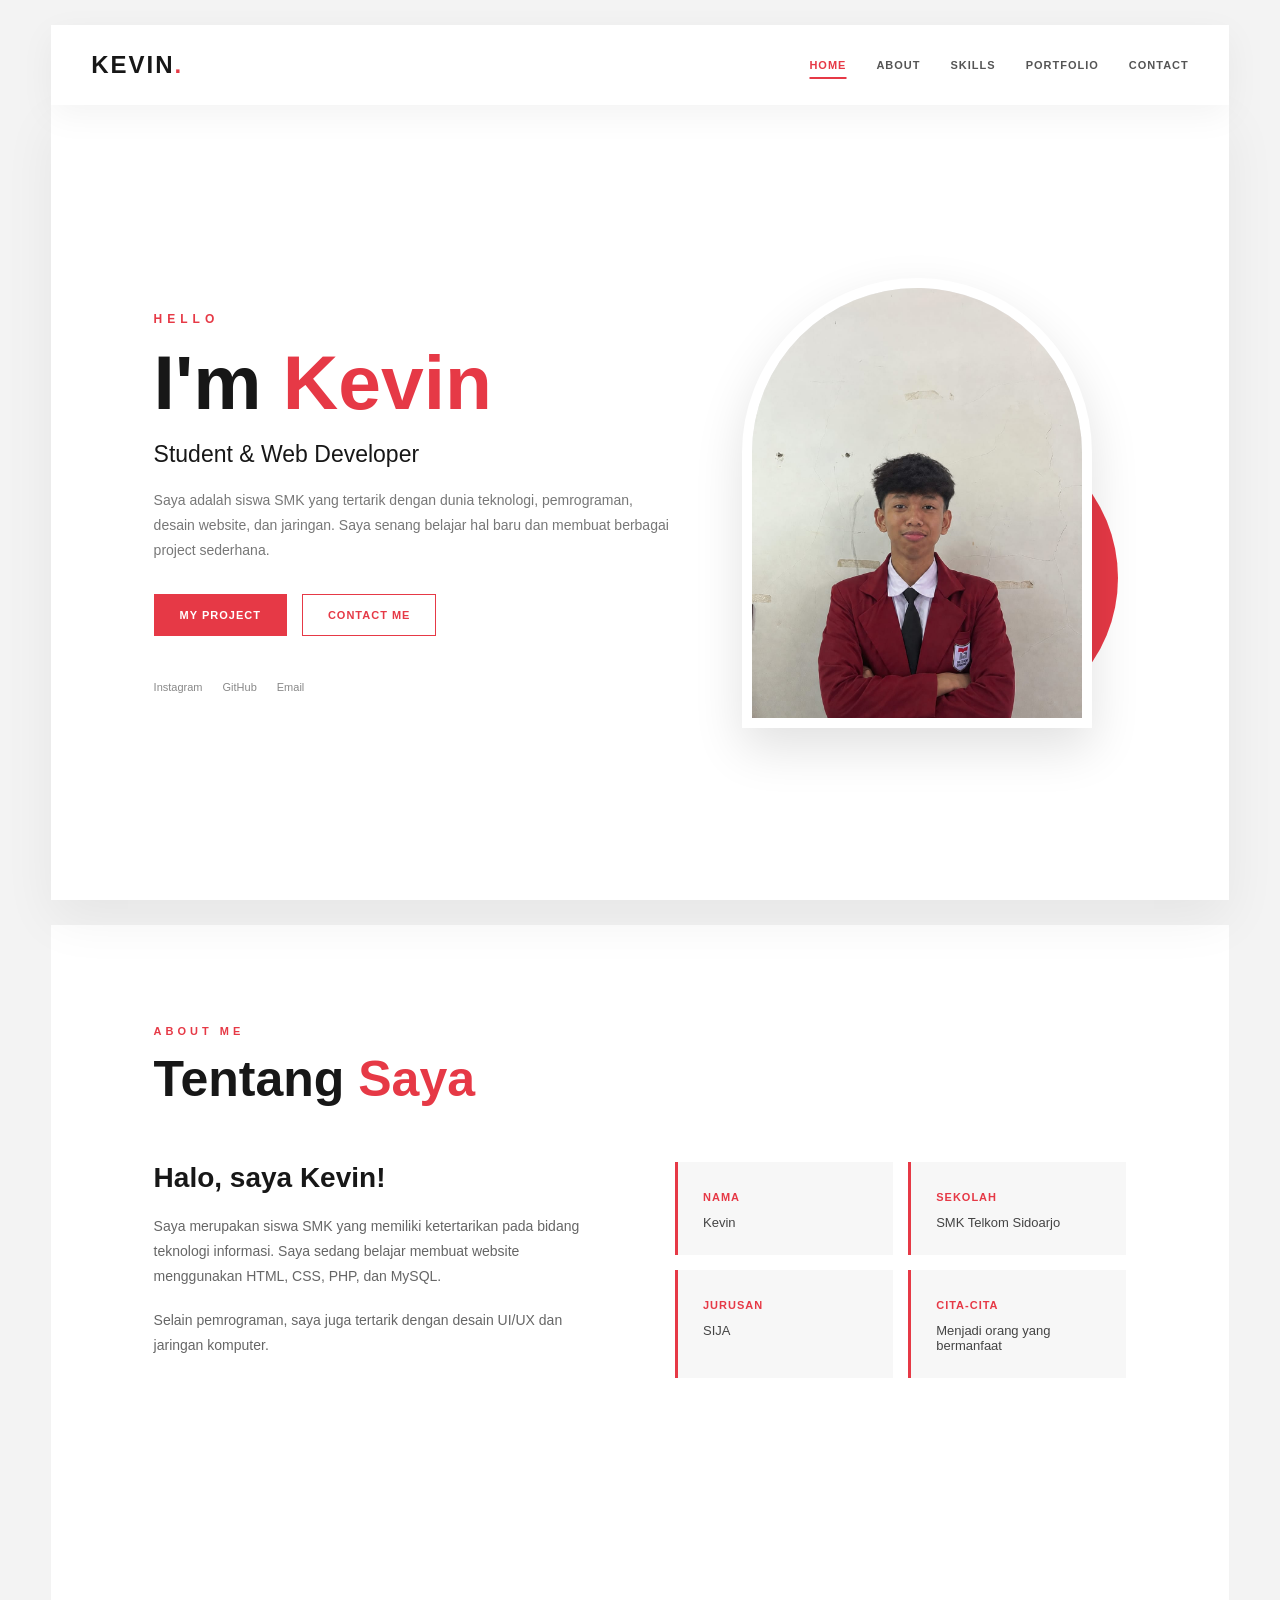
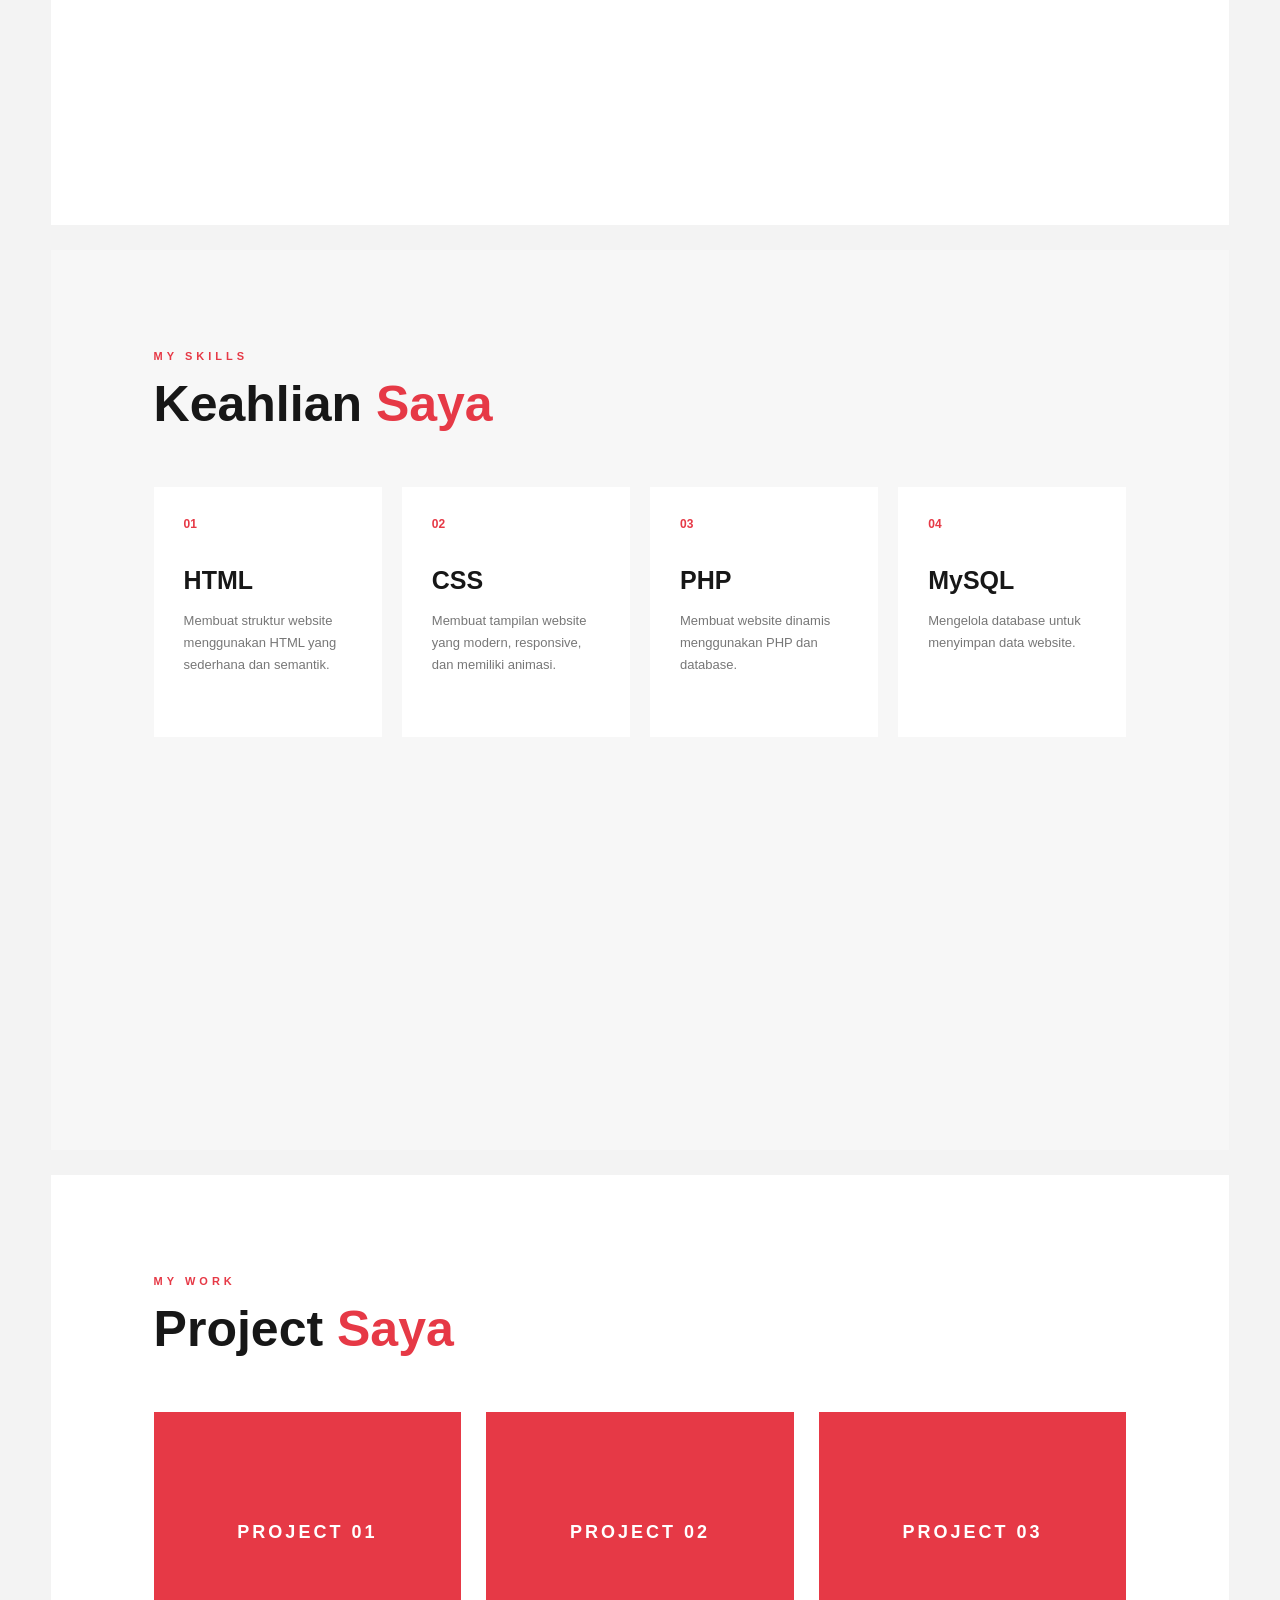
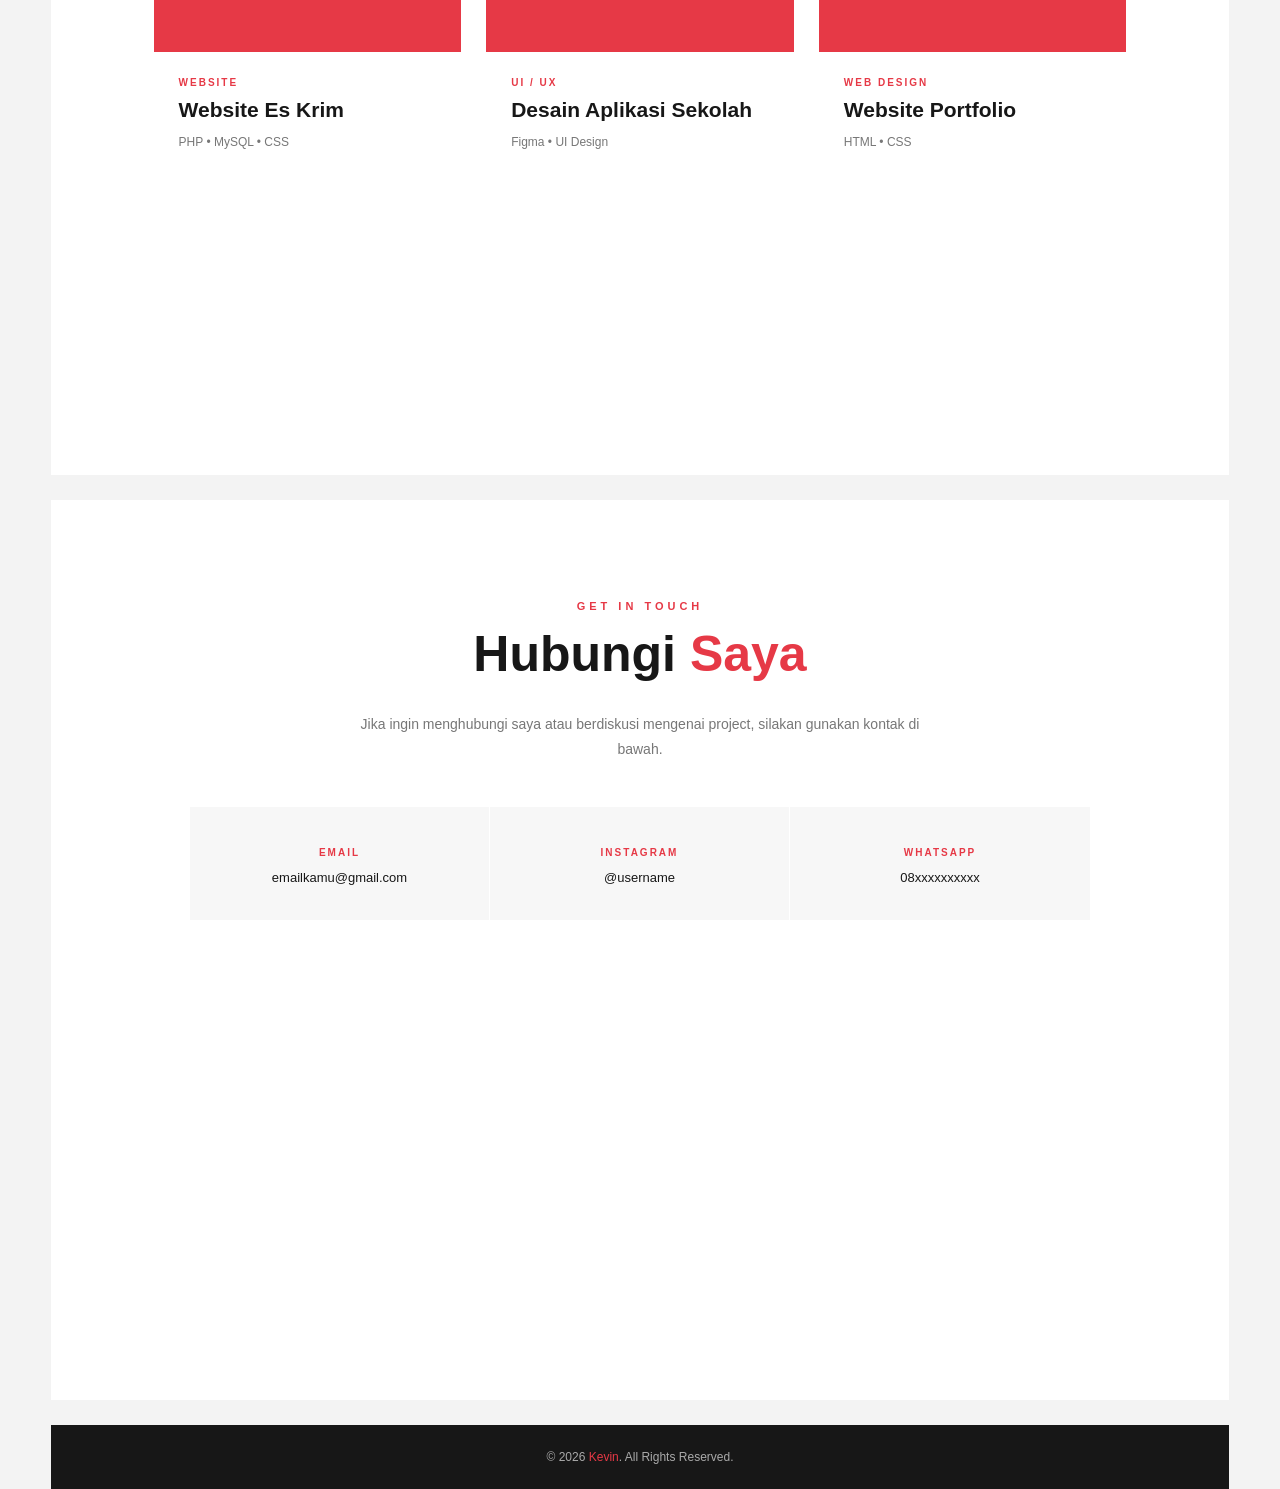
==== index.html @ d02883c9 "index.html" ====
<!DOCTYPE html>
<html lang="id">
<head>
    <meta charset="UTF-8">
    <meta name="viewport" content="width=device-width, initial-scale=1.0">

    <title>Portfolio | Kevin</title>


    <link rel="stylesheet" href="styles.css">
</head>

<body>

    <!-- NAVBAR -->
    <header class="navbar">

        <a href="#home" class="logo">
            KEVIN<span>.</span>
        </a>

        <nav>
            <a href="#home" class="active">HOME</a>
            <a href="#about">ABOUT</a>
            <a href="#skills">SKILLS</a>
            <a href="#portfolio">PORTFOLIO</a>
            <a href="#contact">CONTACT</a>
        </nav>

    </header>


    <!-- HOME -->
    <main>

        <section id="home" class="hero">

            <div class="hero-text">

                <p class="hello">HELLO</p>

                <h1>
                    I'm <span>Kevin</span>
                </h1>

                <h2>
                    Student & Web Developer
                </h2>

                <p class="description">
                    Saya adalah siswa SMK yang tertarik dengan dunia
                    teknologi, pemrograman, desain website, dan jaringan.
                    Saya senang belajar hal baru dan membuat berbagai
                    project sederhana.
                </p>

                <div class="hero-buttons">
                    <a href="#portfolio" class="btn">
                        MY PROJECT
                    </a>

                    <a href="#contact" class="btn-outline">
                        CONTACT ME
                    </a>
                </div>

                <div class="social">
                    <a href="#">Instagram</a>
                    <a href="#">GitHub</a>
                    <a href="#">Email</a>
                </div>

            </div>


            <div class="hero-image">

                <div class="image-circle">
                    <img src="WhatsApp Image 2026-09-10 at 07.56.14.jpeg" alt="Foto Kevin">
                </div>

                <div class="red-circle"></div>

            </div>

        </section>


        <!-- ABOUT -->
        <section id="about" class="section">

            <p class="section-label">ABOUT ME</p>

            <h2 class="section-title">
                Tentang <span>Saya</span>
            </h2>

            <div class="about-content">

                <div class="about-text">
                    <h3>Halo, saya Kevin!</h3>

                    <p>
                        Saya merupakan siswa SMK yang memiliki ketertarikan
                        pada bidang teknologi informasi. Saya sedang belajar
                        membuat website menggunakan HTML, CSS, PHP, dan
                        MySQL.
                    </p>

                    <p>
                        Selain pemrograman, saya juga tertarik dengan desain
                        UI/UX dan jaringan komputer.
                    </p>
                </div>

                <div class="about-info">

                    <div>
                        <strong>Nama</strong>
                        <p>Kevin</p>
                    </div>

                    <div>
                        <strong>Sekolah</strong>
                        <p>SMK Telkom Sidoarjo</p>
                    </div>

                    <div>
                        <strong>Jurusan</strong>
                        <p>SIJA</p>
                    </div>

                    <div>
                        <strong>Cita-cita</strong>
                        <p>Menjadi orang yang bermanfaat</p>
                    </div>

                </div>

            </div>

        </section>


        <!-- SKILLS -->
        <section id="skills" class="section skills-section">

            <p class="section-label">MY SKILLS</p>

            <h2 class="section-title">
                Keahlian <span>Saya</span>
            </h2>

            <div class="skills">

                <div class="skill-card">
                    <div class="skill-number">01</div>
                    <h3>HTML</h3>
                    <p>
                        Membuat struktur website menggunakan HTML
                        yang sederhana dan semantik.
                    </p>
                </div>

                <div class="skill-card">
                    <div class="skill-number">02</div>
                    <h3>CSS</h3>
                    <p>
                        Membuat tampilan website yang modern,
                        responsive, dan memiliki animasi.
                    </p>
                </div>

                <div class="skill-card">
                    <div class="skill-number">03</div>
                    <h3>PHP</h3>
                    <p>
                        Membuat website dinamis menggunakan
                        PHP dan database.
                    </p>
                </div>

                <div class="skill-card">
                    <div class="skill-number">04</div>
                    <h3>MySQL</h3>
                    <p>
                        Mengelola database untuk menyimpan
                        data website.
                    </p>
                </div>

            </div>

        </section>


        <!-- PORTFOLIO -->
        <section id="portfolio" class="section">

            <p class="section-label">MY WORK</p>

            <h2 class="section-title">
                Project <span>Saya</span>
            </h2>

            <div class="projects">

                <article class="project-card">

                    <div class="project-image">
                        PROJECT 01
                    </div>

                    <div class="project-content">
                        <p>WEBSITE</p>

                        <h3>Website Es Krim</h3>

                        <span>
                            PHP • MySQL • CSS
                        </span>
                    </div>

                </article>


                <article class="project-card">

                    <div class="project-image">
                        PROJECT 02
                    </div>

                    <div class="project-content">
                        <p>UI / UX</p>

                        <h3>Desain Aplikasi Sekolah</h3>

                        <span>
                            Figma • UI Design
                        </span>
                    </div>

                </article>


                <article class="project-card">

                    <div class="project-image">
                        PROJECT 03
                    </div>

                    <div class="project-content">
                        <p>WEB DESIGN</p>

                        <h3>Website Portfolio</h3>

                        <span>
                            HTML • CSS
                        </span>
                    </div>

                </article>

            </div>

        </section>


        <!-- CONTACT -->
        <section id="contact" class="section contact-section">

            <p class="section-label">GET IN TOUCH</p>

            <h2 class="section-title">
                Hubungi <span>Saya</span>
            </h2>

            <p class="contact-description">
                Jika ingin menghubungi saya atau berdiskusi mengenai
                project, silakan gunakan kontak di bawah.
            </p>

            <div class="contact-box">

                <div>
                    <small>EMAIL</small>
                    <p>emailkamu@gmail.com</p>
                </div>

                <div>
                    <small>INSTAGRAM</small>
                    <p>@username</p>
                </div>

                <div>
                    <small>WHATSAPP</small>
                    <p>08xxxxxxxxxx</p>
                </div>

            </div>

        </section>

    </main>


    <!-- FOOTER -->
    <footer>

        <p>
            © 2026 <span>Kevin</span>. All Rights Reserved.
        </p>

    </footer>

</body>
</html>
---- styles.css ----
/* =========================================
   RESET
========================================= */

* {
    margin: 0;
    padding: 0;
    box-sizing: border-box;
}

html {
    scroll-behavior: smooth;
}

body {
    font-family: Arial, Helvetica, sans-serif;
    background: #f3f3f3;
    color: #171717;
    overflow-x: hidden;
}

a {
    text-decoration: none;
    color: inherit;
}


/* =========================================
   NAVBAR
========================================= */

.navbar {
    width: 92%;
    max-width: 1400px;

    height: 80px;

    margin: 25px auto 0;

    padding: 0 40px;

    background: #ffffff;

    display: flex;
    align-items: center;
    justify-content: space-between;

    position: relative;
    z-index: 10;

    box-shadow: 0 10px 35px rgba(0, 0, 0, 0.05);
}

.logo {
    font-size: 24px;
    font-weight: 800;
    letter-spacing: 2px;
}

.logo span {
    color: #e63946;
}

nav {
    display: flex;
    align-items: center;
    gap: 30px;
}

nav a {
    color: #555;

    font-size: 11px;
    font-weight: bold;

    letter-spacing: 1px;

    position: relative;

    transition: 0.3s ease;
}

nav a::after {
    content: "";

    position: absolute;

    left: 50%;
    bottom: -8px;

    width: 0;
    height: 2px;

    background: #e63946;

    transform: translateX(-50%);

    transition: 0.3s ease;
}

nav a:hover,
nav a.active {
    color: #e63946;
}

nav a:hover::after,
nav a.active::after {
    width: 100%;
}


/* =========================================
   HOME
========================================= */

.hero {
    width: 92%;
    max-width: 1400px;

    min-height: calc(100vh - 105px);

    margin: 0 auto;

    padding: 60px 8%;

    background: #ffffff;

    display: flex;
    align-items: center;
    justify-content: space-between;

    position: relative;

    overflow: hidden;

    box-shadow: 0 20px 50px rgba(0, 0, 0, 0.06);
}


/* =========================================
   HOME TEXT
========================================= */

.hero-text {
    width: 53%;

    animation: slideFromLeft 1s ease forwards;
}

.hello {
    color: #e63946;

    font-size: 12px;
    font-weight: bold;

    letter-spacing: 5px;

    margin-bottom: 18px;
}

.hero h1 {
    font-size: clamp(55px, 6vw, 90px);

    line-height: 1;

    margin-bottom: 20px;

    font-weight: 800;
}

.hero h1 span {
    color: #e63946;
}

.hero h2 {
    font-size: 23px;

    font-weight: 500;

    margin-bottom: 20px;
}

.description {
    max-width: 570px;

    color: #777;

    font-size: 14px;

    line-height: 1.8;
}


/* =========================================
   BUTTON
========================================= */

.hero-buttons {
    display: flex;

    gap: 15px;

    margin-top: 30px;
}

.btn,
.btn-outline {
    display: inline-block;

    padding: 14px 25px;

    font-size: 11px;

    font-weight: bold;

    letter-spacing: 1px;

    transition: all 0.3s ease;
}

.btn {
    background: #e63946;

    color: #ffffff;

    border: 1px solid #e63946;
}

.btn:hover {
    background: #b91c1c;

    border-color: #b91c1c;

    transform: translateY(-4px);

    box-shadow: 0 10px 20px rgba(230, 57, 70, 0.25);
}

.btn-outline {
    color: #e63946;

    border: 1px solid #e63946;
}

.btn-outline:hover {
    background: #e63946;

    color: white;

    transform: translateY(-4px);
}


/* =========================================
   SOCIAL
========================================= */

.social {
    display: flex;

    gap: 20px;

    margin-top: 45px;
}

.social a {
    color: #888;

    font-size: 11px;

    transition: 0.3s ease;
}

.social a:hover {
    color: #e63946;

    transform: translateY(-3px);
}


/* =========================================
   FOTO
========================================= */

.hero-image {
    width: 43%;

    min-height: 500px;

    display: flex;
    align-items: center;
    justify-content: center;

    position: relative;

    animation: slideFromRight 1s ease forwards;
}

.image-circle {
    width: 350px;
    height: 450px;

    background: #eeeeee;

    border-radius: 180px 180px 0 0;

    overflow: hidden;

    position: relative;

    z-index: 2;

    border: 10px solid white;

    box-shadow: 0 20px 50px rgba(0, 0, 0, 0.12);

    transition: 0.5s ease;
}

.image-circle:hover {
    transform: scale(1.03);
}

.image-circle img {
    width: 100%;
    height: 100%;

    display: block;

    object-fit: cover;
}

.red-circle {
    width: 300px;
    height: 300px;

    background: #e63946;

    border-radius: 50%;

    position: absolute;

    right: 2%;
    bottom: 5%;

    z-index: 1;

    animation: floating 4s ease-in-out infinite;
}


/* =========================================
   GENERAL SECTION
========================================= */

.section {
    width: 92%;
    max-width: 1400px;

    min-height: 100vh;

    margin: 25px auto 0;

    padding: 100px 8%;

    background: #ffffff;
}

.section-label {
    color: #e63946;

    font-size: 11px;

    font-weight: bold;

    letter-spacing: 4px;

    margin-bottom: 15px;
}

.section-title {
    font-size: 50px;

    line-height: 1.1;

    margin-bottom: 55px;
}

.section-title span {
    color: #e63946;
}


/* =========================================
   ABOUT
========================================= */

.about-content {
    display: grid;

    grid-template-columns: 1fr 1fr;

    gap: 70px;
}

.about-text h3 {
    font-size: 28px;

    margin-bottom: 20px;
}

.about-text p {
    color: #666;

    font-size: 14px;

    line-height: 1.8;

    margin-bottom: 18px;
}

.about-info {
    display: grid;

    grid-template-columns: 1fr 1fr;

    gap: 15px;
}

.about-info > div {
    padding: 25px;

    background: #f7f7f7;

    border-left: 3px solid #e63946;

    transition: 0.4s ease;
}

.about-info > div:hover {
    transform: translateY(-7px);

    background: white;

    box-shadow: 0 15px 35px rgba(0, 0, 0, 0.08);
}

.about-info strong {
    color: #e63946;

    font-size: 11px;

    text-transform: uppercase;

    letter-spacing: 1px;
}

.about-info p {
    margin-top: 10px;

    color: #444;

    font-size: 13px;
}


/* =========================================
   SKILLS
========================================= */

.skills-section {
    background: #f7f7f7;
}

.skills {
    display: grid;

    grid-template-columns: repeat(4, 1fr);

    gap: 20px;
}

.skill-card {
    min-height: 250px;

    padding: 30px;

    background: #ffffff;

    border-bottom: 3px solid transparent;

    transition: 0.4s ease;
}

.skill-card:hover {
    transform: translateY(-10px);

    border-bottom-color: #e63946;

    box-shadow: 0 20px 40px rgba(0, 0, 0, 0.08);
}

.skill-number {
    color: #e63946;

    font-size: 12px;

    font-weight: bold;

    margin-bottom: 35px;
}

.skill-card h3 {
    font-size: 25px;

    margin-bottom: 15px;
}

.skill-card p {
    color: #777;

    font-size: 13px;

    line-height: 1.7;
}


/* =========================================
   PORTFOLIO
========================================= */

.projects {
    display: grid;

    grid-template-columns: repeat(3, 1fr);

    gap: 25px;
}

.project-card {
    background: #ffffff;

    overflow: hidden;

    transition: 0.4s ease;
}

.project-card:hover {
    transform: translateY(-10px);

    box-shadow: 0 20px 40px rgba(0, 0, 0, 0.1);
}

.project-image {
    height: 240px;

    background: #e63946;

    display: flex;
    align-items: center;
    justify-content: center;

    color: #ffffff;

    font-size: 18px;

    font-weight: bold;

    letter-spacing: 3px;
}

.project-content {
    padding: 25px;
}

.project-content p {
    color: #e63946;

    font-size: 10px;

    font-weight: bold;

    letter-spacing: 2px;

    margin-bottom: 10px;
}

.project-content h3 {
    font-size: 21px;

    margin-bottom: 10px;
}

.project-content span {
    color: #777;

    font-size: 12px;
}


/* =========================================
   CONTACT
========================================= */

.contact-section {
    text-align: center;
}

.contact-description {
    max-width: 600px;

    margin: -25px auto 45px;

    color: #777;

    font-size: 14px;

    line-height: 1.8;
}

.contact-box {
    max-width: 900px;

    margin: auto;

    display: grid;

    grid-template-columns: repeat(3, 1fr);

    background: #f7f7f7;
}

.contact-box > div {
    padding: 35px;

    border-right: 1px solid white;

    transition: 0.4s ease;
}

.contact-box > div:last-child {
    border-right: none;
}

.contact-box > div:hover {
    background: #e63946;

    color: white;
}

.contact-box small {
    color: #e63946;

    font-size: 10px;

    font-weight: bold;

    letter-spacing: 2px;
}

.contact-box > div:hover small {
    color: white;
}

.contact-box p {
    margin-top: 10px;

    font-size: 13px;
}


/* =========================================
   FOOTER
========================================= */

footer {
    width: 92%;
    max-width: 1400px;

    margin: 25px auto 0;

    padding: 25px;

    background: #171717;

    text-align: center;

    color: #aaa;

    font-size: 12px;
}

footer span {
    color: #e63946;
}


/* =========================================
   ANIMATION
========================================= */

@keyframes slideFromLeft {

    from {
        opacity: 0;
        transform: translateX(-60px);
    }

    to {
        opacity: 1;
        transform: translateX(0);
    }

}

@keyframes slideFromRight {

    from {
        opacity: 0;
        transform: translateX(60px);
    }

    to {
        opacity: 1;
        transform: translateX(0);
    }

}

@keyframes floating {

    0% {
        transform: translateY(0);
    }

    50% {
        transform: translateY(-15px);
    }

    100% {
        transform: translateY(0);
    }

}


/* =========================================
   TABLET
========================================= */

@media (max-width: 1000px) {

    .navbar {
        width: 94%;

        padding: 0 25px;
    }

    nav {
        gap: 18px;
    }

    .hero {
        width: 94%;

        padding: 50px 6%;
    }

    .hero h1 {
        font-size: 65px;
    }

    .image-circle {
        width: 290px;
        height: 380px;
    }

    .red-circle {
        width: 250px;
        height: 250px;
    }

    .skills {
        grid-template-columns: 1fr 1fr;
    }

    .projects {
        grid-template-columns: 1fr 1fr;
    }

}


/* =========================================
   HP / MOBILE
========================================= */

@media (max-width: 700px) {

    /* BODY */

    body {
        background: #ffffff;
    }


    /* NAVBAR */

    .navbar {
        width: 100%;

        height: auto;

        margin: 0;

        padding: 20px 20px;

        flex-direction: column;

        gap: 20px;

        box-shadow: none;
    }

    .logo {
        font-size: 22px;
    }

    nav {
        width: 100%;

        display: flex;

        justify-content: center;

        flex-wrap: wrap;

        gap: 14px;
    }

    nav a {
        font-size: 10px;
    }


    /* HOME */

    .hero {
        width: 100%;

        min-height: auto;

        margin: 0;

        padding: 70px 25px 80px;

        flex-direction: column;

        text-align: center;

        box-shadow: none;
    }

    .hero-text {
        width: 100%;
    }

    .hello {
        font-size: 11px;

        letter-spacing: 4px;
    }

    .hero h1 {
        font-size: 55px;

        margin-bottom: 18px;
    }

    .hero h2 {
        font-size: 19px;

        line-height: 1.4;
    }

    .description {
        max-width: 100%;

        font-size: 13px;

        line-height: 1.8;
    }


    /* BUTTON HP */

    .hero-buttons {
        width: 100%;

        flex-direction: column;

        align-items: center;

        gap: 12px;
    }

    .btn,
    .btn-outline {
        width: 190px;

        padding: 14px 20px;
    }


    /* SOCIAL HP */

    .social {
        justify-content: center;

        margin-top: 35px;
    }


    /* FOTO HP */

    .hero-image {
        width: 100%;

        min-height: 400px;

        margin-top: 45px;
    }

    .image-circle {
        width: 260px;

        height: 340px;

        border-width: 8px;
    }

    .red-circle {
        width: 210px;

        height: 210px;

        right: 3%;

        bottom: 15px;
    }


    /* SECTION HP */

    .section {
        width: 100%;

        min-height: auto;

        margin: 0;

        padding: 80px 25px;
    }

    .section-label {
        font-size: 10px;

        letter-spacing: 3px;
    }

    .section-title {
        font-size: 40px;

        margin-bottom: 40px;
    }


    /* ABOUT HP */

    .about-content {
        grid-template-columns: 1fr;

        gap: 35px;
    }

    .about-text h3 {
        font-size: 25px;
    }

    .about-text p {
        font-size: 13px;
    }

    .about-info {
        grid-template-columns: 1fr;
    }

    .about-info > div {
        padding: 20px;
    }


    /* SKILLS HP */

    .skills {
        grid-template-columns: 1fr;

        gap: 15px;
    }

    .skill-card {
        min-height: auto;

        padding: 25px;
    }

    .skill-number {
        margin-bottom: 20px;
    }


    /* PORTFOLIO HP */

    .projects {
        grid-template-columns: 1fr;

        gap: 20px;
    }

    .project-image {
        height: 200px;
    }


    /* CONTACT HP */

    .contact-description {
        margin: -15px auto 35px;

        font-size: 13px;
    }

    .contact-box {
        grid-template-columns: 1fr;
    }

    .contact-box > div {
        padding: 25px;

        border-right: none;

        border-bottom: 1px solid white;
    }


    /* FOOTER HP */

    footer {
        width: 100%;

        margin: 0;

        padding: 22px 15px;
    }

}


/* =========================================
   HP KECIL
========================================= */

@media (max-width: 400px) {

    .hero h1 {
        font-size: 45px;
    }

    .hero h2 {
        font-size: 17px;
    }

    .image-circle {
        width: 230px;

        height: 310px;
    }

    .red-circle {
        width: 180px;

        height: 180px;
    }

    .section-title {
        font-size: 35px;
    }

}
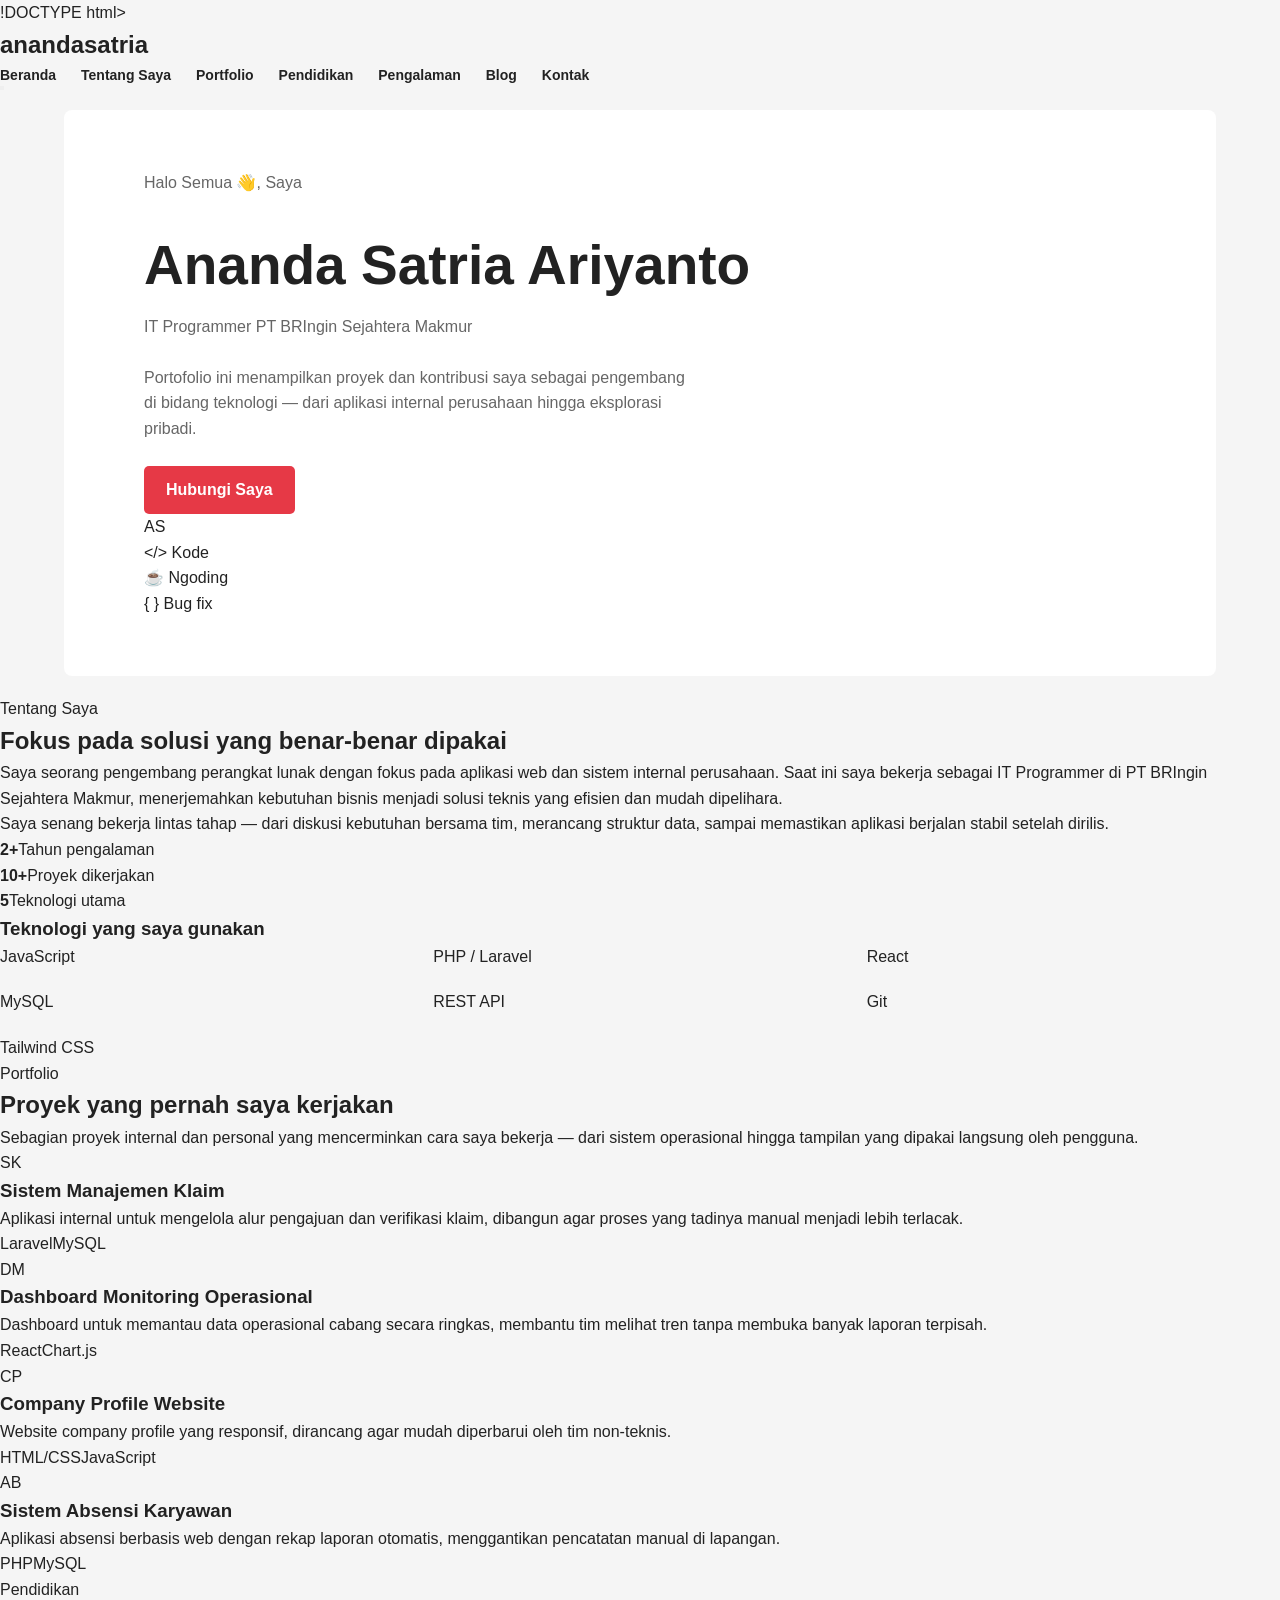
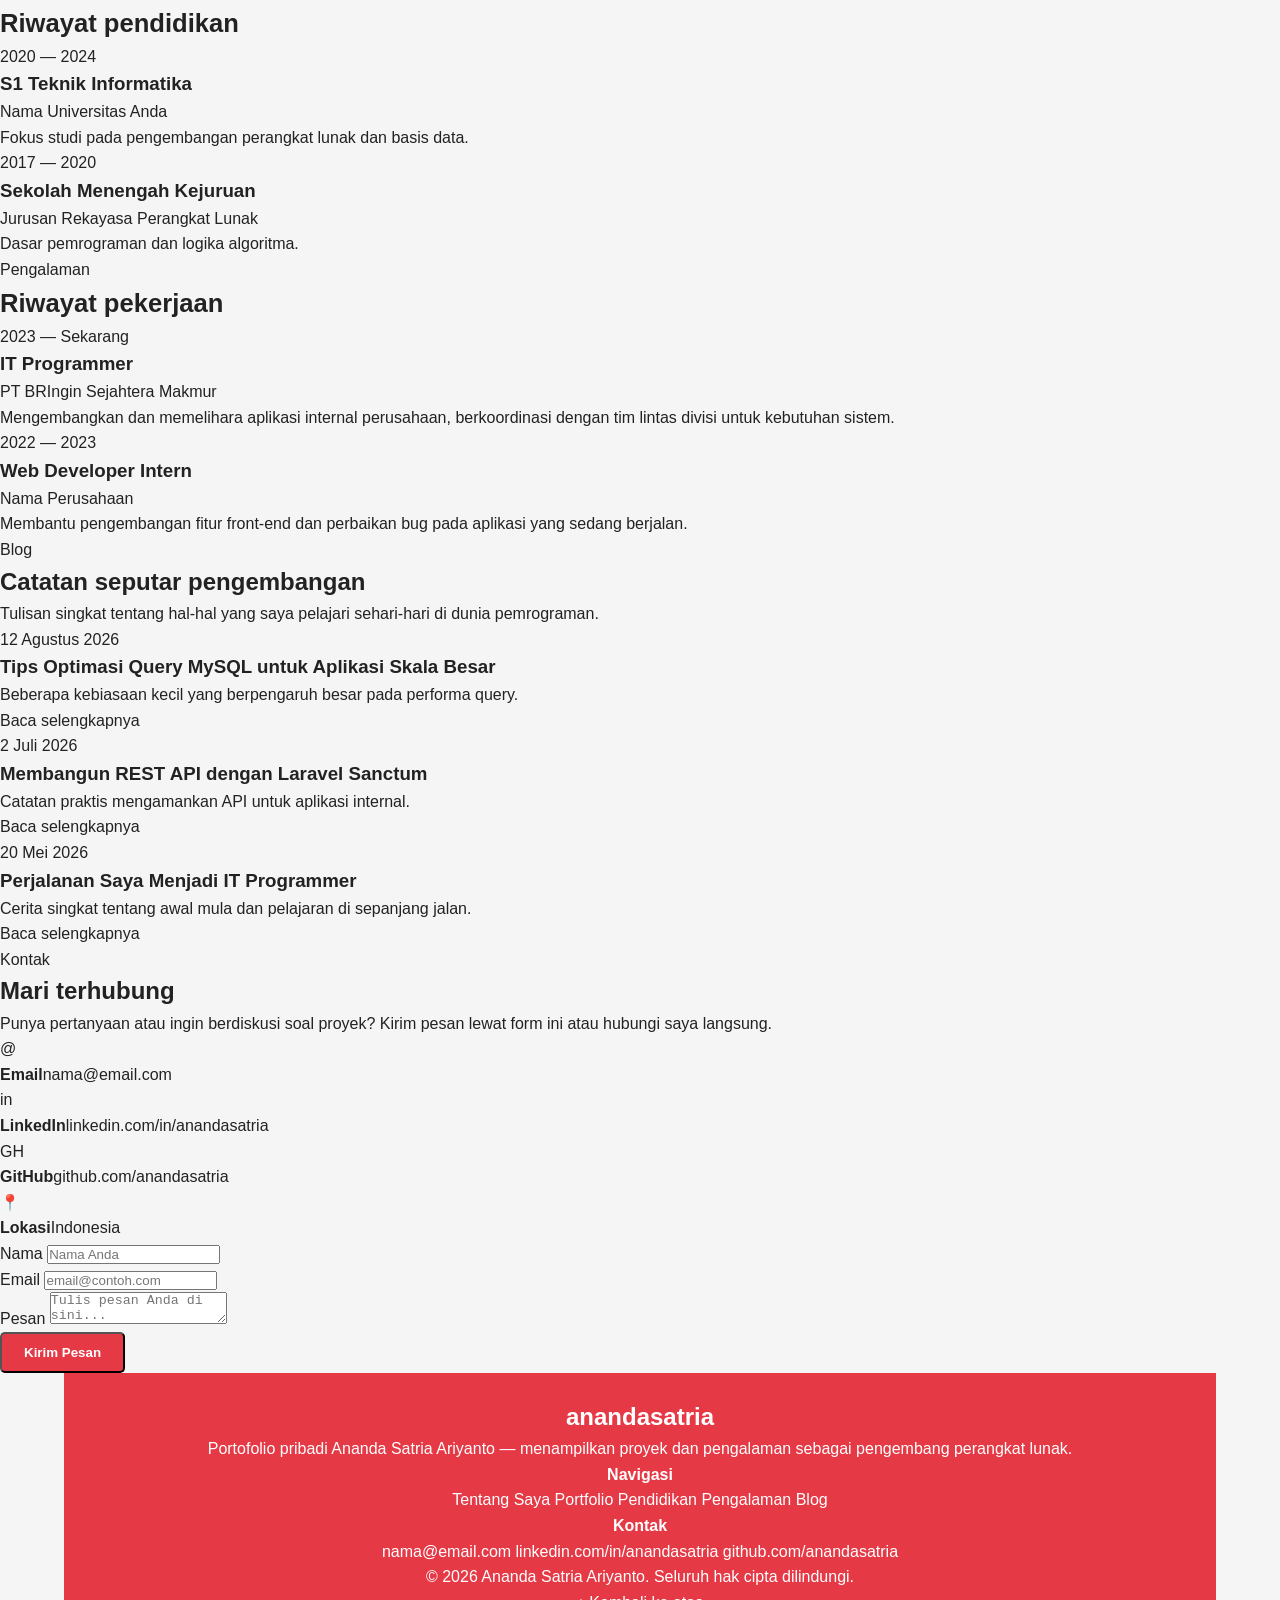
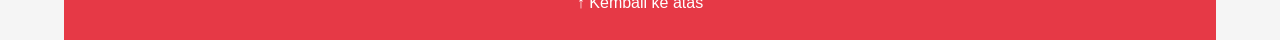
==== commit cf2afec1: "index.html" ====
--- a/index.html
+++ b/index.html
@@ -1,317 +1,281 @@
-<!DOCTYPE html>
+!DOCTYPE html>
 <html lang="id">
 <head>
-    <meta charset="UTF-8">
-    <meta name="viewport" content="width=device-width, initial-scale=1.0">
-
-    <title>Portfolio | Kevin</title>
-
-
-    <link rel="stylesheet" href="styles.css">
+<meta charset="UTF-8">
+<meta name="viewport" content="width=device-width, initial-scale=1.0">
+<title>Ananda Satria Ariyanto — Portfolio</title>
+<link rel="preconnect" href="https://fonts.googleapis.com">
+<link rel="preconnect" href="https://fonts.gstatic.com" crossorigin>
+<link href="https://fonts.googleapis.com/css2?family=Sora:wght@400;500;600;700;800&family=Inter:wght@400;500;600&display=swap" rel="stylesheet">
+<link rel="stylesheet" href="styles.css">
 </head>
-
 <body>
-
-    <!-- NAVBAR -->
-    <header class="navbar">
-
-        <a href="#home" class="logo">
-            KEVIN<span>.</span>
-        </a>
-
-        <nav>
-            <a href="#home" class="active">HOME</a>
-            <a href="#about">ABOUT</a>
-            <a href="#skills">SKILLS</a>
-            <a href="#portfolio">PORTFOLIO</a>
-            <a href="#contact">CONTACT</a>
-        </nav>
-
-    </header>
-
-
-    <!-- HOME -->
-    <main>
-
-        <section id="home" class="hero">
-
-            <div class="hero-text">
-
-                <p class="hello">HELLO</p>
-
-                <h1>
-                    I'm <span>Kevin</span>
-                </h1>
-
-                <h2>
-                    Student & Web Developer
-                </h2>
-
-                <p class="description">
-                    Saya adalah siswa SMK yang tertarik dengan dunia
-                    teknologi, pemrograman, desain website, dan jaringan.
-                    Saya senang belajar hal baru dan membuat berbagai
-                    project sederhana.
-                </p>
-
-                <div class="hero-buttons">
-                    <a href="#portfolio" class="btn">
-                        MY PROJECT
-                    </a>
-
-                    <a href="#contact" class="btn-outline">
-                        CONTACT ME
-                    </a>
-                </div>
-
-                <div class="social">
-                    <a href="#">Instagram</a>
-                    <a href="#">GitHub</a>
-                    <a href="#">Email</a>
-                </div>
-
-            </div>
-
-
-            <div class="hero-image">
-
-                <div class="image-circle">
-                    <img src="WhatsApp Image 2026-09-10 at 07.56.14.jpeg" alt="Foto Kevin">
-                </div>
-
-                <div class="red-circle"></div>
-
-            </div>
-
-        </section>
-
-
-        <!-- ABOUT -->
-        <section id="about" class="section">
-
-            <p class="section-label">ABOUT ME</p>
-
-            <h2 class="section-title">
-                Tentang <span>Saya</span>
-            </h2>
-
-            <div class="about-content">
-
-                <div class="about-text">
-                    <h3>Halo, saya Kevin!</h3>
-
-                    <p>
-                        Saya merupakan siswa SMK yang memiliki ketertarikan
-                        pada bidang teknologi informasi. Saya sedang belajar
-                        membuat website menggunakan HTML, CSS, PHP, dan
-                        MySQL.
-                    </p>
-
-                    <p>
-                        Selain pemrograman, saya juga tertarik dengan desain
-                        UI/UX dan jaringan komputer.
-                    </p>
-                </div>
-
-                <div class="about-info">
-
-                    <div>
-                        <strong>Nama</strong>
-                        <p>Kevin</p>
-                    </div>
-
-                    <div>
-                        <strong>Sekolah</strong>
-                        <p>SMK Telkom Sidoarjo</p>
-                    </div>
-
-                    <div>
-                        <strong>Jurusan</strong>
-                        <p>SIJA</p>
-                    </div>
-
-                    <div>
-                        <strong>Cita-cita</strong>
-                        <p>Menjadi orang yang bermanfaat</p>
-                    </div>
-
-                </div>
-
-            </div>
-
-        </section>
-
-
-        <!-- SKILLS -->
-        <section id="skills" class="section skills-section">
-
-            <p class="section-label">MY SKILLS</p>
-
-            <h2 class="section-title">
-                Keahlian <span>Saya</span>
-            </h2>
-
-            <div class="skills">
-
-                <div class="skill-card">
-                    <div class="skill-number">01</div>
-                    <h3>HTML</h3>
-                    <p>
-                        Membuat struktur website menggunakan HTML
-                        yang sederhana dan semantik.
-                    </p>
-                </div>
-
-                <div class="skill-card">
-                    <div class="skill-number">02</div>
-                    <h3>CSS</h3>
-                    <p>
-                        Membuat tampilan website yang modern,
-                        responsive, dan memiliki animasi.
-                    </p>
-                </div>
-
-                <div class="skill-card">
-                    <div class="skill-number">03</div>
-                    <h3>PHP</h3>
-                    <p>
-                        Membuat website dinamis menggunakan
-                        PHP dan database.
-                    </p>
-                </div>
-
-                <div class="skill-card">
-                    <div class="skill-number">04</div>
-                    <h3>MySQL</h3>
-                    <p>
-                        Mengelola database untuk menyimpan
-                        data website.
-                    </p>
-                </div>
-
-            </div>
-
-        </section>
-
-
-        <!-- PORTFOLIO -->
-        <section id="portfolio" class="section">
-
-            <p class="section-label">MY WORK</p>
-
-            <h2 class="section-title">
-                Project <span>Saya</span>
-            </h2>
-
-            <div class="projects">
-
-                <article class="project-card">
-
-                    <div class="project-image">
-                        PROJECT 01
-                    </div>
-
-                    <div class="project-content">
-                        <p>WEBSITE</p>
-
-                        <h3>Website Es Krim</h3>
-
-                        <span>
-                            PHP • MySQL • CSS
-                        </span>
-                    </div>
-
-                </article>
-
-
-                <article class="project-card">
-
-                    <div class="project-image">
-                        PROJECT 02
-                    </div>
-
-                    <div class="project-content">
-                        <p>UI / UX</p>
-
-                        <h3>Desain Aplikasi Sekolah</h3>
-
-                        <span>
-                            Figma • UI Design
-                        </span>
-                    </div>
-
-                </article>
-
-
-                <article class="project-card">
-
-                    <div class="project-image">
-                        PROJECT 03
-                    </div>
-
-                    <div class="project-content">
-                        <p>WEB DESIGN</p>
-
-                        <h3>Website Portfolio</h3>
-
-                        <span>
-                            HTML • CSS
-                        </span>
-                    </div>
-
-                </article>
-
-            </div>
-
-        </section>
-
-
-        <!-- CONTACT -->
-        <section id="contact" class="section contact-section">
-
-            <p class="section-label">GET IN TOUCH</p>
-
-            <h2 class="section-title">
-                Hubungi <span>Saya</span>
-            </h2>
-
-            <p class="contact-description">
-                Jika ingin menghubungi saya atau berdiskusi mengenai
-                project, silakan gunakan kontak di bawah.
-            </p>
-
-            <div class="contact-box">
-
-                <div>
-                    <small>EMAIL</small>
-                    <p>emailkamu@gmail.com</p>
-                </div>
-
-                <div>
-                    <small>INSTAGRAM</small>
-                    <p>@username</p>
-                </div>
-
-                <div>
-                    <small>WHATSAPP</small>
-                    <p>08xxxxxxxxxx</p>
-                </div>
-
-            </div>
-
-        </section>
-
-    </main>
-
-
-    <!-- FOOTER -->
-    <footer>
-
-        <p>
-            © 2026 <span>Kevin</span>. All Rights Reserved.
-        </p>
-
-    </footer>
-
+ 
+<header class="site-nav">
+  <div class="nav-inner">
+    <a class="logo" href="#beranda">anandasatria</a>
+    <nav class="links" id="navLinks">
+      <a href="#beranda">Beranda</a>
+      <a href="#tentang">Tentang Saya</a>
+      <a href="#portfolio">Portfolio</a>
+      <a href="#pendidikan">Pendidikan</a>
+      <a href="#pengalaman">Pengalaman</a>
+      <a href="#blog">Blog</a>
+      <a href="#kontak">Kontak</a>
+    </nav>
+    <button class="nav-toggle" id="navToggle" aria-label="Buka menu" aria-expanded="false">
+      <span></span><span></span><span></span>
+    </button>
+  </div>
+</header>
+ 
+<section class="hero" id="beranda">
+  <div class="wrap">
+    <div class="hero-anim">
+      <p class="hero-greeting">Halo Semua 👋, Saya</p>
+      <h1>Ananda Satria Ariyanto</h1>
+      <p class="role">IT Programmer <a href="#kontak">PT BRIngin Sejahtera Makmur</a></p>
+      <p class="desc">Portofolio ini menampilkan proyek dan kontribusi saya sebagai pengembang di bidang teknologi — dari aplikasi internal perusahaan hingga eksplorasi pribadi.</p>
+      <a class="btn" href="#kontak">Hubungi Saya</a>
+    </div>
+    <div class="hero-visual hero-anim">
+      <div class="blob">
+        <div class="avatar-ring">AS</div>
+        <div class="chip c1">&lt;/&gt; Kode</div>
+        <div class="chip c2">☕ Ngoding</div>
+        <div class="chip c3">{ } Bug fix</div>
+      </div>
+    </div>
+  </div>
+</section>
+ 
+<section class="band" id="tentang">
+  <div class="wrap">
+    <div class="sec-label"><span class="dot"></span><span>Tentang Saya</span></div>
+    <div class="about-grid">
+      <div>
+        <h2 class="sec-title reveal">Fokus pada solusi yang benar-benar dipakai</h2>
+        <p>Saya seorang pengembang perangkat lunak dengan fokus pada aplikasi web dan sistem internal perusahaan. Saat ini saya bekerja sebagai IT Programmer di PT BRIngin Sejahtera Makmur, menerjemahkan kebutuhan bisnis menjadi solusi teknis yang efisien dan mudah dipelihara.</p>
+        <p>Saya senang bekerja lintas tahap — dari diskusi kebutuhan bersama tim, merancang struktur data, sampai memastikan aplikasi berjalan stabil setelah dirilis.</p>
+        <div class="stat-row">
+          <div class="stat"><b>2+</b><span>Tahun pengalaman</span></div>
+          <div class="stat"><b>10+</b><span>Proyek dikerjakan</span></div>
+          <div class="stat"><b>5</b><span>Teknologi utama</span></div>
+        </div>
+      </div>
+      <div class="skills-card reveal">
+        <h3>Teknologi yang saya gunakan</h3>
+        <div class="skills">
+          <span class="skill-pill">JavaScript</span>
+          <span class="skill-pill">PHP / Laravel</span>
+          <span class="skill-pill">React</span>
+          <span class="skill-pill">MySQL</span>
+          <span class="skill-pill">REST API</span>
+          <span class="skill-pill">Git</span>
+          <span class="skill-pill">Tailwind CSS</span>
+        </div>
+      </div>
+    </div>
+  </div>
+</section>
+ 
+<section class="band soft" id="portfolio">
+  <div class="wrap">
+    <div class="sec-label"><span class="dot"></span><span>Portfolio</span></div>
+    <h2 class="sec-title reveal">Proyek yang pernah saya kerjakan</h2>
+    <p class="sec-desc">Sebagian proyek internal dan personal yang mencerminkan cara saya bekerja — dari sistem operasional hingga tampilan yang dipakai langsung oleh pengguna.</p>
+    <div class="proj-grid">
+      <div class="proj-card reveal">
+        <div class="proj-icon">SK</div>
+        <h3>Sistem Manajemen Klaim</h3>
+        <p>Aplikasi internal untuk mengelola alur pengajuan dan verifikasi klaim, dibangun agar proses yang tadinya manual menjadi lebih terlacak.</p>
+        <div class="tag-row"><span class="tag">Laravel</span><span class="tag">MySQL</span></div>
+      </div>
+      <div class="proj-card reveal">
+        <div class="proj-icon">DM</div>
+        <h3>Dashboard Monitoring Operasional</h3>
+        <p>Dashboard untuk memantau data operasional cabang secara ringkas, membantu tim melihat tren tanpa membuka banyak laporan terpisah.</p>
+        <div class="tag-row"><span class="tag">React</span><span class="tag">Chart.js</span></div>
+      </div>
+      <div class="proj-card reveal">
+        <div class="proj-icon">CP</div>
+        <h3>Company Profile Website</h3>
+        <p>Website company profile yang responsif, dirancang agar mudah diperbarui oleh tim non-teknis.</p>
+        <div class="tag-row"><span class="tag">HTML/CSS</span><span class="tag">JavaScript</span></div>
+      </div>
+      <div class="proj-card reveal">
+        <div class="proj-icon">AB</div>
+        <h3>Sistem Absensi Karyawan</h3>
+        <p>Aplikasi absensi berbasis web dengan rekap laporan otomatis, menggantikan pencatatan manual di lapangan.</p>
+        <div class="tag-row"><span class="tag">PHP</span><span class="tag">MySQL</span></div>
+      </div>
+    </div>
+  </div>
+</section>
+ 
+<section class="band" id="pendidikan-pengalaman">
+  <div class="wrap two-col">
+    <div id="pendidikan">
+      <div class="sec-label"><span class="dot"></span><span>Pendidikan</span></div>
+      <h2 class="sec-title" style="font-size:1.6rem;">Riwayat pendidikan</h2>
+      <div class="timeline">
+        <div class="t-item reveal">
+          <div class="t-date">2020 — 2024</div>
+          <h3>S1 Teknik Informatika</h3>
+          <div class="t-org">Nama Universitas Anda</div>
+          <p>Fokus studi pada pengembangan perangkat lunak dan basis data.</p>
+        </div>
+        <div class="t-item reveal">
+          <div class="t-date">2017 — 2020</div>
+          <h3>Sekolah Menengah Kejuruan</h3>
+          <div class="t-org">Jurusan Rekayasa Perangkat Lunak</div>
+          <p>Dasar pemrograman dan logika algoritma.</p>
+        </div>
+      </div>
+    </div>
+    <div id="pengalaman">
+      <div class="sec-label"><span class="dot"></span><span>Pengalaman</span></div>
+      <h2 class="sec-title" style="font-size:1.6rem;">Riwayat pekerjaan</h2>
+      <div class="timeline">
+        <div class="t-item reveal">
+          <div class="t-date">2023 — Sekarang</div>
+          <h3>IT Programmer</h3>
+          <div class="t-org">PT BRIngin Sejahtera Makmur</div>
+          <p>Mengembangkan dan memelihara aplikasi internal perusahaan, berkoordinasi dengan tim lintas divisi untuk kebutuhan sistem.</p>
+        </div>
+        <div class="t-item reveal">
+          <div class="t-date">2022 — 2023</div>
+          <h3>Web Developer Intern</h3>
+          <div class="t-org">Nama Perusahaan</div>
+          <p>Membantu pengembangan fitur front-end dan perbaikan bug pada aplikasi yang sedang berjalan.</p>
+        </div>
+      </div>
+    </div>
+  </div>
+</section>
+ 
+<section class="band soft" id="blog">
+  <div class="wrap">
+    <div class="sec-label"><span class="dot"></span><span>Blog</span></div>
+    <h2 class="sec-title reveal">Catatan seputar pengembangan</h2>
+    <p class="sec-desc">Tulisan singkat tentang hal-hal yang saya pelajari sehari-hari di dunia pemrograman.</p>
+    <div class="blog-grid">
+      <a class="blog-card reveal" href="#">
+        <div class="blog-thumb"></div>
+        <div class="blog-body">
+          <span class="blog-date">12 Agustus 2026</span>
+          <h3>Tips Optimasi Query MySQL untuk Aplikasi Skala Besar</h3>
+          <p>Beberapa kebiasaan kecil yang berpengaruh besar pada performa query.</p>
+          <span class="blog-read">Baca selengkapnya</span>
+        </div>
+      </a>
+      <a class="blog-card reveal" href="#">
+        <div class="blog-thumb"></div>
+        <div class="blog-body">
+          <span class="blog-date">2 Juli 2026</span>
+          <h3>Membangun REST API dengan Laravel Sanctum</h3>
+          <p>Catatan praktis mengamankan API untuk aplikasi internal.</p>
+          <span class="blog-read">Baca selengkapnya</span>
+        </div>
+      </a>
+      <a class="blog-card reveal" href="#">
+        <div class="blog-thumb"></div>
+        <div class="blog-body">
+          <span class="blog-date">20 Mei 2026</span>
+          <h3>Perjalanan Saya Menjadi IT Programmer</h3>
+          <p>Cerita singkat tentang awal mula dan pelajaran di sepanjang jalan.</p>
+          <span class="blog-read">Baca selengkapnya</span>
+        </div>
+      </a>
+    </div>
+  </div>
+</section>
+ 
+<section class="band" id="kontak">
+  <div class="wrap">
+    <div class="sec-label"><span class="dot"></span><span>Kontak</span></div>
+    <h2 class="sec-title reveal">Mari terhubung</h2>
+    <p class="sec-desc">Punya pertanyaan atau ingin berdiskusi soal proyek? Kirim pesan lewat form ini atau hubungi saya langsung.</p>
+    <div class="contact-grid">
+      <div class="contact-info">
+        <div class="row">
+          <div class="icon">@</div>
+          <div><b>Email</b><span>nama@email.com</span></div>
+        </div>
+        <div class="row">
+          <div class="icon">in</div>
+          <div><b>LinkedIn</b><span>linkedin.com/in/anandasatria</span></div>
+        </div>
+        <div class="row">
+          <div class="icon">GH</div>
+          <div><b>GitHub</b><span>github.com/anandasatria</span></div>
+        </div>
+        <div class="row">
+          <div class="icon">📍</div>
+          <div><b>Lokasi</b><span>Indonesia</span></div>
+        </div>
+      </div>
+      <form class="contact-form" onsubmit="event.preventDefault(); alert('Terima kasih! Ini contoh form — hubungkan ke email atau backend Anda agar berfungsi.');">
+        <div class="field">
+          <label for="nama">Nama</label>
+          <input id="nama" type="text" placeholder="Nama Anda" required>
+        </div>
+        <div class="field">
+          <label for="email">Email</label>
+          <input id="email" type="email" placeholder="email@contoh.com" required>
+        </div>
+        <div class="field">
+          <label for="pesan">Pesan</label>
+          <textarea id="pesan" placeholder="Tulis pesan Anda di sini..." required></textarea>
+        </div>
+        <button class="btn" type="submit">Kirim Pesan</button>
+      </form>
+    </div>
+  </div>
+</section>
+ 
+<footer>
+  <div class="wrap">
+    <div class="foot-top">
+      <div class="foot-brand">
+        <span class="logo">anandasatria</span>
+        <p>Portofolio pribadi Ananda Satria Ariyanto — menampilkan proyek dan pengalaman sebagai pengembang perangkat lunak.</p>
+      </div>
+      <div class="foot-col">
+        <h4>Navigasi</h4>
+        <a href="#tentang">Tentang Saya</a>
+        <a href="#portfolio">Portfolio</a>
+        <a href="#pendidikan">Pendidikan</a>
+        <a href="#pengalaman">Pengalaman</a>
+        <a href="#blog">Blog</a>
+      </div>
+      <div class="foot-col">
+        <h4>Kontak</h4>
+        <a href="mailto:nama@email.com">nama@email.com</a>
+        <a href="#">linkedin.com/in/anandasatria</a>
+        <a href="#">github.com/anandasatria</a>
+      </div>
+    </div>
+    <div class="foot-bottom">
+      <p>© 2026 Ananda Satria Ariyanto. Seluruh hak cipta dilindungi.</p>
+      <a class="back-top" href="#beranda">↑ Kembali ke atas</a>
+    </div>
+  </div>
+</footer>
+ 
+<script>
+  const toggle = document.getElementById('navToggle');
+  const links = document.getElementById('navLinks');
+  toggle.addEventListener('click', () => {
+    const open = links.classList.toggle('open');
+    toggle.setAttribute('aria-expanded', open);
+  });
+  links.querySelectorAll('a').forEach(a => a.addEventListener('click', () => {
+    links.classList.remove('open');
+    toggle.setAttribute('aria-expanded', 'false');
+  }));
+</script>
+ 
 </body>
 </html>
+ 
--- a/styles.css
+++ b/styles.css
@@ -1,7 +1,3 @@
-/* =========================================
-   RESET
-========================================= */
-
 * {
     margin: 0;
     padding: 0;
@@ -13,10 +9,10 @@
 }
 
 body {
-    font-family: Arial, Helvetica, sans-serif;
-    background: #f3f3f3;
-    color: #171717;
-    overflow-x: hidden;
+    font-family: Arial, sans-serif;
+    background: #f5f5f5;
+    color: #222;
+    line-height: 1.6;
 }
 
 a {
@@ -24,1020 +20,501 @@
     color: inherit;
 }
 
-
-/* =========================================
-   NAVBAR
-========================================= */
-
+/* NAVBAR */
 .navbar {
-    width: 92%;
-    max-width: 1400px;
-
-    height: 80px;
-
-    margin: 25px auto 0;
-
-    padding: 0 40px;
-
-    background: #ffffff;
+    width: 90%;
+    max-width: 1200px;
+    margin: 20px auto;
+    padding: 18px 30px;
+
+    background: white;
+    border-radius: 8px;
+
+    display: flex;
+    justify-content: space-between;
+    align-items: center;
+
+    box-shadow: 0 2px 10px rgba(0, 0, 0, 0.08);
+}
+
+.logo {
+    font-size: 24px;
+    font-weight: bold;
+}
+
+.logo span {
+    color: #e63946;
+}
+
+nav {
+    display: flex;
+    gap: 25px;
+}
+
+nav a {
+    font-size: 14px;
+    font-weight: bold;
+    transition: 0.3s;
+}
+
+nav a:hover {
+    color: #e63946;
+}
+
+
+/* HOME */
+.hero {
+    width: 90%;
+    max-width: 1200px;
+    min-height: 520px;
+    margin: 20px auto;
+
+    background: white;
+    border-radius: 8px;
 
     display: flex;
     align-items: center;
     justify-content: space-between;
 
-    position: relative;
-    z-index: 10;
-
-    box-shadow: 0 10px 35px rgba(0, 0, 0, 0.05);
-}
-
-.logo {
-    font-size: 24px;
-    font-weight: 800;
-    letter-spacing: 2px;
-}
-
-.logo span {
-    color: #e63946;
-}
-
-nav {
-    display: flex;
-    align-items: center;
-    gap: 30px;
-}
-
-nav a {
-    color: #555;
-
-    font-size: 11px;
+    padding: 60px 80px;
+}
+
+.hero-text {
+    width: 55%;
+}
+
+.hello {
+    color: #e63946;
+    font-size: 16px;
     font-weight: bold;
-
-    letter-spacing: 1px;
-
-    position: relative;
-
-    transition: 0.3s ease;
-}
-
-nav a::after {
-    content: "";
-
-    position: absolute;
-
-    left: 50%;
-    bottom: -8px;
-
-    width: 0;
-    height: 2px;
-
+    margin-bottom: 10px;
+}
+
+.hero h1 {
+    font-size: 55px;
+    margin-bottom: 5px;
+}
+
+.hero h1 span {
+    color: #e63946;
+}
+
+.hero h2 {
+    font-size: 25px;
+    margin-bottom: 15px;
+}
+
+.hero p {
+    color: #666;
+    max-width: 550px;
+    margin-bottom: 25px;
+}
+
+.hero-buttons {
+    display: flex;
+    gap: 12px;
+    margin-bottom: 25px;
+}
+
+.btn {
+    display: inline-block;
+    padding: 11px 22px;
+    border-radius: 5px;
     background: #e63946;
-
-    transform: translateX(-50%);
-
-    transition: 0.3s ease;
-}
-
-nav a:hover,
-nav a.active {
-    color: #e63946;
-}
-
-nav a:hover::after,
-nav a.active::after {
-    width: 100%;
-}
-
-
-/* =========================================
-   HOME
-========================================= */
-
-.hero {
-    width: 92%;
-    max-width: 1400px;
-
-    min-height: calc(100vh - 105px);
-
-    margin: 0 auto;
-
-    padding: 60px 8%;
-
-    background: #ffffff;
-
-    display: flex;
-    align-items: center;
-    justify-content: space-between;
-
-    position: relative;
-
-    overflow: hidden;
-
-    box-shadow: 0 20px 50px rgba(0, 0, 0, 0.06);
-}
-
-
-/* =========================================
-   HOME TEXT
-========================================= */
-
-.hero-text {
-    width: 53%;
-
-    animation: slideFromLeft 1s ease forwards;
-}
-
-.hello {
-    color: #e63946;
-
-    font-size: 12px;
+    color: white;
     font-weight: bold;
-
-    letter-spacing: 5px;
-
-    margin-bottom: 18px;
-}
-
-.hero h1 {
-    font-size: clamp(55px, 6vw, 90px);
-
-    line-height: 1;
-
-    margin-bottom: 20px;
-
-    font-weight: 800;
-}
-
-.hero h1 span {
-    color: #e63946;
-}
-
-.hero h2 {
-    font-size: 23px;
-
-    font-weight: 500;
-
-    margin-bottom: 20px;
-}
-
-.description {
-    max-width: 570px;
-
-    color: #777;
-
-    font-size: 14px;
-
-    line-height: 1.8;
-}
-
-
-/* =========================================
-   BUTTON
-========================================= */
-
-.hero-buttons {
-    display: flex;
-
-    gap: 15px;
-
-    margin-top: 30px;
-}
-
-.btn,
+    transition: 0.3s;
+}
+
+.btn:hover {
+    background: #c92f3b;
+}
+
 .btn-outline {
-    display: inline-block;
-
-    padding: 14px 25px;
-
-    font-size: 11px;
-
-    font-weight: bold;
-
-    letter-spacing: 1px;
-
-    transition: all 0.3s ease;
-}
-
-.btn {
-    background: #e63946;
-
-    color: #ffffff;
-
-    border: 1px solid #e63946;
-}
-
-.btn:hover {
-    background: #b91c1c;
-
-    border-color: #b91c1c;
-
-    transform: translateY(-4px);
-
-    box-shadow: 0 10px 20px rgba(230, 57, 70, 0.25);
-}
-
-.btn-outline {
-    color: #e63946;
-
-    border: 1px solid #e63946;
+    background: white;
+    color: #e63946;
+    border: 2px solid #e63946;
 }
 
 .btn-outline:hover {
     background: #e63946;
-
     color: white;
-
-    transform: translateY(-4px);
-}
-
-
-/* =========================================
-   SOCIAL
-========================================= */
+}
 
 .social {
     display: flex;
-
-    gap: 20px;
-
-    margin-top: 45px;
+    gap: 15px;
 }
 
 .social a {
-    color: #888;
-
-    font-size: 11px;
-
-    transition: 0.3s ease;
+    color: #e63946;
+    font-weight: bold;
 }
 
 .social a:hover {
-    color: #e63946;
-
-    transform: translateY(-3px);
-}
-
-
-/* =========================================
-   FOTO
-========================================= */
-
+    color: #222;
+}
+
+
+/* FOTO */
 .hero-image {
-    width: 43%;
-
-    min-height: 500px;
-
-    display: flex;
-    align-items: center;
+    width: 40%;
+    display: flex;
     justify-content: center;
-
     position: relative;
-
-    animation: slideFromRight 1s ease forwards;
 }
 
 .image-circle {
-    width: 350px;
-    height: 450px;
-
-    background: #eeeeee;
-
-    border-radius: 180px 180px 0 0;
-
+    width: 300px;
+    height: 300px;
+    border-radius: 50%;
     overflow: hidden;
-
-    position: relative;
-
-    z-index: 2;
-
-    border: 10px solid white;
-
-    box-shadow: 0 20px 50px rgba(0, 0, 0, 0.12);
-
-    transition: 0.5s ease;
-}
-
-.image-circle:hover {
-    transform: scale(1.03);
+    border: 8px solid #e63946;
+    background: #eee;
 }
 
 .image-circle img {
     width: 100%;
     height: 100%;
-
-    display: block;
-
     object-fit: cover;
 }
 
 .red-circle {
-    width: 300px;
-    height: 300px;
-
+    position: absolute;
+    width: 60px;
+    height: 60px;
     background: #e63946;
-
     border-radius: 50%;
-
-    position: absolute;
-
-    right: 2%;
-    bottom: 5%;
-
-    z-index: 1;
-
-    animation: floating 4s ease-in-out infinite;
-}
-
-
-/* =========================================
-   GENERAL SECTION
-========================================= */
-
+    bottom: 10px;
+    right: 40px;
+}
+
+
+/* SECTION UMUM */
 .section {
-    width: 92%;
-    max-width: 1400px;
-
-    min-height: 100vh;
-
-    margin: 25px auto 0;
-
-    padding: 100px 8%;
-
-    background: #ffffff;
-}
-
-.section-label {
-    color: #e63946;
-
-    font-size: 11px;
-
-    font-weight: bold;
-
-    letter-spacing: 4px;
-
+    width: 90%;
+    max-width: 1200px;
+    margin: 30px auto;
+    padding: 60px 70px;
+
+    background: white;
+    border-radius: 8px;
+}
+
+.section-title {
+    text-align: center;
+    margin-bottom: 35px;
+}
+
+.section-title span {
+    color: #e63946;
+}
+
+.section-title h2 {
+    font-size: 38px;
+    margin-bottom: 10px;
+}
+
+.section-title p {
+    color: #666;
+}
+
+
+/* ABOUT */
+.about-content {
+    display: flex;
+    gap: 50px;
+    align-items: center;
+}
+
+.about-info {
+    flex: 1;
+}
+
+.about-info h3 {
+    font-size: 25px;
     margin-bottom: 15px;
 }
 
-.section-title {
-    font-size: 50px;
-
-    line-height: 1.1;
-
-    margin-bottom: 55px;
-}
-
-.section-title span {
-    color: #e63946;
-}
-
-
-/* =========================================
-   ABOUT
-========================================= */
-
-.about-content {
-    display: grid;
-
-    grid-template-columns: 1fr 1fr;
-
-    gap: 70px;
-}
-
-.about-text h3 {
-    font-size: 28px;
-
-    margin-bottom: 20px;
-}
-
-.about-text p {
+.about-info p {
     color: #666;
-
-    font-size: 14px;
-
-    line-height: 1.8;
-
-    margin-bottom: 18px;
-}
-
-.about-info {
-    display: grid;
-
-    grid-template-columns: 1fr 1fr;
-
-    gap: 15px;
-}
-
-.about-info > div {
-    padding: 25px;
-
-    background: #f7f7f7;
-
-    border-left: 3px solid #e63946;
-
-    transition: 0.4s ease;
-}
-
-.about-info > div:hover {
-    transform: translateY(-7px);
-
-    background: white;
-
-    box-shadow: 0 15px 35px rgba(0, 0, 0, 0.08);
-}
-
-.about-info strong {
-    color: #e63946;
-
-    font-size: 11px;
-
-    text-transform: uppercase;
-
-    letter-spacing: 1px;
-}
-
-.about-info p {
-    margin-top: 10px;
-
-    color: #444;
-
-    font-size: 13px;
-}
-
-
-/* =========================================
-   SKILLS
-========================================= */
-
-.skills-section {
-    background: #f7f7f7;
-}
-
+    margin-bottom: 15px;
+}
+
+
+/* SKILLS */
 .skills {
     display: grid;
-
-    grid-template-columns: repeat(4, 1fr);
-
+    grid-template-columns: repeat(3, 1fr);
     gap: 20px;
 }
 
 .skill-card {
-    min-height: 250px;
-
-    padding: 30px;
-
-    background: #ffffff;
-
-    border-bottom: 3px solid transparent;
-
-    transition: 0.4s ease;
-}
-
-.skill-card:hover {
-    transform: translateY(-10px);
-
-    border-bottom-color: #e63946;
-
-    box-shadow: 0 20px 40px rgba(0, 0, 0, 0.08);
-}
-
-.skill-number {
-    color: #e63946;
-
-    font-size: 12px;
-
-    font-weight: bold;
-
-    margin-bottom: 35px;
+    padding: 25px;
+    background: #f7f7f7;
+    border: 1px solid #eee;
+    border-radius: 7px;
+    text-align: center;
 }
 
 .skill-card h3 {
-    font-size: 25px;
-
-    margin-bottom: 15px;
-}
-
-.skill-card p {
-    color: #777;
-
-    font-size: 13px;
-
-    line-height: 1.7;
-}
-
-
-/* =========================================
-   PORTFOLIO
-========================================= */
-
+    color: #e63946;
+    margin-bottom: 8px;
+}
+
+
+/* PORTFOLIO */
 .projects {
     display: grid;
-
     grid-template-columns: repeat(3, 1fr);
-
     gap: 25px;
 }
 
 .project-card {
-    background: #ffffff;
-
+    background: #f7f7f7;
+    border-radius: 7px;
     overflow: hidden;
-
-    transition: 0.4s ease;
-}
-
-.project-card:hover {
-    transform: translateY(-10px);
-
-    box-shadow: 0 20px 40px rgba(0, 0, 0, 0.1);
+    border: 1px solid #eee;
 }
 
 .project-image {
-    height: 240px;
-
-    background: #e63946;
-
-    display: flex;
-    align-items: center;
-    justify-content: center;
-
-    color: #ffffff;
-
-    font-size: 18px;
-
-    font-weight: bold;
-
-    letter-spacing: 3px;
+    height: 180px;
+    background: #ddd;
+    overflow: hidden;
+}
+
+.project-image img {
+    width: 100%;
+    height: 100%;
+    object-fit: cover;
 }
 
 .project-content {
-    padding: 25px;
+    padding: 20px;
+}
+
+.project-content h3 {
+    margin-bottom: 8px;
 }
 
 .project-content p {
-    color: #e63946;
-
-    font-size: 10px;
-
-    font-weight: bold;
-
-    letter-spacing: 2px;
-
-    margin-bottom: 10px;
-}
-
-.project-content h3 {
-    font-size: 21px;
-
-    margin-bottom: 10px;
-}
-
-.project-content span {
-    color: #777;
-
-    font-size: 12px;
-}
-
-
-/* =========================================
-   CONTACT
-========================================= */
-
+    color: #666;
+    font-size: 14px;
+}
+
+
+/* CONTACT */
 .contact-section {
+    width: 90%;
+    max-width: 1200px;
+    margin: 30px auto 0;
+    padding: 60px 70px;
+
+    background: white;
+    border-radius: 8px 8px 0 0;
+}
+
+.contact-box {
+    display: grid;
+    grid-template-columns: repeat(3, 1fr);
+    max-width: 900px;
+    margin: 40px auto 0;
+
+    background: #f7f7f7;
+}
+
+.contact-box > div {
+    padding: 35px 20px;
     text-align: center;
-}
-
-.contact-description {
-    max-width: 600px;
-
-    margin: -25px auto 45px;
-
-    color: #777;
-
-    font-size: 14px;
-
-    line-height: 1.8;
-}
-
-.contact-box {
-    max-width: 900px;
-
-    margin: auto;
-
-    display: grid;
-
-    grid-template-columns: repeat(3, 1fr);
-
-    background: #f7f7f7;
-}
-
-.contact-box > div {
-    padding: 35px;
-
-    border-right: 1px solid white;
-
-    transition: 0.4s ease;
+    border-right: 1px solid #ddd;
 }
 
 .contact-box > div:last-child {
     border-right: none;
 }
 
-.contact-box > div:hover {
+.contact-box h3 {
+    color: #e63946;
+    font-size: 14px;
+    letter-spacing: 2px;
+    margin-bottom: 8px;
+}
+
+.contact-box p {
+    font-size: 14px;
+}
+
+
+/* FOOTER */
+footer {
+    width: 90%;
+    max-width: 1200px;
+    margin: 0 auto;
+
+    padding: 25px;
+    text-align: center;
+
     background: #e63946;
-
     color: white;
 }
 
-.contact-box small {
-    color: #e63946;
-
-    font-size: 10px;
-
+footer span {
+    color: white;
     font-weight: bold;
-
-    letter-spacing: 2px;
-}
-
-.contact-box > div:hover small {
-    color: white;
-}
-
-.contact-box p {
-    margin-top: 10px;
-
-    font-size: 13px;
-}
-
-
-/* =========================================
-   FOOTER
-========================================= */
-
-footer {
-    width: 92%;
-    max-width: 1400px;
-
-    margin: 25px auto 0;
-
-    padding: 25px;
-
-    background: #171717;
-
-    text-align: center;
-
-    color: #aaa;
-
-    font-size: 12px;
-}
-
-footer span {
-    color: #e63946;
-}
-
-
-/* =========================================
-   ANIMATION
-========================================= */
-
-@keyframes slideFromLeft {
-
+}
+
+
+/* ANIMASI SEDERHANA */
+.hero-text {
+    animation: munculKiri 0.8s ease;
+}
+
+.hero-image {
+    animation: munculKanan 0.8s ease;
+}
+
+@keyframes munculKiri {
     from {
         opacity: 0;
-        transform: translateX(-60px);
+        transform: translateX(-20px);
     }
 
     to {
         opacity: 1;
         transform: translateX(0);
     }
-
-}
-
-@keyframes slideFromRight {
-
+}
+
+@keyframes munculKanan {
     from {
         opacity: 0;
-        transform: translateX(60px);
+        transform: translateX(20px);
     }
 
     to {
         opacity: 1;
         transform: translateX(0);
     }
-
-}
-
-@keyframes floating {
-
-    0% {
-        transform: translateY(0);
-    }
-
-    50% {
-        transform: translateY(-15px);
-    }
-
-    100% {
-        transform: translateY(0);
-    }
-
-}
-
-
-/* =========================================
-   TABLET
-========================================= */
-
-@media (max-width: 1000px) {
+}
+
+
+/* TABLET */
+@media (max-width: 900px) {
+
+    .hero {
+        padding: 50px 40px;
+    }
+
+    .hero h1 {
+        font-size: 45px;
+    }
+
+    .image-circle {
+        width: 240px;
+        height: 240px;
+    }
+
+    .skills,
+    .projects {
+        grid-template-columns: repeat(2, 1fr);
+    }
+}
+
+
+/* HP */
+@media (max-width: 650px) {
 
     .navbar {
         width: 94%;
-
-        padding: 0 25px;
+        padding: 15px 20px;
+
+        flex-direction: column;
+        gap: 15px;
     }
 
     nav {
-        gap: 18px;
+        width: 100%;
+        justify-content: center;
+        flex-wrap: wrap;
+        gap: 15px;
+    }
+
+    nav a {
+        font-size: 12px;
     }
 
     .hero {
         width: 94%;
-
-        padding: 50px 6%;
-    }
-
-    .hero h1 {
-        font-size: 65px;
-    }
-
-    .image-circle {
-        width: 290px;
-        height: 380px;
-    }
-
-    .red-circle {
-        width: 250px;
-        height: 250px;
-    }
-
-    .skills {
-        grid-template-columns: 1fr 1fr;
-    }
-
-    .projects {
-        grid-template-columns: 1fr 1fr;
-    }
-
-}
-
-
-/* =========================================
-   HP / MOBILE
-========================================= */
-
-@media (max-width: 700px) {
-
-    /* BODY */
-
-    body {
-        background: #ffffff;
-    }
-
-
-    /* NAVBAR */
-
-    .navbar {
-        width: 100%;
-
-        height: auto;
-
-        margin: 0;
-
-        padding: 20px 20px;
+        min-height: auto;
+
+        padding: 50px 25px;
 
         flex-direction: column;
-
-        gap: 20px;
-
-        box-shadow: none;
-    }
-
-    .logo {
-        font-size: 22px;
-    }
-
-    nav {
-        width: 100%;
-
-        display: flex;
-
-        justify-content: center;
-
-        flex-wrap: wrap;
-
-        gap: 14px;
-    }
-
-    nav a {
-        font-size: 10px;
-    }
-
-
-    /* HOME */
-
-    .hero {
-        width: 100%;
-
-        min-height: auto;
-
-        margin: 0;
-
-        padding: 70px 25px 80px;
-
-        flex-direction: column;
-
         text-align: center;
-
-        box-shadow: none;
+        gap: 40px;
     }
 
     .hero-text {
         width: 100%;
     }
 
-    .hello {
-        font-size: 11px;
-
-        letter-spacing: 4px;
-    }
-
     .hero h1 {
-        font-size: 55px;
-
-        margin-bottom: 18px;
+        font-size: 40px;
     }
 
     .hero h2 {
-        font-size: 19px;
-
-        line-height: 1.4;
-    }
-
-    .description {
-        max-width: 100%;
-
-        font-size: 13px;
-
-        line-height: 1.8;
-    }
-
-
-    /* BUTTON HP */
+        font-size: 20px;
+    }
+
+    .hero p {
+        font-size: 14px;
+    }
 
     .hero-buttons {
-        width: 100%;
-
-        flex-direction: column;
-
-        align-items: center;
-
-        gap: 12px;
-    }
-
-    .btn,
-    .btn-outline {
-        width: 190px;
-
-        padding: 14px 20px;
-    }
-
-
-    /* SOCIAL HP */
+        justify-content: center;
+        flex-wrap: wrap;
+    }
 
     .social {
         justify-content: center;
-
-        margin-top: 35px;
-    }
-
-
-    /* FOTO HP */
+    }
 
     .hero-image {
         width: 100%;
-
-        min-height: 400px;
-
-        margin-top: 45px;
     }
 
     .image-circle {
-        width: 260px;
-
-        height: 340px;
-
-        border-width: 8px;
+        width: 220px;
+        height: 220px;
     }
 
     .red-circle {
-        width: 210px;
-
-        height: 210px;
-
-        right: 3%;
-
-        bottom: 15px;
-    }
-
-
-    /* SECTION HP */
+        width: 45px;
+        height: 45px;
+        right: 60px;
+    }
 
     .section {
-        width: 100%;
-
-        min-height: auto;
-
-        margin: 0;
-
-        padding: 80px 25px;
-    }
-
-    .section-label {
-        font-size: 10px;
-
-        letter-spacing: 3px;
-    }
-
-    .section-title {
-        font-size: 40px;
-
-        margin-bottom: 40px;
-    }
-
-
-    /* ABOUT HP */
+        width: 94%;
+        padding: 45px 25px;
+    }
+
+    .section-title h2 {
+        font-size: 30px;
+    }
 
     .about-content {
-        grid-template-columns: 1fr;
-
-        gap: 35px;
-    }
-
-    .about-text h3 {
-        font-size: 25px;
-    }
-
-    .about-text p {
-        font-size: 13px;
-    }
-
-    .about-info {
-        grid-template-columns: 1fr;
-    }
-
-    .about-info > div {
-        padding: 20px;
-    }
-
-
-    /* SKILLS HP */
-
-    .skills {
-        grid-template-columns: 1fr;
-
-        gap: 15px;
-    }
-
-    .skill-card {
-        min-height: auto;
-
-        padding: 25px;
-    }
-
-    .skill-number {
-        margin-bottom: 20px;
-    }
-
-
-    /* PORTFOLIO HP */
-
+        display: block;
+    }
+
+    .skills,
     .projects {
         grid-template-columns: 1fr;
-
-        gap: 20px;
-    }
-
-    .project-image {
-        height: 200px;
-    }
-
-
-    /* CONTACT HP */
-
-    .contact-description {
-        margin: -15px auto 35px;
-
-        font-size: 13px;
+    }
+
+    .contact-section {
+        width: 94%;
+        padding: 45px 25px;
     }
 
     .contact-box {
@@ -1045,55 +522,16 @@
     }
 
     .contact-box > div {
-        padding: 25px;
-
         border-right: none;
-
-        border-bottom: 1px solid white;
-    }
-
-
-    /* FOOTER HP */
+        border-bottom: 1px solid #ddd;
+    }
+
+    .contact-box > div:last-child {
+        border-bottom: none;
+    }
 
     footer {
-        width: 100%;
-
-        margin: 0;
-
-        padding: 22px 15px;
-    }
-
-}
-
-
-/* =========================================
-   HP KECIL
-========================================= */
-
-@media (max-width: 400px) {
-
-    .hero h1 {
-        font-size: 45px;
-    }
-
-    .hero h2 {
-        font-size: 17px;
-    }
-
-    .image-circle {
-        width: 230px;
-
-        height: 310px;
-    }
-
-    .red-circle {
-        width: 180px;
-
-        height: 180px;
-    }
-
-    .section-title {
-        font-size: 35px;
-    }
-
-}
+        width: 94%;
+        font-size: 13px;
+    }
+}
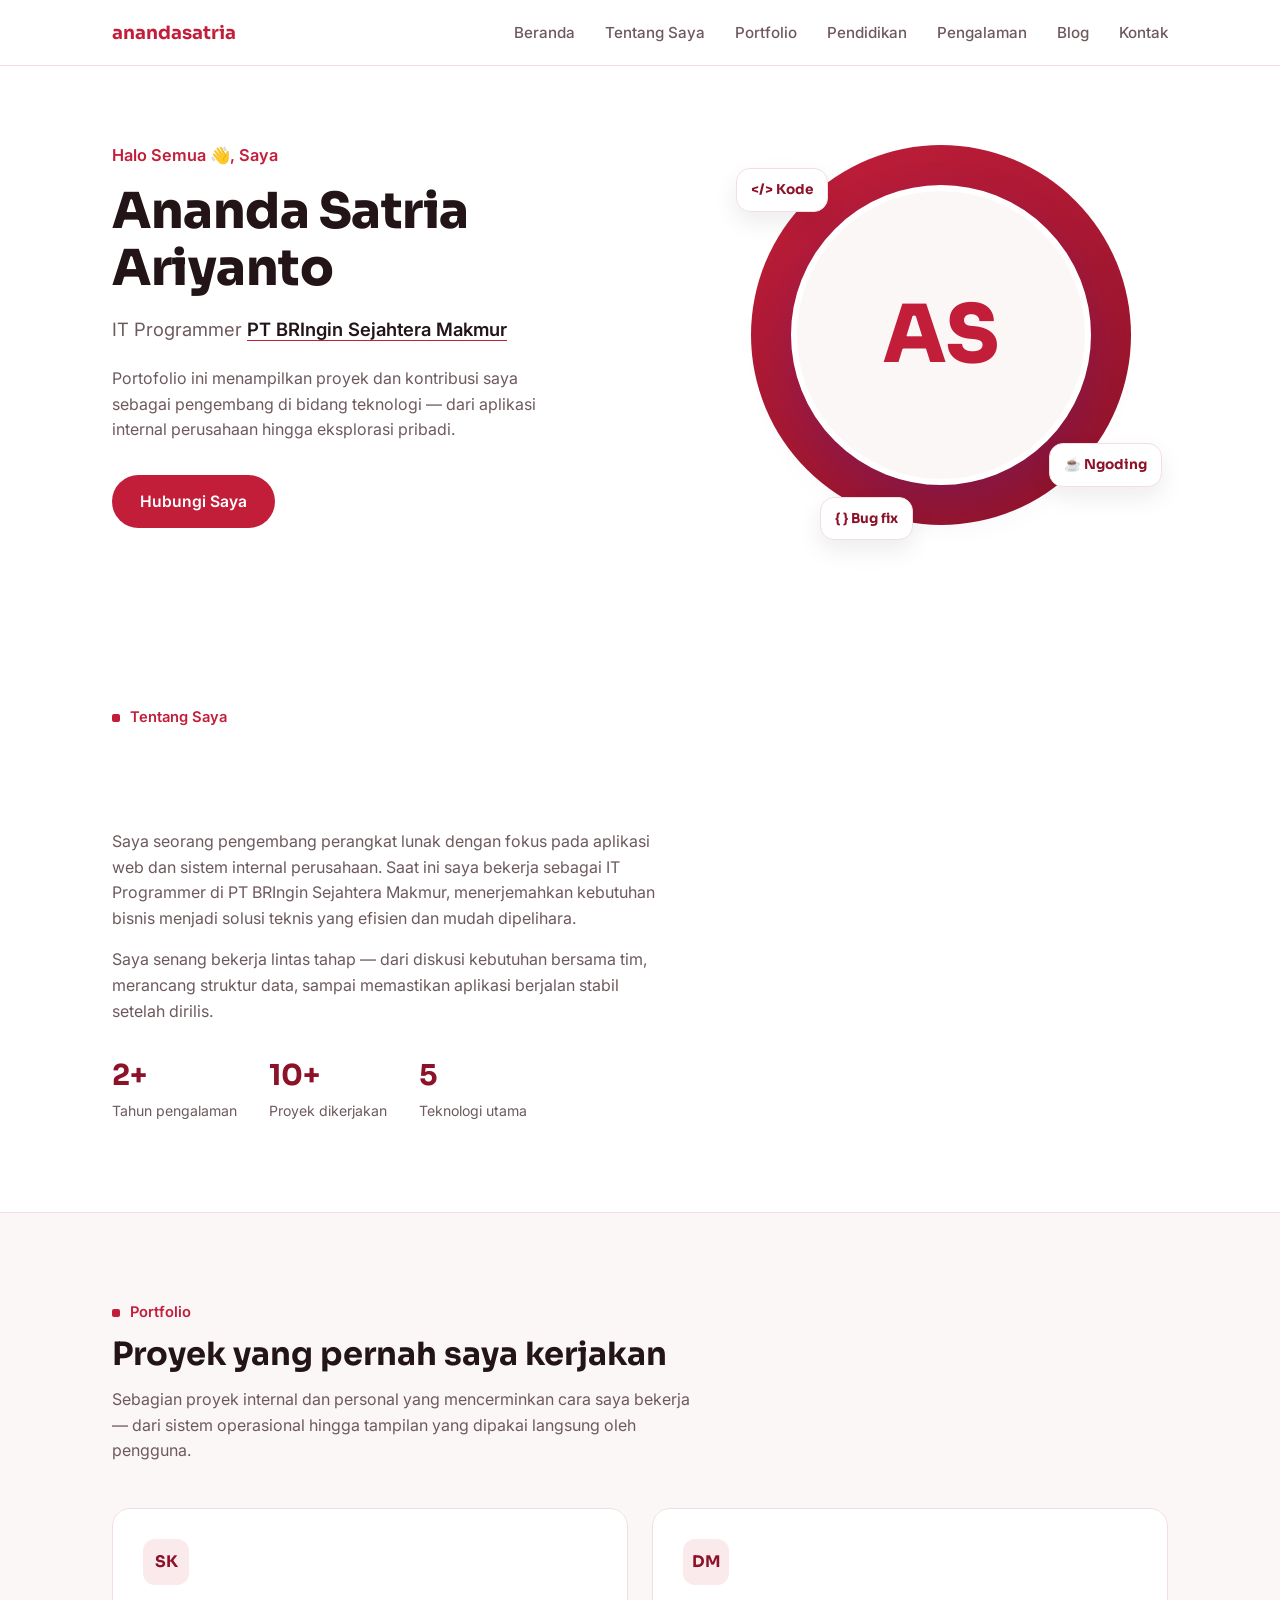
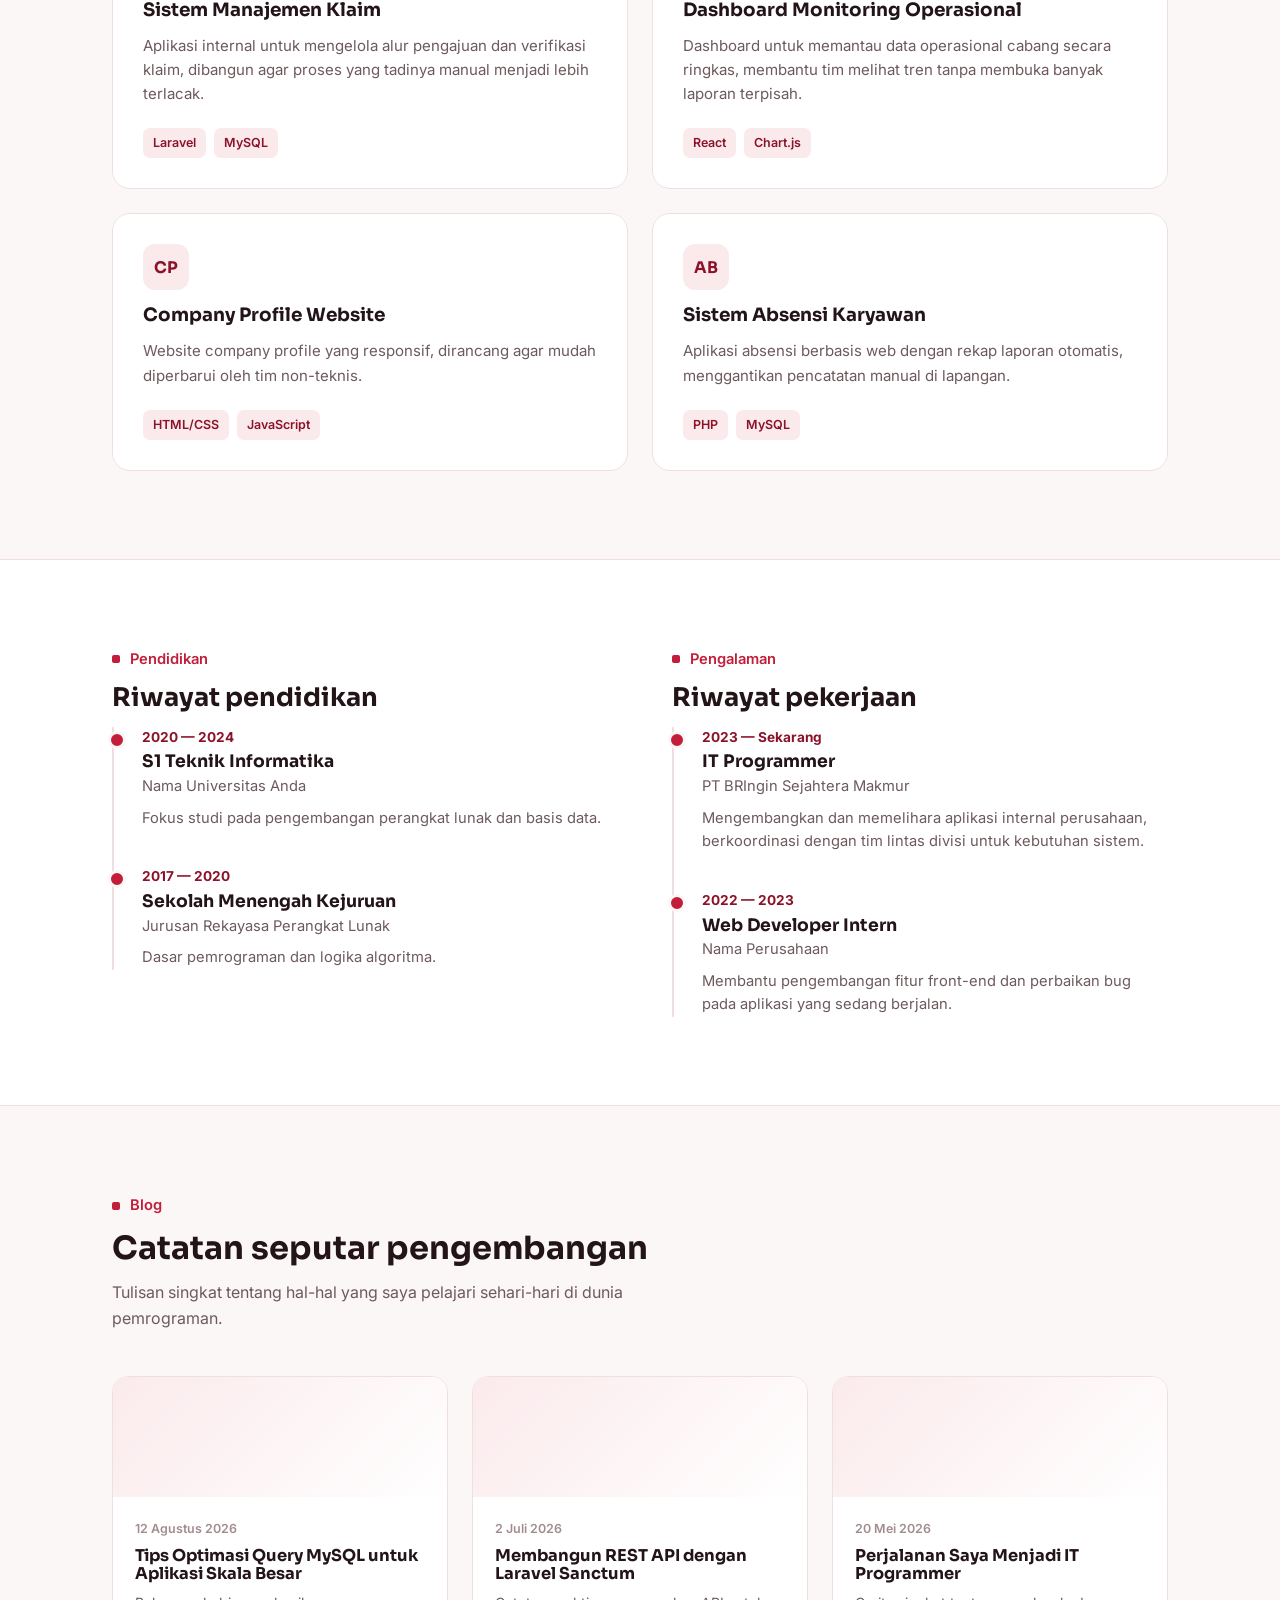
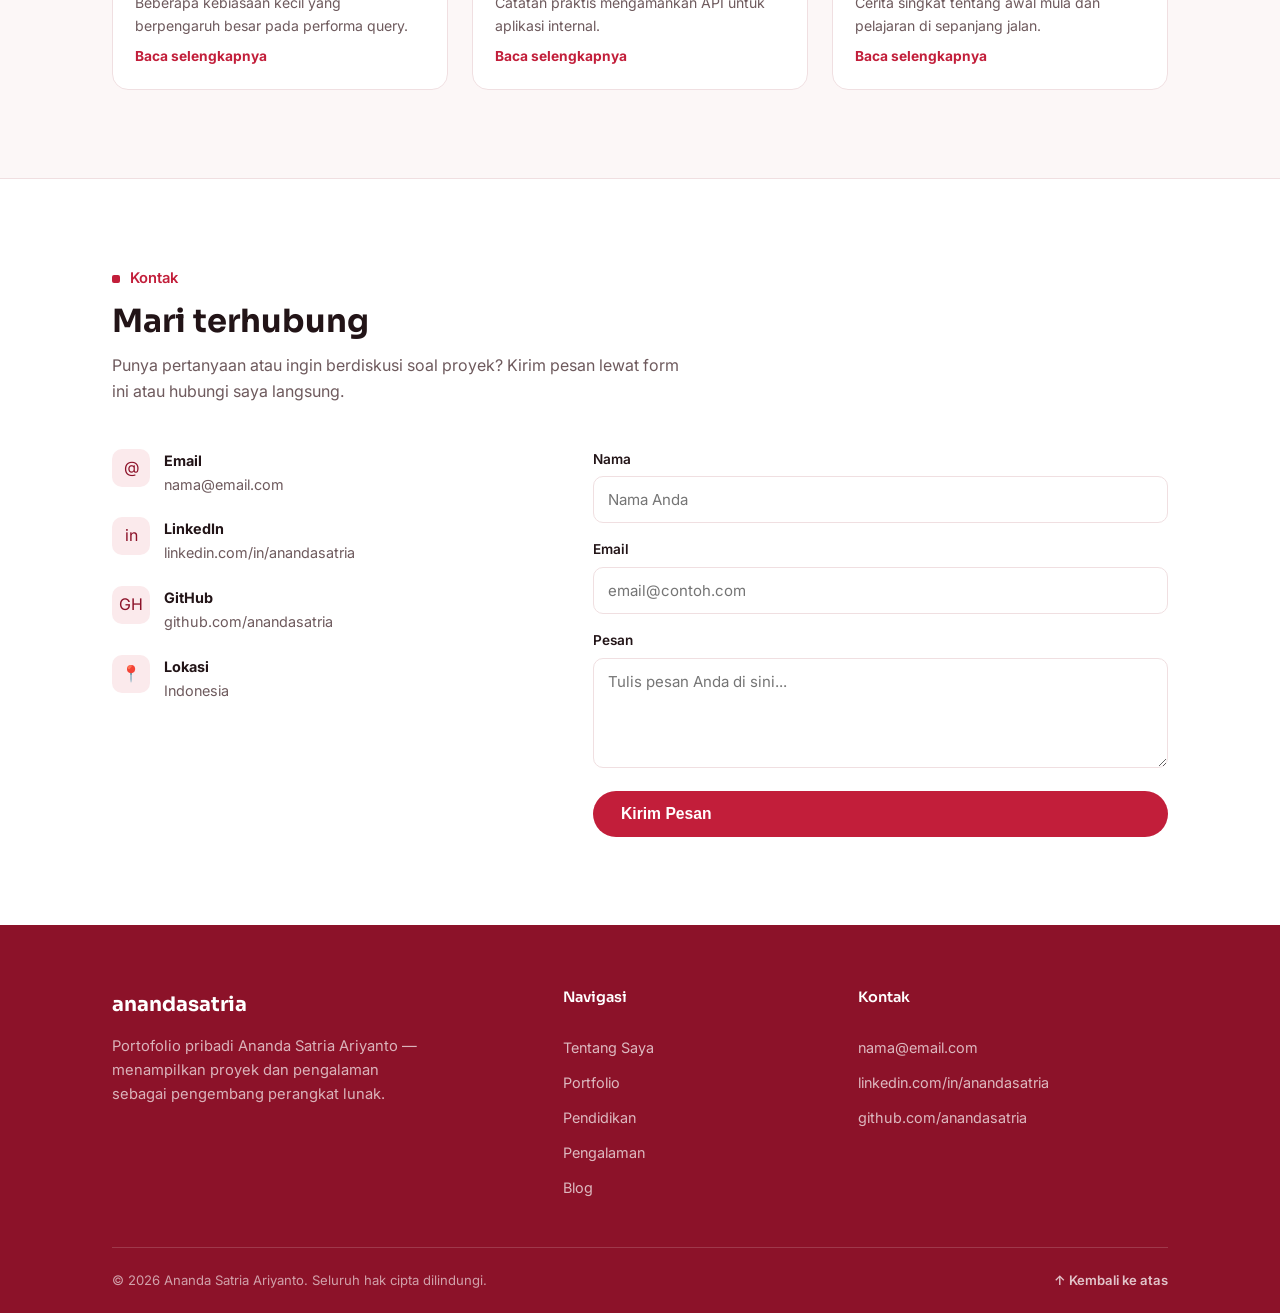
==== commit d2f37717: "index.html" ====
--- a/index.html
+++ b/index.html
@@ -1,4 +1,4 @@
-!DOCTYPE html>
+<!DOCTYPE html>
 <html lang="id">
 <head>
 <meta charset="UTF-8">
--- a/styles.css
+++ b/styles.css
@@ -1,537 +1,278 @@
-* {
-    margin: 0;
-    padding: 0;
-    box-sizing: border-box;
-}
-
-html {
-    scroll-behavior: smooth;
-}
-
-body {
-    font-family: Arial, sans-serif;
-    background: #f5f5f5;
-    color: #222;
-    line-height: 1.6;
-}
-
-a {
-    text-decoration: none;
-    color: inherit;
-}
-
-/* NAVBAR */
-.navbar {
-    width: 90%;
-    max-width: 1200px;
-    margin: 20px auto;
-    padding: 18px 30px;
-
-    background: white;
-    border-radius: 8px;
-
-    display: flex;
-    justify-content: space-between;
-    align-items: center;
-
-    box-shadow: 0 2px 10px rgba(0, 0, 0, 0.08);
-}
-
-.logo {
-    font-size: 24px;
-    font-weight: bold;
-}
-
-.logo span {
-    color: #e63946;
-}
-
-nav {
-    display: flex;
-    gap: 25px;
-}
-
-nav a {
-    font-size: 14px;
-    font-weight: bold;
-    transition: 0.3s;
-}
-
-nav a:hover {
-    color: #e63946;
-}
-
-
-/* HOME */
-.hero {
-    width: 90%;
-    max-width: 1200px;
-    min-height: 520px;
-    margin: 20px auto;
-
-    background: white;
-    border-radius: 8px;
-
-    display: flex;
-    align-items: center;
-    justify-content: space-between;
-
-    padding: 60px 80px;
-}
-
-.hero-text {
-    width: 55%;
-}
-
-.hello {
-    color: #e63946;
-    font-size: 16px;
-    font-weight: bold;
-    margin-bottom: 10px;
-}
-
-.hero h1 {
-    font-size: 55px;
-    margin-bottom: 5px;
-}
-
-.hero h1 span {
-    color: #e63946;
-}
-
-.hero h2 {
-    font-size: 25px;
-    margin-bottom: 15px;
-}
-
-.hero p {
-    color: #666;
-    max-width: 550px;
-    margin-bottom: 25px;
-}
-
-.hero-buttons {
-    display: flex;
-    gap: 12px;
-    margin-bottom: 25px;
-}
-
-.btn {
-    display: inline-block;
-    padding: 11px 22px;
-    border-radius: 5px;
-    background: #e63946;
-    color: white;
-    font-weight: bold;
-    transition: 0.3s;
-}
-
-.btn:hover {
-    background: #c92f3b;
-}
-
-.btn-outline {
-    background: white;
-    color: #e63946;
-    border: 2px solid #e63946;
-}
-
-.btn-outline:hover {
-    background: #e63946;
-    color: white;
-}
-
-.social {
-    display: flex;
-    gap: 15px;
-}
-
-.social a {
-    color: #e63946;
-    font-weight: bold;
-}
-
-.social a:hover {
-    color: #222;
-}
-
-
-/* FOTO */
-.hero-image {
-    width: 40%;
-    display: flex;
-    justify-content: center;
-    position: relative;
-}
-
-.image-circle {
-    width: 300px;
-    height: 300px;
-    border-radius: 50%;
-    overflow: hidden;
-    border: 8px solid #e63946;
-    background: #eee;
-}
-
-.image-circle img {
-    width: 100%;
-    height: 100%;
-    object-fit: cover;
-}
-
-.red-circle {
-    position: absolute;
-    width: 60px;
-    height: 60px;
-    background: #e63946;
-    border-radius: 50%;
-    bottom: 10px;
-    right: 40px;
-}
-
-
-/* SECTION UMUM */
-.section {
-    width: 90%;
-    max-width: 1200px;
-    margin: 30px auto;
-    padding: 60px 70px;
-
-    background: white;
-    border-radius: 8px;
-}
-
-.section-title {
-    text-align: center;
-    margin-bottom: 35px;
-}
-
-.section-title span {
-    color: #e63946;
-}
-
-.section-title h2 {
-    font-size: 38px;
-    margin-bottom: 10px;
-}
-
-.section-title p {
-    color: #666;
-}
-
-
-/* ABOUT */
-.about-content {
-    display: flex;
-    gap: 50px;
-    align-items: center;
-}
-
-.about-info {
-    flex: 1;
-}
-
-.about-info h3 {
-    font-size: 25px;
-    margin-bottom: 15px;
-}
-
-.about-info p {
-    color: #666;
-    margin-bottom: 15px;
-}
-
-
-/* SKILLS */
-.skills {
-    display: grid;
-    grid-template-columns: repeat(3, 1fr);
-    gap: 20px;
-}
-
-.skill-card {
-    padding: 25px;
-    background: #f7f7f7;
-    border: 1px solid #eee;
-    border-radius: 7px;
-    text-align: center;
-}
-
-.skill-card h3 {
-    color: #e63946;
-    margin-bottom: 8px;
-}
-
-
-/* PORTFOLIO */
-.projects {
-    display: grid;
-    grid-template-columns: repeat(3, 1fr);
-    gap: 25px;
-}
-
-.project-card {
-    background: #f7f7f7;
-    border-radius: 7px;
-    overflow: hidden;
-    border: 1px solid #eee;
-}
-
-.project-image {
-    height: 180px;
-    background: #ddd;
-    overflow: hidden;
-}
-
-.project-image img {
-    width: 100%;
-    height: 100%;
-    object-fit: cover;
-}
-
-.project-content {
-    padding: 20px;
-}
-
-.project-content h3 {
-    margin-bottom: 8px;
-}
-
-.project-content p {
-    color: #666;
-    font-size: 14px;
-}
-
-
-/* CONTACT */
-.contact-section {
-    width: 90%;
-    max-width: 1200px;
-    margin: 30px auto 0;
-    padding: 60px 70px;
-
-    background: white;
-    border-radius: 8px 8px 0 0;
-}
-
-.contact-box {
-    display: grid;
-    grid-template-columns: repeat(3, 1fr);
-    max-width: 900px;
-    margin: 40px auto 0;
-
-    background: #f7f7f7;
-}
-
-.contact-box > div {
-    padding: 35px 20px;
-    text-align: center;
-    border-right: 1px solid #ddd;
-}
-
-.contact-box > div:last-child {
-    border-right: none;
-}
-
-.contact-box h3 {
-    color: #e63946;
-    font-size: 14px;
-    letter-spacing: 2px;
-    margin-bottom: 8px;
-}
-
-.contact-box p {
-    font-size: 14px;
-}
-
-
-/* FOOTER */
-footer {
-    width: 90%;
-    max-width: 1200px;
-    margin: 0 auto;
-
-    padding: 25px;
-    text-align: center;
-
-    background: #e63946;
-    color: white;
-}
-
-footer span {
-    color: white;
-    font-weight: bold;
-}
-
-
-/* ANIMASI SEDERHANA */
-.hero-text {
-    animation: munculKiri 0.8s ease;
-}
-
-.hero-image {
-    animation: munculKanan 0.8s ease;
-}
-
-@keyframes munculKiri {
-    from {
-        opacity: 0;
-        transform: translateX(-20px);
+:root{
+    --bg:#ffffff;
+    --bg-soft:#FCF7F7;
+    --ink:#221417;
+    --ink-soft:#6E5A5D;
+    --ink-faint:#A38C8F;
+    --accent:#C21E3A;
+    --accent-dark:#8C1229;
+    --accent-soft:#FBEAEC;
+    --line:#F0DFE1;
+    --max:1120px;
+  }
+  *{box-sizing:border-box; margin:0; padding:0;}
+  html{scroll-behavior:smooth;}
+  body{
+    font-family:'Inter', sans-serif;
+    color:var(--ink);
+    background:var(--bg);
+    line-height:1.6;
+    -webkit-font-smoothing:antialiased;
+  }
+  h1,h2,h3,h4{font-family:'Sora', sans-serif; color:var(--ink); line-height:1.15;}
+  a{color:inherit; text-decoration:none;}
+  img{max-width:100%; display:block;}
+  .wrap{max-width:var(--max); margin:0 auto; padding:0 32px;}
+  section{scroll-margin-top:84px;}
+ 
+  :focus-visible{outline:2px solid var(--accent); outline-offset:3px;}
+ 
+  /* ---------- NAV ---------- */
+  header.site-nav{
+    position:sticky; top:0; z-index:50;
+    background:rgba(255,255,255,0.88);
+    backdrop-filter:blur(10px);
+    border-bottom:1px solid var(--line);
+  }
+  .nav-inner{
+    max-width:var(--max); margin:0 auto; padding:18px 32px;
+    display:flex; align-items:center; justify-content:space-between;
+  }
+  .logo{font-family:'Sora',sans-serif; font-weight:700; font-size:1.15rem; color:var(--accent);}
+  nav.links{display:flex; gap:30px;}
+  nav.links a{font-size:0.95rem; font-weight:500; color:var(--ink-soft); transition:color .15s;}
+  nav.links a:hover{color:var(--accent);}
+  .nav-toggle{display:none; background:none; border:none; cursor:pointer; padding:6px;}
+  .nav-toggle span{display:block; width:22px; height:2px; background:var(--ink); margin:5px 0; transition:.2s;}
+ 
+  /* ---------- HERO ---------- */
+  .hero{padding:76px 0 90px;}
+  .hero .wrap{display:grid; grid-template-columns:1.1fr 0.9fr; gap:48px; align-items:center;}
+  .hero-greeting{color:var(--accent); font-weight:600; margin-bottom:14px; font-size:1.02rem;}
+  .hero h1{font-size:3.1rem; font-weight:800; letter-spacing:-0.01em; margin-bottom:18px;}
+  .hero .role{font-size:1.15rem; color:var(--ink-soft); margin-bottom:22px;}
+  .hero .role a{color:var(--ink); font-weight:600; border-bottom:1.5px solid var(--accent);}
+  .hero p.desc{color:var(--ink-soft); max-width:46ch; margin-bottom:32px;}
+  .btn{
+    display:inline-flex; align-items:center; gap:8px;
+    background:var(--accent); color:#fff; font-weight:600;
+    padding:14px 28px; border-radius:999px; border:none; cursor:pointer;
+    font-size:0.98rem; transition:background .15s, transform .15s;
+  }
+  .btn:hover{background:var(--accent-dark); transform:translateY(-1px);}
+  .btn.ghost{background:transparent; color:var(--accent); border:1.5px solid var(--accent);}
+  .btn.ghost:hover{background:var(--accent-soft);}
+ 
+  .hero-visual{position:relative; display:flex; justify-content:center; align-items:center;}
+  .blob{
+    width:380px; height:380px; border-radius:50%;
+    background:linear-gradient(150deg, var(--accent) 0%, var(--accent-dark) 100%);
+    display:flex; align-items:center; justify-content:center;
+    position:relative; overflow:visible;
+  }
+  .avatar-ring{
+    width:300px; height:300px; border-radius:50%;
+    background:var(--bg-soft);
+    display:flex; align-items:center; justify-content:center;
+    font-family:'Sora',sans-serif; font-weight:800; font-size:5rem; color:var(--accent);
+    border:6px solid #fff;
+    box-shadow:0 18px 40px rgba(76,29,149,0.25);
+  }
+  .chip{
+    position:absolute; background:#fff; border:1px solid var(--line);
+    border-radius:14px; padding:10px 14px; font-family:'Sora',sans-serif;
+    font-weight:700; font-size:0.85rem; color:var(--accent-dark);
+    box-shadow:0 10px 24px rgba(22,18,37,0.08);
+  }
+  .chip.c1{top:6%; left:-4%;}
+  .chip.c2{bottom:10%; right:-8%;}
+  .chip.c3{bottom:-4%; left:18%;}
+ 
+  @keyframes rise{
+    from{opacity:0; transform:translateY(16px);}
+    to{opacity:1; transform:translateY(0);}
+  }
+  .hero-anim > *{animation:rise .7s ease both;}
+  .hero-anim > *:nth-child(2){animation-delay:.08s;}
+  .hero-anim > *:nth-child(3){animation-delay:.16s;}
+  .hero-anim > *:nth-child(4){animation-delay:.24s;}
+  .hero-anim > *:nth-child(5){animation-delay:.32s;}
+  @media (prefers-reduced-motion: reduce){
+    .hero-anim > *{animation:none;}
+    html{scroll-behavior:auto;}
+  }
+ 
+  /* ---------- CSS-only scroll reveal (no JS) ---------- */
+  @keyframes reveal-up{
+    from{opacity:0; transform:translateY(28px);}
+    to{opacity:1; transform:translateY(0);}
+  }
+  @supports (animation-timeline: view()){
+    .reveal{
+      opacity:0;
+      animation:reveal-up linear both;
+      animation-timeline:view();
+      animation-range:entry 0% cover 28%;
     }
-
-    to {
-        opacity: 1;
-        transform: translateX(0);
+    @media (prefers-reduced-motion: reduce){
+      .reveal{opacity:1; animation:none;}
     }
-}
-
-@keyframes munculKanan {
-    from {
-        opacity: 0;
-        transform: translateX(20px);
+  }
+ 
+  /* ---------- CSS-only press feedback (no JS) ---------- */
+  .btn, .chip, .skill-pill, .proj-card, .blog-card, .t-item, nav.links a{
+    transition:transform .15s ease, box-shadow .15s ease, background .15s ease, border-color .15s ease;
+  }
+  .btn:active{transform:scale(0.95);}
+  .chip:active, .skill-pill:active{transform:scale(0.93);}
+  .proj-card:active, .blog-card:active{transform:scale(0.98);}
+  .proj-card:hover, .blog-card:hover{
+    box-shadow:0 16px 32px rgba(140,18,41,0.08);
+    border-color:var(--accent-soft);
+  }
+  nav.links a:active{transform:scale(0.93); display:inline-block;}
+ 
+  /* ---------- SECTION HEADER ---------- */
+  .sec-label{display:flex; align-items:center; gap:10px; margin-bottom:12px;}
+  .sec-label .dot{width:8px; height:8px; border-radius:2px; background:var(--accent);}
+  .sec-label span{font-weight:600; color:var(--accent); font-size:0.92rem;}
+  .sec-title{font-size:2rem; font-weight:700; margin-bottom:14px;}
+  .sec-desc{color:var(--ink-soft); max-width:58ch; margin-bottom:44px;}
+ 
+  section.band{padding:88px 0;}
+  section.band.soft{background:var(--bg-soft);}
+  section.band + section.band{border-top:1px solid var(--line);}
+ 
+  /* ---------- TENTANG ---------- */
+  .about-grid{display:grid; grid-template-columns:1.1fr 0.9fr; gap:56px; align-items:start;}
+  .about-grid p{color:var(--ink-soft); margin-bottom:16px; max-width:58ch;}
+  .stat-row{display:flex; gap:32px; margin-top:28px;}
+  .stat b{display:block; font-family:'Sora',sans-serif; font-size:1.8rem; color:var(--accent-dark);}
+  .stat span{color:var(--ink-soft); font-size:0.88rem;}
+  .skills{display:flex; flex-wrap:wrap; gap:10px;}
+  .skill-pill{
+    background:#fff; border:1px solid var(--line); padding:9px 16px;
+    border-radius:10px; font-size:0.88rem; font-weight:600; color:var(--ink);
+  }
+  .skills-card{background:#fff; border:1px solid var(--line); border-radius:16px; padding:28px;}
+  .skills-card h3{font-size:1.05rem; margin-bottom:16px;}
+ 
+  /* ---------- PORTFOLIO ---------- */
+  .proj-grid{display:grid; grid-template-columns:repeat(2,1fr); gap:24px;}
+  .proj-card{
+    background:#fff; border:1px solid var(--line); border-radius:18px;
+    padding:30px; display:flex; flex-direction:column; gap:14px;
+  }
+  .proj-icon{
+    width:46px; height:46px; border-radius:12px; background:var(--accent-soft);
+    color:var(--accent-dark); display:flex; align-items:center; justify-content:center;
+    font-family:'Sora',sans-serif; font-weight:700;
+  }
+  .proj-card h3{font-size:1.15rem;}
+  .proj-card p{color:var(--ink-soft); font-size:0.94rem;}
+  .tag-row{display:flex; flex-wrap:wrap; gap:8px; margin-top:auto; padding-top:8px;}
+  .tag{font-size:0.78rem; color:var(--accent-dark); background:var(--accent-soft); padding:5px 10px; border-radius:7px; font-weight:600;}
+ 
+  /* ---------- TIMELINE (Pendidikan / Pengalaman) ---------- */
+  .timeline{position:relative; padding-left:28px; border-left:2px solid var(--line);}
+  .t-item{position:relative; padding-bottom:36px;}
+  .t-item:last-child{padding-bottom:0;}
+  .t-item::before{
+    content:''; position:absolute; left:-34px; top:4px;
+    width:12px; height:12px; border-radius:50%; background:var(--accent);
+    border:3px solid var(--bg-soft);
+  }
+  .t-date{font-size:0.85rem; font-weight:700; color:var(--accent-dark); margin-bottom:4px;}
+  .t-item h3{font-size:1.08rem; margin-bottom:3px;}
+  .t-org{color:var(--ink-soft); font-size:0.92rem; margin-bottom:8px;}
+  .t-item p{color:var(--ink-soft); font-size:0.92rem; max-width:56ch;}
+ 
+  .two-col{display:grid; grid-template-columns:1fr 1fr; gap:64px;}
+ 
+  /* ---------- BLOG ---------- */
+  .blog-grid{display:grid; grid-template-columns:repeat(3,1fr); gap:24px;}
+  .blog-card{border:1px solid var(--line); border-radius:16px; overflow:hidden; background:#fff; display:flex; flex-direction:column;}
+  .blog-thumb{height:120px; background:linear-gradient(135deg, var(--accent-soft), #fff);}
+  .blog-body{padding:22px; display:flex; flex-direction:column; gap:8px; flex:1;}
+  .blog-date{font-size:0.78rem; color:var(--ink-faint); font-weight:600;}
+  .blog-card h3{font-size:1.02rem;}
+  .blog-card p{color:var(--ink-soft); font-size:0.88rem;}
+  .blog-read{margin-top:auto; font-size:0.86rem; font-weight:700; color:var(--accent);}
+ 
+  /* ---------- KONTAK ---------- */
+  .contact-grid{display:grid; grid-template-columns:0.85fr 1.15fr; gap:56px;}
+  .contact-info .row{display:flex; gap:14px; margin-bottom:20px; align-items:flex-start;}
+  .contact-info .icon{
+    width:38px; height:38px; border-radius:10px; background:var(--accent-soft);
+    color:var(--accent-dark); display:flex; align-items:center; justify-content:center; flex-shrink:0;
+  }
+  .contact-info b{display:block; font-size:0.9rem;}
+  .contact-info span{color:var(--ink-soft); font-size:0.9rem;}
+  form.contact-form{display:flex; flex-direction:column; gap:16px;}
+  .field label{display:block; font-size:0.85rem; font-weight:600; margin-bottom:6px;}
+  .field input, .field textarea{
+    width:100%; border:1px solid var(--line); border-radius:10px; padding:13px 14px;
+    font-family:inherit; font-size:0.94rem; background:#fff; color:var(--ink);
+  }
+  .field input:focus, .field textarea:focus{border-color:var(--accent);}
+  .field textarea{resize:vertical; min-height:110px;}
+ 
+  /* ---------- FOOTER ---------- */
+  footer{background:var(--accent-dark); color:#fff; padding:64px 0 0; margin-top:0;}
+  .foot-top{
+    display:grid; grid-template-columns:1.3fr 0.8fr 1fr; gap:48px;
+    padding-bottom:48px;
+  }
+  .foot-brand .logo{color:#fff; font-size:1.25rem; display:block; margin-bottom:14px;}
+  .foot-brand p{color:rgba(255,255,255,0.68); font-size:0.92rem; max-width:34ch;}
+  footer h4{color:#fff; font-size:0.9rem; margin-bottom:18px; font-weight:600;}
+  .foot-col{display:flex; flex-direction:column; gap:12px;}
+  .foot-col a{color:rgba(255,255,255,0.7); font-size:0.9rem; transition:color .15s;}
+  .foot-col a:hover{color:#fff;}
+  .foot-bottom{
+    border-top:1px solid rgba(255,255,255,0.16);
+    padding:22px 0; display:flex; justify-content:space-between;
+    align-items:center; flex-wrap:wrap; gap:12px;
+  }
+  .foot-bottom p{color:rgba(255,255,255,0.6); font-size:0.82rem;}
+  .back-top{color:rgba(255,255,255,0.75); font-size:0.82rem; font-weight:600; display:inline-flex; align-items:center; gap:6px;}
+  .back-top:hover{color:#fff;}
+ 
+  /* ---------- RESPONSIVE ---------- */
+  @media (max-width:880px){
+    .hero .wrap{grid-template-columns:1fr; text-align:left;}
+    .hero-visual{order:-1; margin-bottom:8px;}
+    .blob{width:260px; height:260px;}
+    .avatar-ring{width:200px; height:200px; font-size:3.4rem;}
+    .about-grid, .two-col, .contact-grid{grid-template-columns:1fr; gap:36px;}
+    .foot-top{grid-template-columns:1fr; gap:32px;}
+    .proj-grid{grid-template-columns:1fr;}
+    .blog-grid{grid-template-columns:1fr;}
+    nav.links{
+      position:absolute; top:100%; left:0; right:0; background:#fff;
+      flex-direction:column; padding:18px 32px; gap:16px; border-bottom:1px solid var(--line);
+      display:none;
     }
-
-    to {
-        opacity: 1;
-        transform: translateX(0);
-    }
-}
-
-
-/* TABLET */
-@media (max-width: 900px) {
-
-    .hero {
-        padding: 50px 40px;
-    }
-
-    .hero h1 {
-        font-size: 45px;
-    }
-
-    .image-circle {
-        width: 240px;
-        height: 240px;
-    }
-
-    .skills,
-    .projects {
-        grid-template-columns: repeat(2, 1fr);
-    }
-}
-
-
-/* HP */
-@media (max-width: 650px) {
-
-    .navbar {
-        width: 94%;
-        padding: 15px 20px;
-
-        flex-direction: column;
-        gap: 15px;
-    }
-
-    nav {
-        width: 100%;
-        justify-content: center;
-        flex-wrap: wrap;
-        gap: 15px;
-    }
-
-    nav a {
-        font-size: 12px;
-    }
-
-    .hero {
-        width: 94%;
-        min-height: auto;
-
-        padding: 50px 25px;
-
-        flex-direction: column;
-        text-align: center;
-        gap: 40px;
-    }
-
-    .hero-text {
-        width: 100%;
-    }
-
-    .hero h1 {
-        font-size: 40px;
-    }
-
-    .hero h2 {
-        font-size: 20px;
-    }
-
-    .hero p {
-        font-size: 14px;
-    }
-
-    .hero-buttons {
-        justify-content: center;
-        flex-wrap: wrap;
-    }
-
-    .social {
-        justify-content: center;
-    }
-
-    .hero-image {
-        width: 100%;
-    }
-
-    .image-circle {
-        width: 220px;
-        height: 220px;
-    }
-
-    .red-circle {
-        width: 45px;
-        height: 45px;
-        right: 60px;
-    }
-
-    .section {
-        width: 94%;
-        padding: 45px 25px;
-    }
-
-    .section-title h2 {
-        font-size: 30px;
-    }
-
-    .about-content {
-        display: block;
-    }
-
-    .skills,
-    .projects {
-        grid-template-columns: 1fr;
-    }
-
-    .contact-section {
-        width: 94%;
-        padding: 45px 25px;
-    }
-
-    .contact-box {
-        grid-template-columns: 1fr;
-    }
-
-    .contact-box > div {
-        border-right: none;
-        border-bottom: 1px solid #ddd;
-    }
-
-    .contact-box > div:last-child {
-        border-bottom: none;
-    }
-
-    footer {
-        width: 94%;
-        font-size: 13px;
-    }
-}
+    nav.links.open{display:flex;}
+    .nav-toggle{display:block;}
+    .hero h1{font-size:2.2rem;}
+  }
+ 
+  @media (max-width:480px){
+    .wrap{padding:0 20px;}
+    .nav-inner{padding:14px 20px;}
+    .hero{padding:48px 0 56px;}
+    .hero h1{font-size:1.8rem;}
+    .hero .role{font-size:1rem;}
+    .blob{width:200px; height:200px;}
+    .avatar-ring{width:150px; height:150px; font-size:2.4rem; border-width:4px;}
+    .chip{padding:7px 10px; font-size:0.72rem; border-radius:10px;}
+    .chip.c1{left:-2%;}
+    .chip.c2{right:-4%;}
+    .chip.c3{left:8%;}
+    .sec-title{font-size:1.5rem;}
+    section.band{padding:56px 0;}
+    .stat-row{flex-wrap:wrap; gap:20px;}
+    .proj-card, .blog-body, .skills-card{padding:20px;}
+  }
+ 
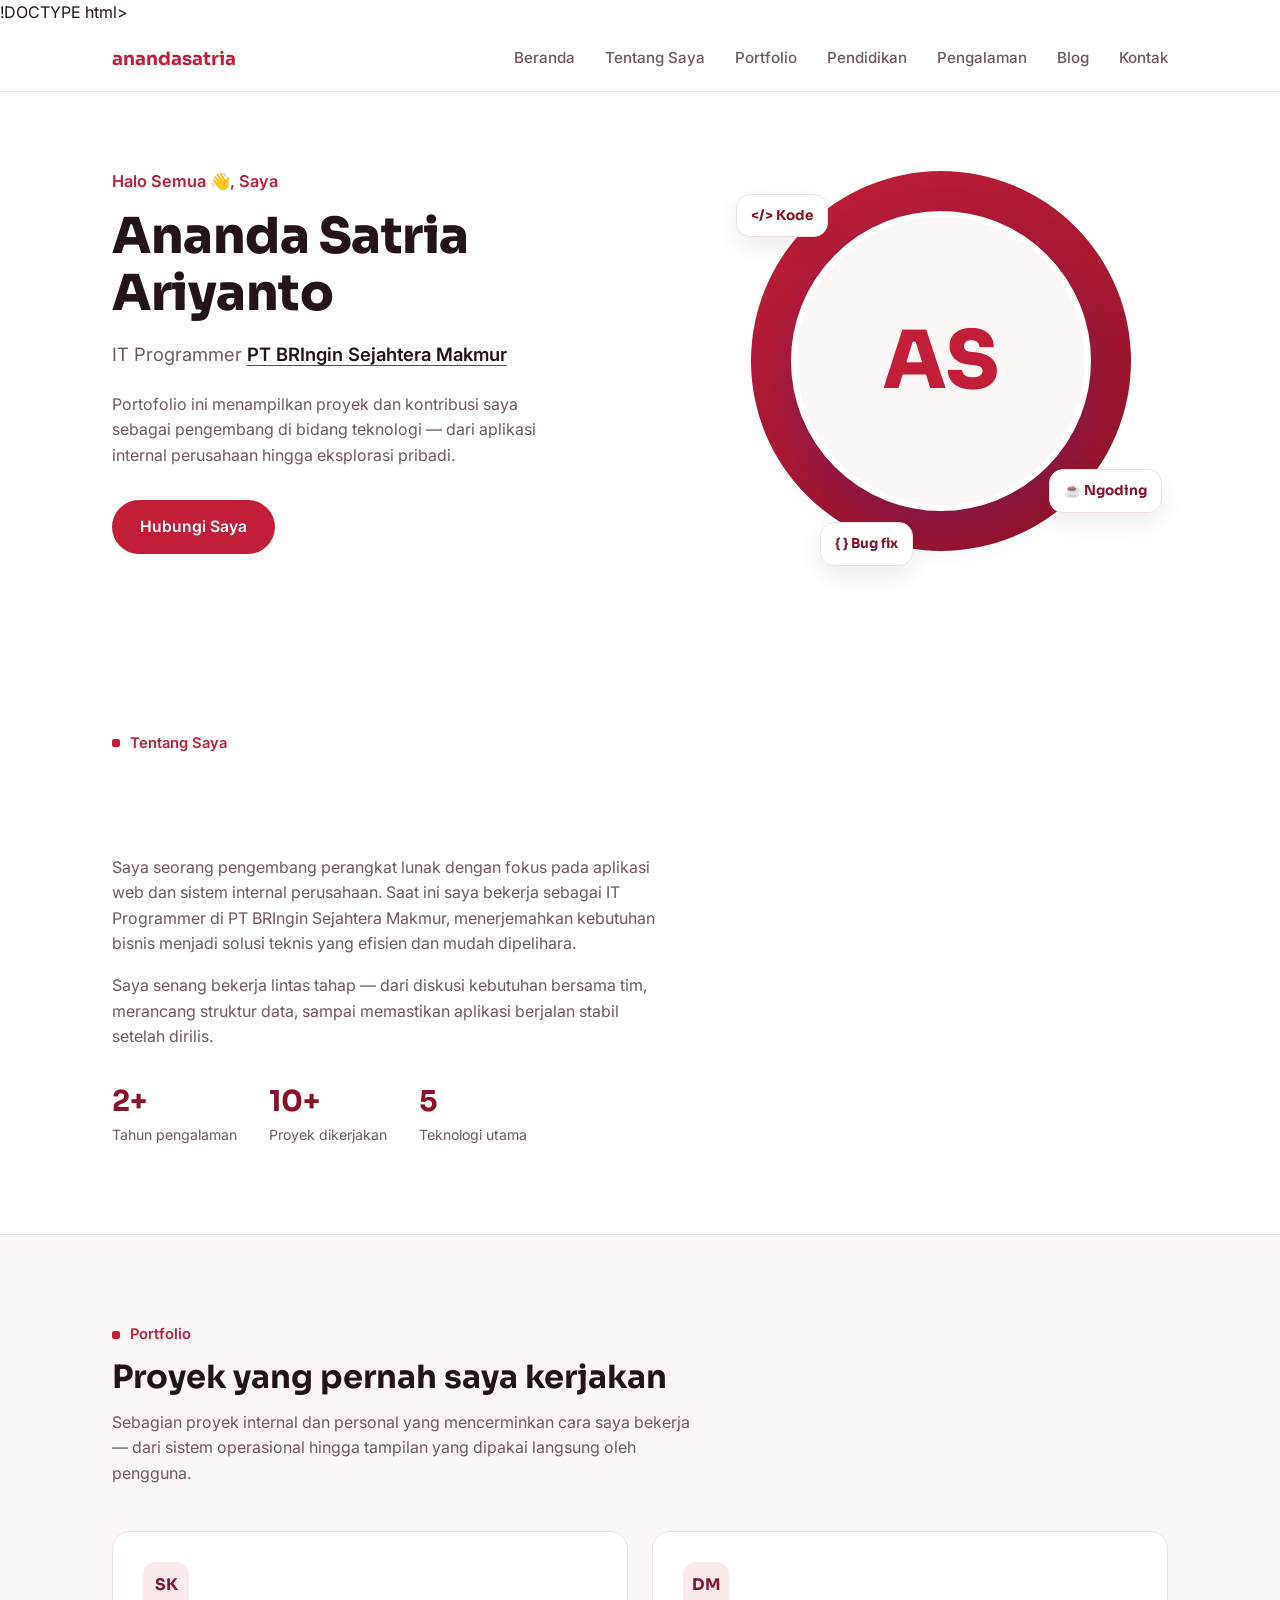
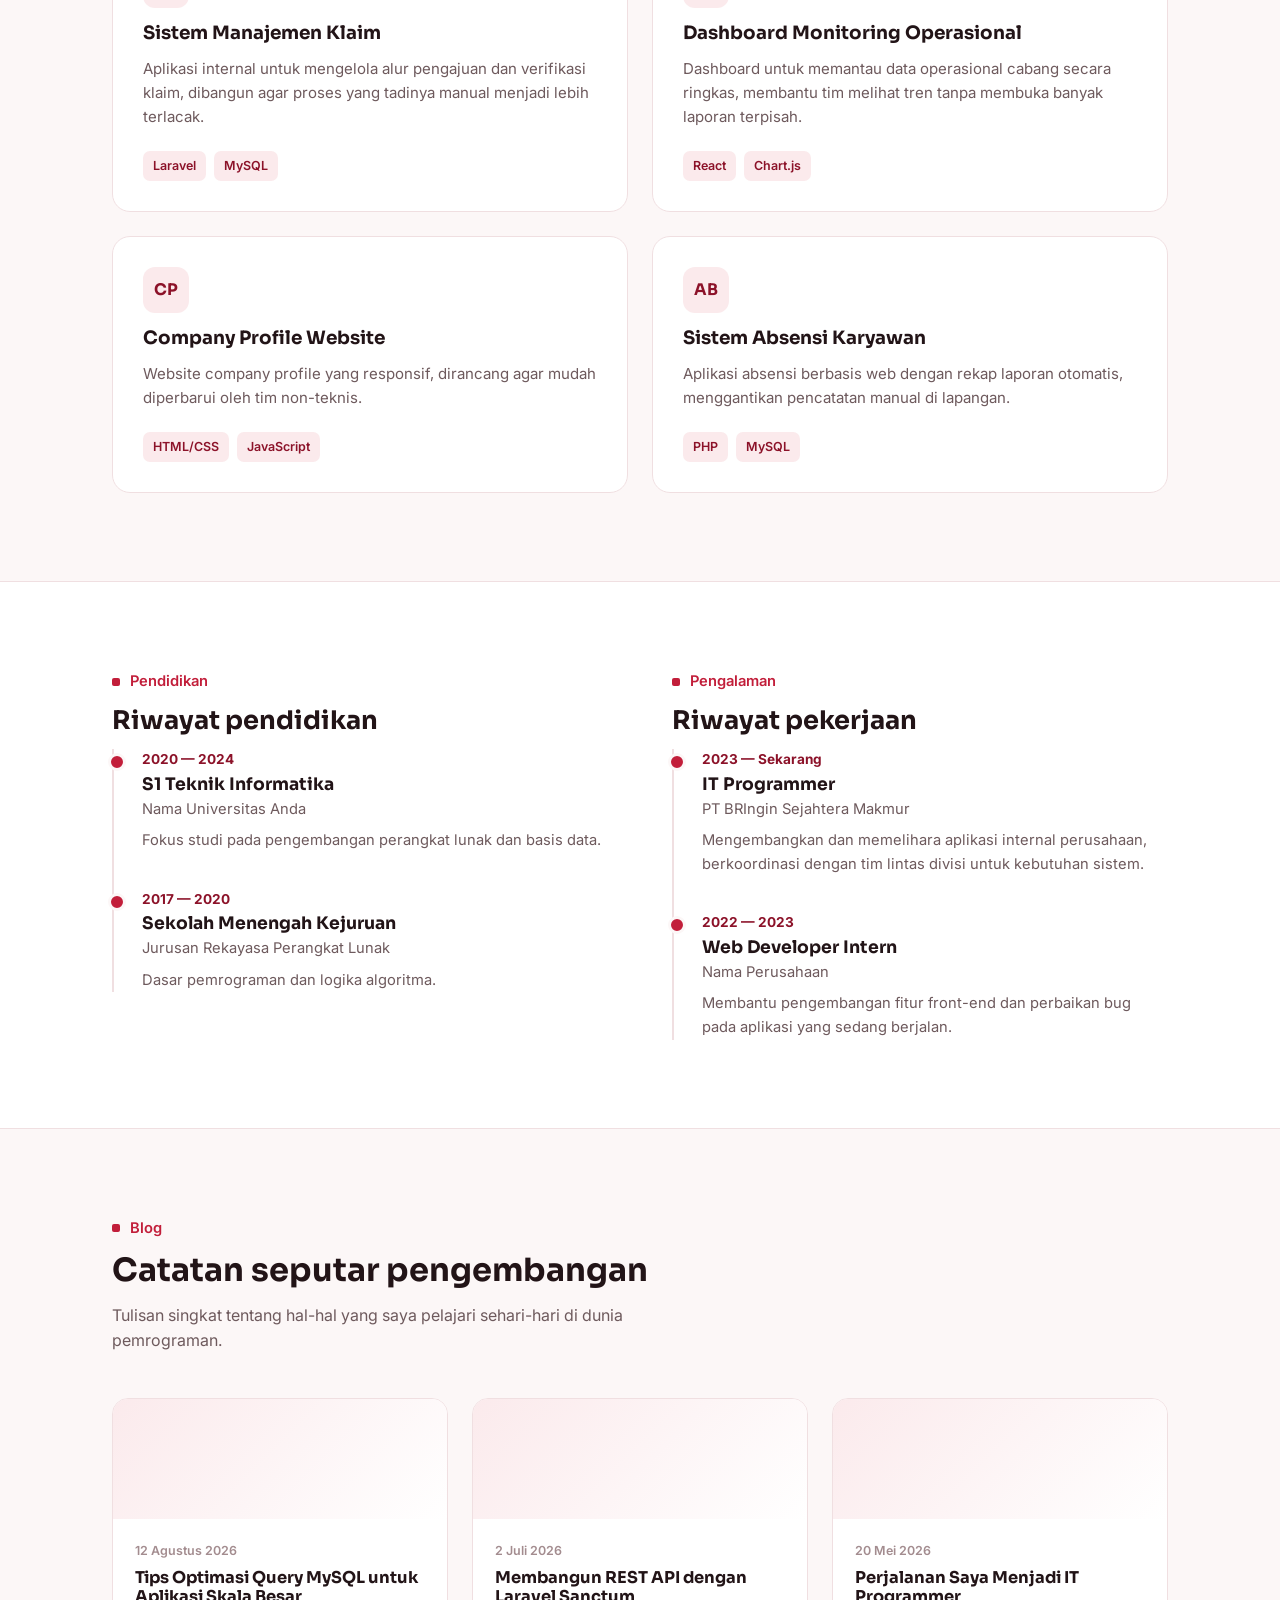
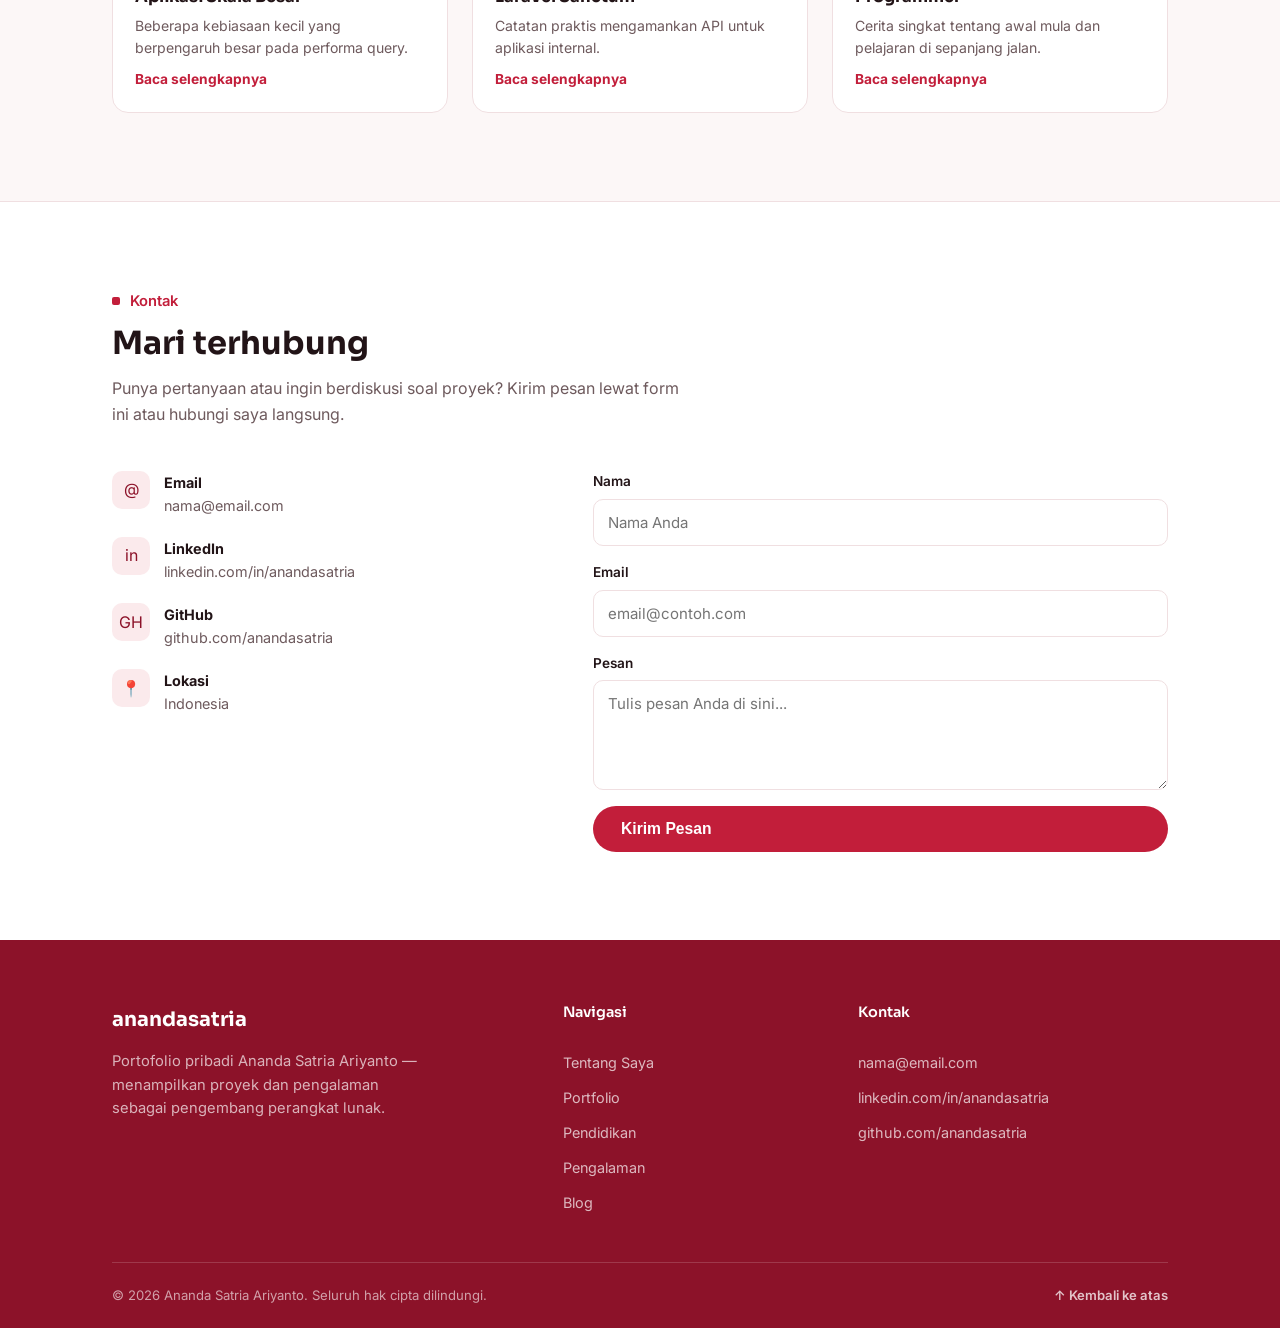
==== commit 0be346b1: "index.html" ====
--- a/index.html
+++ b/index.html
@@ -1,4 +1,4 @@
-<!DOCTYPE html>
+!DOCTYPE html>
 <html lang="id">
 <head>
 <meta charset="UTF-8">
@@ -7,7 +7,286 @@
 <link rel="preconnect" href="https://fonts.googleapis.com">
 <link rel="preconnect" href="https://fonts.gstatic.com" crossorigin>
 <link href="https://fonts.googleapis.com/css2?family=Sora:wght@400;500;600;700;800&family=Inter:wght@400;500;600&display=swap" rel="stylesheet">
-<link rel="stylesheet" href="styles.css">
+<style>
+:root{
+    --bg:#ffffff;
+    --bg-soft:#FCF7F7;
+    --ink:#221417;
+    --ink-soft:#6E5A5D;
+    --ink-faint:#A38C8F;
+    --accent:#C21E3A;
+    --accent-dark:#8C1229;
+    --accent-soft:#FBEAEC;
+    --line:#F0DFE1;
+    --max:1120px;
+  }
+  *{box-sizing:border-box; margin:0; padding:0;}
+  html{scroll-behavior:smooth;}
+  body{
+    font-family:'Inter', sans-serif;
+    color:var(--ink);
+    background:var(--bg);
+    line-height:1.6;
+    -webkit-font-smoothing:antialiased;
+  }
+  h1,h2,h3,h4{font-family:'Sora', sans-serif; color:var(--ink); line-height:1.15;}
+  a{color:inherit; text-decoration:none;}
+  img{max-width:100%; display:block;}
+  .wrap{max-width:var(--max); margin:0 auto; padding:0 32px;}
+  section{scroll-margin-top:84px;}
+ 
+  :focus-visible{outline:2px solid var(--accent); outline-offset:3px;}
+ 
+  /* ---------- NAV ---------- */
+  header.site-nav{
+    position:sticky; top:0; z-index:50;
+    background:rgba(255,255,255,0.88);
+    backdrop-filter:blur(10px);
+    border-bottom:1px solid var(--line);
+  }
+  .nav-inner{
+    max-width:var(--max); margin:0 auto; padding:18px 32px;
+    display:flex; align-items:center; justify-content:space-between;
+  }
+  .logo{font-family:'Sora',sans-serif; font-weight:700; font-size:1.15rem; color:var(--accent);}
+  nav.links{display:flex; gap:30px;}
+  nav.links a{font-size:0.95rem; font-weight:500; color:var(--ink-soft); transition:color .15s;}
+  nav.links a:hover{color:var(--accent);}
+  .nav-toggle{display:none; background:none; border:none; cursor:pointer; padding:6px;}
+  .nav-toggle span{display:block; width:22px; height:2px; background:var(--ink); margin:5px 0; transition:.2s;}
+ 
+  /* ---------- HERO ---------- */
+  .hero{padding:76px 0 90px;}
+  .hero .wrap{display:grid; grid-template-columns:1.1fr 0.9fr; gap:48px; align-items:center;}
+  .hero-greeting{color:var(--accent); font-weight:600; margin-bottom:14px; font-size:1.02rem;}
+  .hero h1{font-size:3.1rem; font-weight:800; letter-spacing:-0.01em; margin-bottom:18px;}
+  .hero .role{font-size:1.15rem; color:var(--ink-soft); margin-bottom:22px;}
+  .hero .role a{color:var(--ink); font-weight:600; border-bottom:1.5px solid var(--accent);}
+  .hero p.desc{color:var(--ink-soft); max-width:46ch; margin-bottom:32px;}
+  .btn{
+    display:inline-flex; align-items:center; gap:8px;
+    background:var(--accent); color:#fff; font-weight:600;
+    padding:14px 28px; border-radius:999px; border:none; cursor:pointer;
+    font-size:0.98rem; transition:background .15s, transform .15s;
+  }
+  .btn:hover{background:var(--accent-dark); transform:translateY(-1px);}
+  .btn.ghost{background:transparent; color:var(--accent); border:1.5px solid var(--accent);}
+  .btn.ghost:hover{background:var(--accent-soft);}
+ 
+  .hero-visual{position:relative; display:flex; justify-content:center; align-items:center;}
+  .blob{
+    width:380px; height:380px; border-radius:50%;
+    background:linear-gradient(150deg, var(--accent) 0%, var(--accent-dark) 100%);
+    display:flex; align-items:center; justify-content:center;
+    position:relative; overflow:visible;
+  }
+  .avatar-ring{
+    width:300px; height:300px; border-radius:50%;
+    background:var(--bg-soft);
+    display:flex; align-items:center; justify-content:center;
+    font-family:'Sora',sans-serif; font-weight:800; font-size:5rem; color:var(--accent);
+    border:6px solid #fff;
+    box-shadow:0 18px 40px rgba(76,29,149,0.25);
+  }
+  .chip{
+    position:absolute; background:#fff; border:1px solid var(--line);
+    border-radius:14px; padding:10px 14px; font-family:'Sora',sans-serif;
+    font-weight:700; font-size:0.85rem; color:var(--accent-dark);
+    box-shadow:0 10px 24px rgba(22,18,37,0.08);
+  }
+  .chip.c1{top:6%; left:-4%;}
+  .chip.c2{bottom:10%; right:-8%;}
+  .chip.c3{bottom:-4%; left:18%;}
+ 
+  @keyframes rise{
+    from{opacity:0; transform:translateY(16px);}
+    to{opacity:1; transform:translateY(0);}
+  }
+  .hero-anim > *{animation:rise .7s ease both;}
+  .hero-anim > *:nth-child(2){animation-delay:.08s;}
+  .hero-anim > *:nth-child(3){animation-delay:.16s;}
+  .hero-anim > *:nth-child(4){animation-delay:.24s;}
+  .hero-anim > *:nth-child(5){animation-delay:.32s;}
+  @media (prefers-reduced-motion: reduce){
+    .hero-anim > *{animation:none;}
+    html{scroll-behavior:auto;}
+  }
+ 
+  /* ---------- CSS-only scroll reveal (no JS) ---------- */
+  @keyframes reveal-up{
+    from{opacity:0; transform:translateY(28px);}
+    to{opacity:1; transform:translateY(0);}
+  }
+  @supports (animation-timeline: view()){
+    .reveal{
+      opacity:0;
+      animation:reveal-up linear both;
+      animation-timeline:view();
+      animation-range:entry 0% cover 28%;
+    }
+    @media (prefers-reduced-motion: reduce){
+      .reveal{opacity:1; animation:none;}
+    }
+  }
+ 
+  /* ---------- CSS-only press feedback (no JS) ---------- */
+  .btn, .chip, .skill-pill, .proj-card, .blog-card, .t-item, nav.links a{
+    transition:transform .15s ease, box-shadow .15s ease, background .15s ease, border-color .15s ease;
+  }
+  .btn:active{transform:scale(0.95);}
+  .chip:active, .skill-pill:active{transform:scale(0.93);}
+  .proj-card:active, .blog-card:active{transform:scale(0.98);}
+  .proj-card:hover, .blog-card:hover{
+    box-shadow:0 16px 32px rgba(140,18,41,0.08);
+    border-color:var(--accent-soft);
+  }
+  nav.links a:active{transform:scale(0.93); display:inline-block;}
+ 
+  /* ---------- SECTION HEADER ---------- */
+  .sec-label{display:flex; align-items:center; gap:10px; margin-bottom:12px;}
+  .sec-label .dot{width:8px; height:8px; border-radius:2px; background:var(--accent);}
+  .sec-label span{font-weight:600; color:var(--accent); font-size:0.92rem;}
+  .sec-title{font-size:2rem; font-weight:700; margin-bottom:14px;}
+  .sec-desc{color:var(--ink-soft); max-width:58ch; margin-bottom:44px;}
+ 
+  section.band{padding:88px 0;}
+  section.band.soft{background:var(--bg-soft);}
+  section.band + section.band{border-top:1px solid var(--line);}
+ 
+  /* ---------- TENTANG ---------- */
+  .about-grid{display:grid; grid-template-columns:1.1fr 0.9fr; gap:56px; align-items:start;}
+  .about-grid p{color:var(--ink-soft); margin-bottom:16px; max-width:58ch;}
+  .stat-row{display:flex; gap:32px; margin-top:28px;}
+  .stat b{display:block; font-family:'Sora',sans-serif; font-size:1.8rem; color:var(--accent-dark);}
+  .stat span{color:var(--ink-soft); font-size:0.88rem;}
+  .skills{display:flex; flex-wrap:wrap; gap:10px;}
+  .skill-pill{
+    background:#fff; border:1px solid var(--line); padding:9px 16px;
+    border-radius:10px; font-size:0.88rem; font-weight:600; color:var(--ink);
+  }
+  .skills-card{background:#fff; border:1px solid var(--line); border-radius:16px; padding:28px;}
+  .skills-card h3{font-size:1.05rem; margin-bottom:16px;}
+ 
+  /* ---------- PORTFOLIO ---------- */
+  .proj-grid{display:grid; grid-template-columns:repeat(2,1fr); gap:24px;}
+  .proj-card{
+    background:#fff; border:1px solid var(--line); border-radius:18px;
+    padding:30px; display:flex; flex-direction:column; gap:14px;
+  }
+  .proj-icon{
+    width:46px; height:46px; border-radius:12px; background:var(--accent-soft);
+    color:var(--accent-dark); display:flex; align-items:center; justify-content:center;
+    font-family:'Sora',sans-serif; font-weight:700;
+  }
+  .proj-card h3{font-size:1.15rem;}
+  .proj-card p{color:var(--ink-soft); font-size:0.94rem;}
+  .tag-row{display:flex; flex-wrap:wrap; gap:8px; margin-top:auto; padding-top:8px;}
+  .tag{font-size:0.78rem; color:var(--accent-dark); background:var(--accent-soft); padding:5px 10px; border-radius:7px; font-weight:600;}
+ 
+  /* ---------- TIMELINE (Pendidikan / Pengalaman) ---------- */
+  .timeline{position:relative; padding-left:28px; border-left:2px solid var(--line);}
+  .t-item{position:relative; padding-bottom:36px;}
+  .t-item:last-child{padding-bottom:0;}
+  .t-item::before{
+    content:''; position:absolute; left:-34px; top:4px;
+    width:12px; height:12px; border-radius:50%; background:var(--accent);
+    border:3px solid var(--bg-soft);
+  }
+  .t-date{font-size:0.85rem; font-weight:700; color:var(--accent-dark); margin-bottom:4px;}
+  .t-item h3{font-size:1.08rem; margin-bottom:3px;}
+  .t-org{color:var(--ink-soft); font-size:0.92rem; margin-bottom:8px;}
+  .t-item p{color:var(--ink-soft); font-size:0.92rem; max-width:56ch;}
+ 
+  .two-col{display:grid; grid-template-columns:1fr 1fr; gap:64px;}
+ 
+  /* ---------- BLOG ---------- */
+  .blog-grid{display:grid; grid-template-columns:repeat(3,1fr); gap:24px;}
+  .blog-card{border:1px solid var(--line); border-radius:16px; overflow:hidden; background:#fff; display:flex; flex-direction:column;}
+  .blog-thumb{height:120px; background:linear-gradient(135deg, var(--accent-soft), #fff);}
+  .blog-body{padding:22px; display:flex; flex-direction:column; gap:8px; flex:1;}
+  .blog-date{font-size:0.78rem; color:var(--ink-faint); font-weight:600;}
+  .blog-card h3{font-size:1.02rem;}
+  .blog-card p{color:var(--ink-soft); font-size:0.88rem;}
+  .blog-read{margin-top:auto; font-size:0.86rem; font-weight:700; color:var(--accent);}
+ 
+  /* ---------- KONTAK ---------- */
+  .contact-grid{display:grid; grid-template-columns:0.85fr 1.15fr; gap:56px;}
+  .contact-info .row{display:flex; gap:14px; margin-bottom:20px; align-items:flex-start;}
+  .contact-info .icon{
+    width:38px; height:38px; border-radius:10px; background:var(--accent-soft);
+    color:var(--accent-dark); display:flex; align-items:center; justify-content:center; flex-shrink:0;
+  }
+  .contact-info b{display:block; font-size:0.9rem;}
+  .contact-info span{color:var(--ink-soft); font-size:0.9rem;}
+  form.contact-form{display:flex; flex-direction:column; gap:16px;}
+  .field label{display:block; font-size:0.85rem; font-weight:600; margin-bottom:6px;}
+  .field input, .field textarea{
+    width:100%; border:1px solid var(--line); border-radius:10px; padding:13px 14px;
+    font-family:inherit; font-size:0.94rem; background:#fff; color:var(--ink);
+  }
+  .field input:focus, .field textarea:focus{border-color:var(--accent);}
+  .field textarea{resize:vertical; min-height:110px;}
+ 
+  /* ---------- FOOTER ---------- */
+  footer{background:var(--accent-dark); color:#fff; padding:64px 0 0; margin-top:0;}
+  .foot-top{
+    display:grid; grid-template-columns:1.3fr 0.8fr 1fr; gap:48px;
+    padding-bottom:48px;
+  }
+  .foot-brand .logo{color:#fff; font-size:1.25rem; display:block; margin-bottom:14px;}
+  .foot-brand p{color:rgba(255,255,255,0.68); font-size:0.92rem; max-width:34ch;}
+  footer h4{color:#fff; font-size:0.9rem; margin-bottom:18px; font-weight:600;}
+  .foot-col{display:flex; flex-direction:column; gap:12px;}
+  .foot-col a{color:rgba(255,255,255,0.7); font-size:0.9rem; transition:color .15s;}
+  .foot-col a:hover{color:#fff;}
+  .foot-bottom{
+    border-top:1px solid rgba(255,255,255,0.16);
+    padding:22px 0; display:flex; justify-content:space-between;
+    align-items:center; flex-wrap:wrap; gap:12px;
+  }
+  .foot-bottom p{color:rgba(255,255,255,0.6); font-size:0.82rem;}
+  .back-top{color:rgba(255,255,255,0.75); font-size:0.82rem; font-weight:600; display:inline-flex; align-items:center; gap:6px;}
+  .back-top:hover{color:#fff;}
+ 
+  /* ---------- RESPONSIVE ---------- */
+  @media (max-width:880px){
+    .hero .wrap{grid-template-columns:1fr; text-align:left;}
+    .hero-visual{order:-1; margin-bottom:8px;}
+    .blob{width:260px; height:260px;}
+    .avatar-ring{width:200px; height:200px; font-size:3.4rem;}
+    .about-grid, .two-col, .contact-grid{grid-template-columns:1fr; gap:36px;}
+    .foot-top{grid-template-columns:1fr; gap:32px;}
+    .proj-grid{grid-template-columns:1fr;}
+    .blog-grid{grid-template-columns:1fr;}
+    nav.links{
+      position:absolute; top:100%; left:0; right:0; background:#fff;
+      flex-direction:column; padding:18px 32px; gap:16px; border-bottom:1px solid var(--line);
+      display:none;
+    }
+    nav.links.open{display:flex;}
+    .nav-toggle{display:block;}
+    .hero h1{font-size:2.2rem;}
+  }
+ 
+  @media (max-width:480px){
+    .wrap{padding:0 20px;}
+    .nav-inner{padding:14px 20px;}
+    .hero{padding:48px 0 56px;}
+    .hero h1{font-size:1.8rem;}
+    .hero .role{font-size:1rem;}
+    .blob{width:200px; height:200px;}
+    .avatar-ring{width:150px; height:150px; font-size:2.4rem; border-width:4px;}
+    .chip{padding:7px 10px; font-size:0.72rem; border-radius:10px;}
+    .chip.c1{left:-2%;}
+    .chip.c2{right:-4%;}
+    .chip.c3{left:8%;}
+    .sec-title{font-size:1.5rem;}
+    section.band{padding:56px 0;}
+    .stat-row{flex-wrap:wrap; gap:20px;}
+    .proj-card, .blog-body, .skills-card{padding:20px;}
+  }
+ 
+</style>
 </head>
 <body>
  
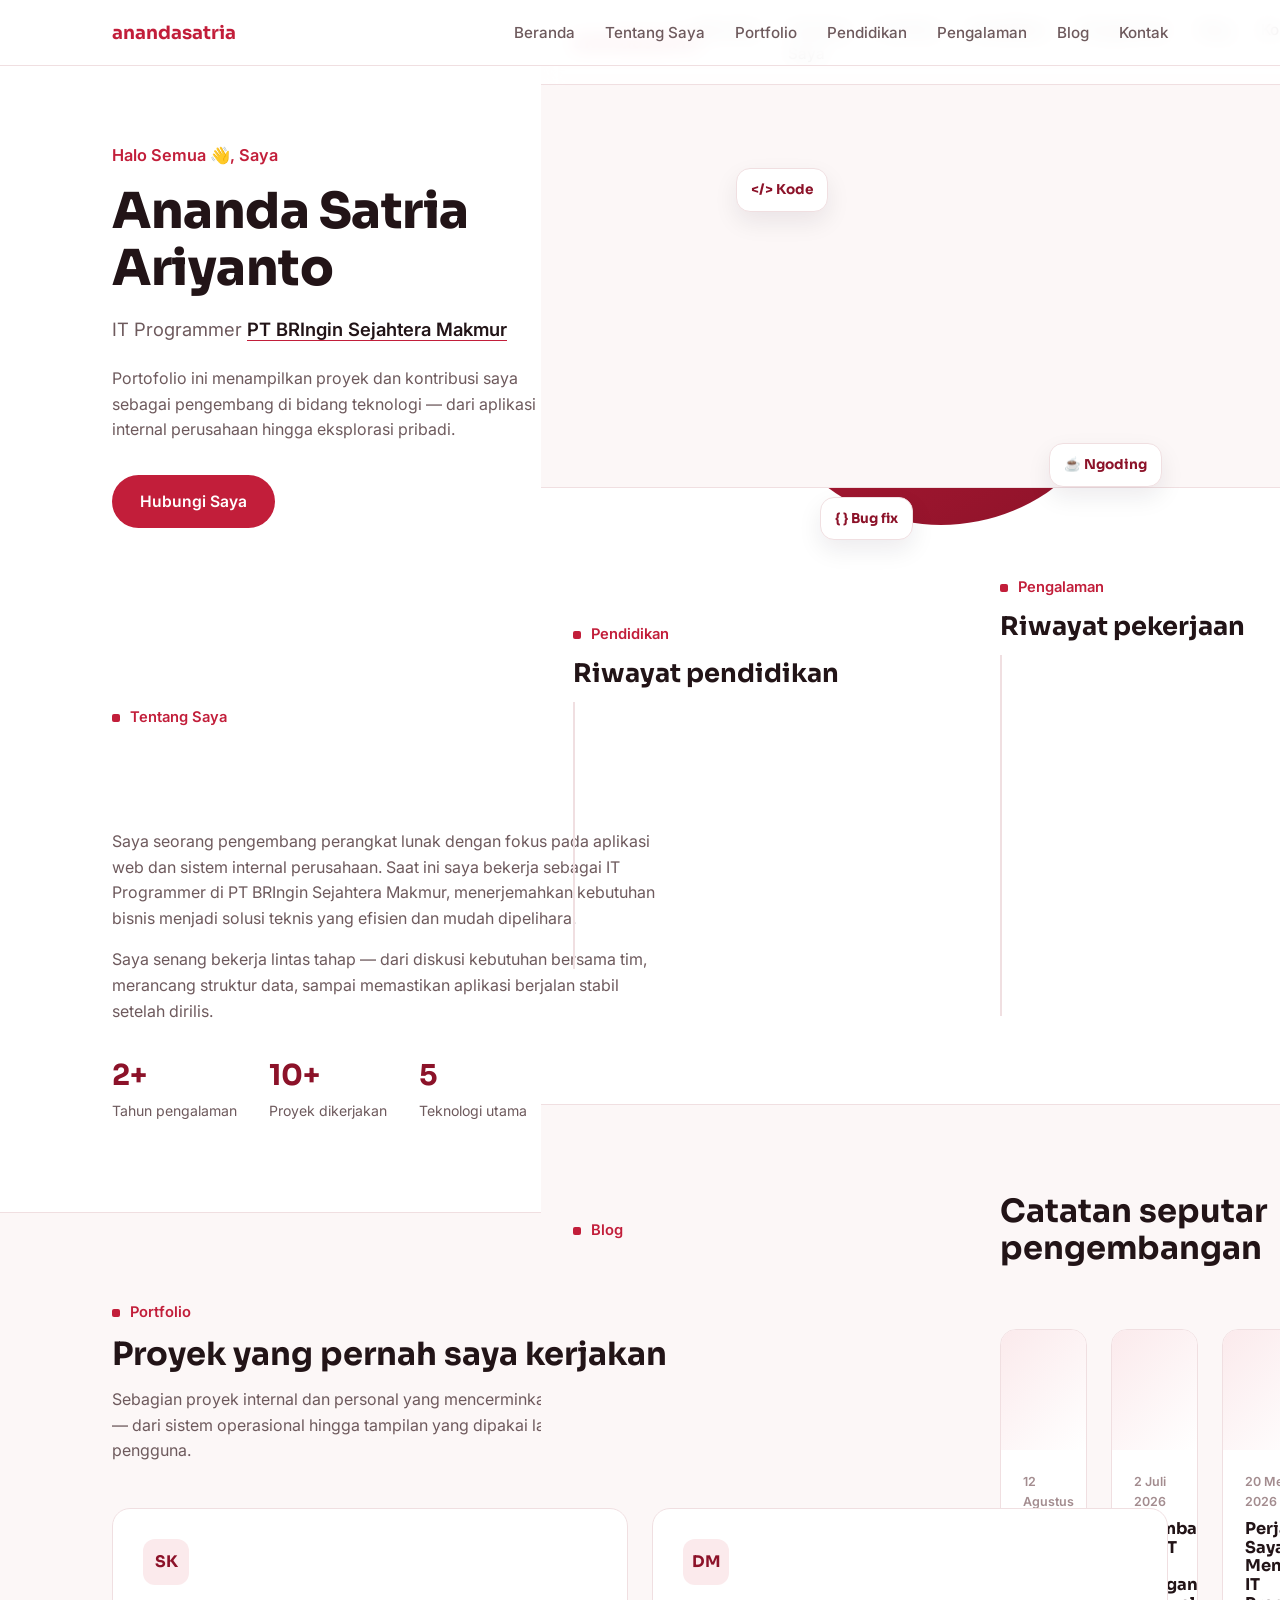
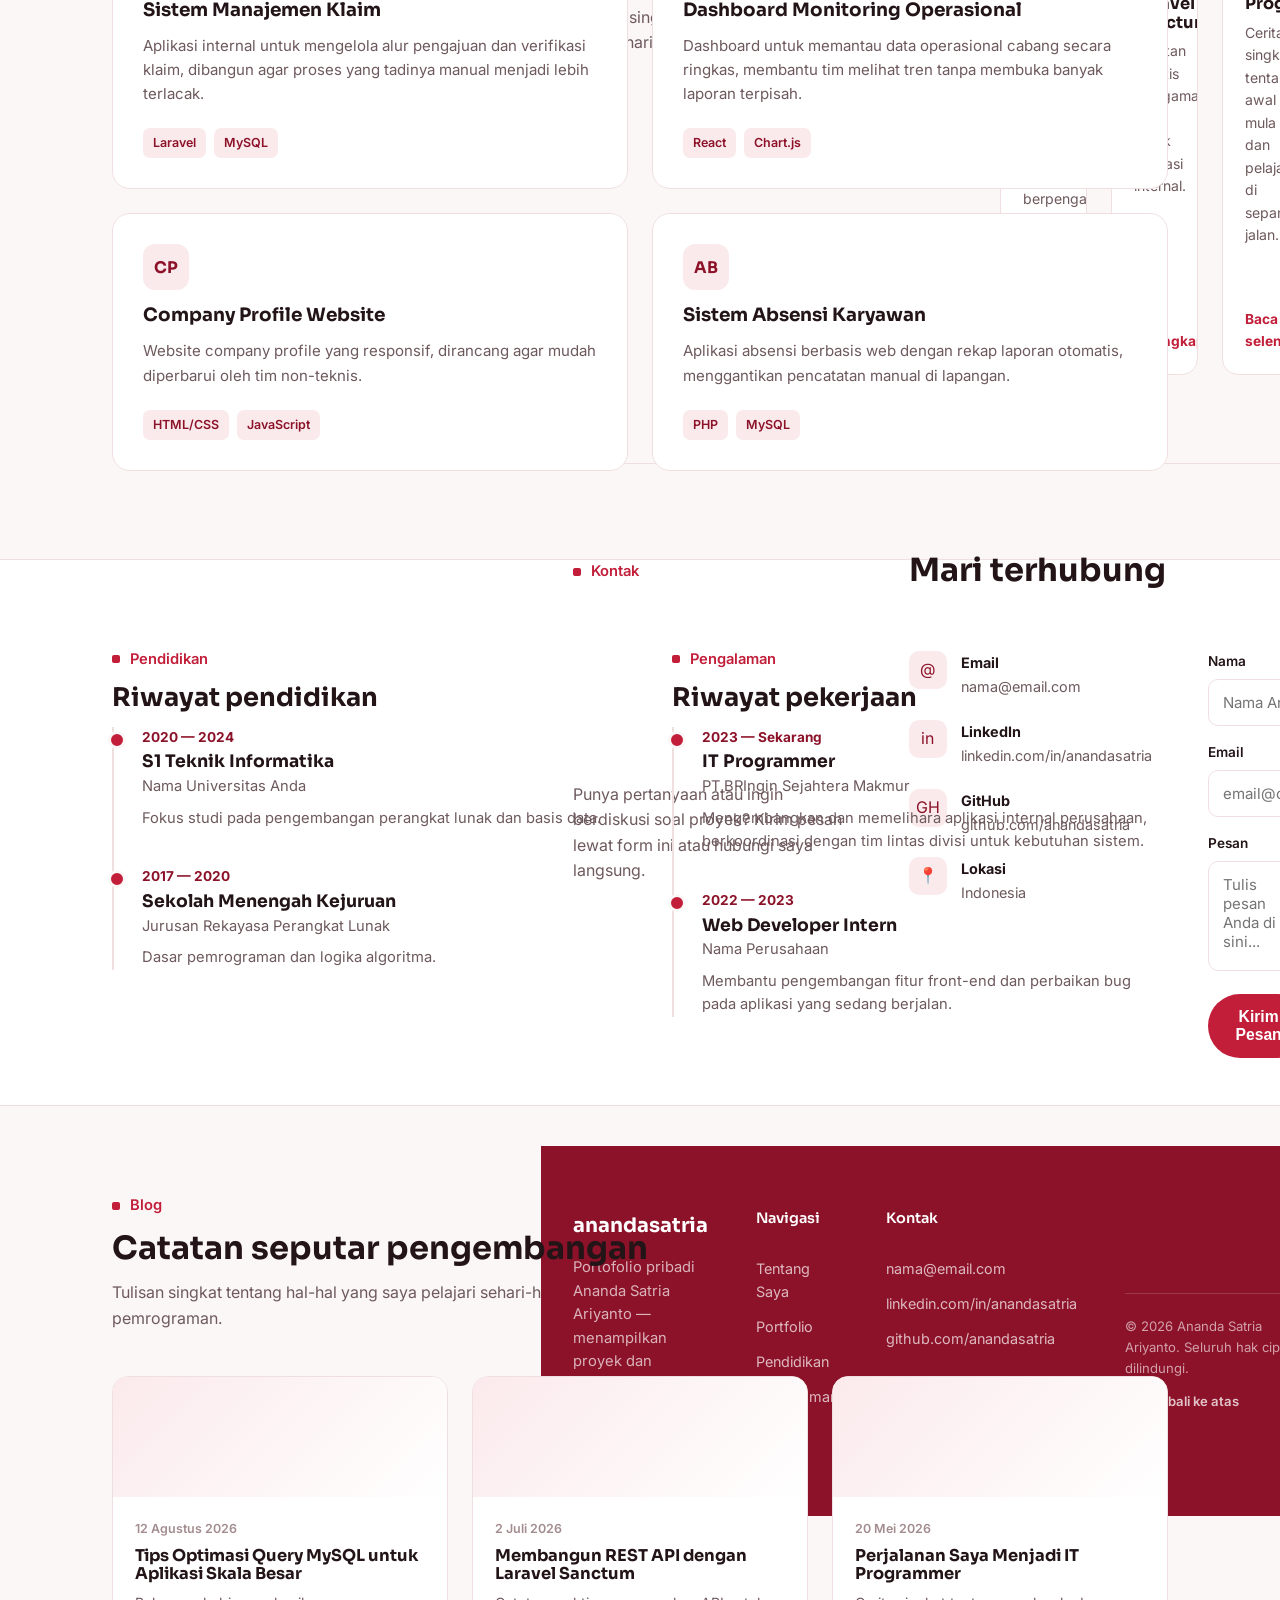
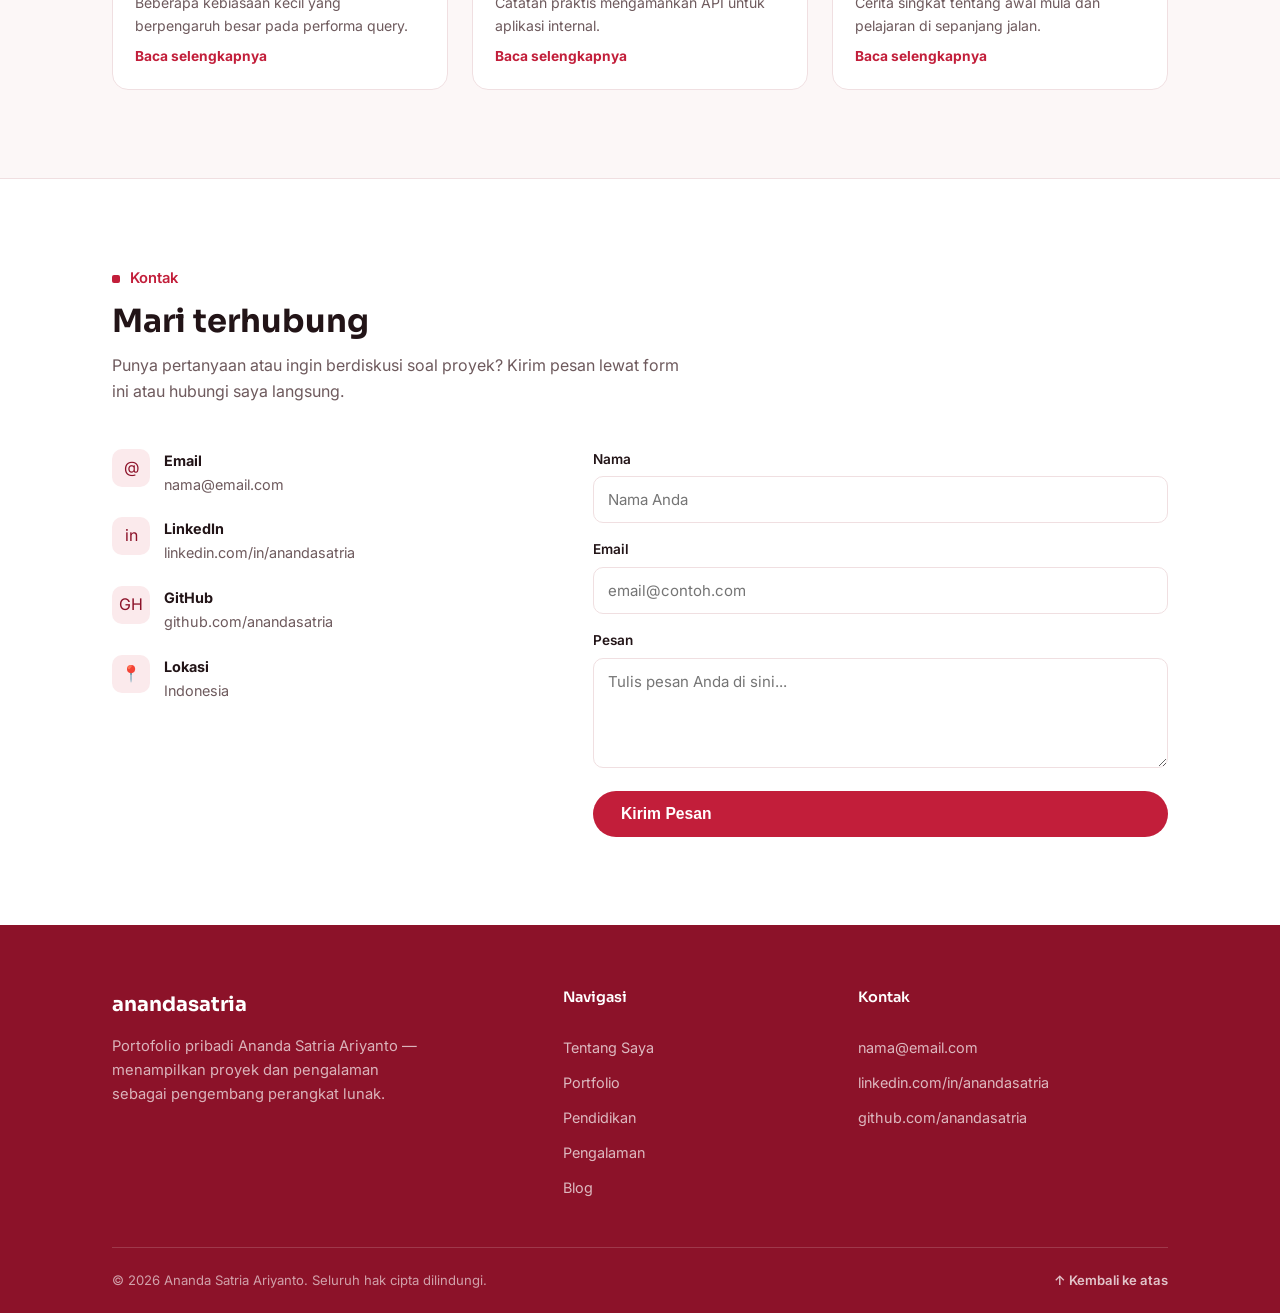
==== commit 51a1b36e: "index.html" ====
--- a/index.html
+++ b/index.html
@@ -1,4 +1,4 @@
-!DOCTYPE html>
+<!DOCTYPE html>
 <html lang="id">
 <head>
 <meta charset="UTF-8">
@@ -319,6 +319,327 @@
     </div>
     <div class="hero-visual hero-anim">
       <div class="blob">
+        <div class="!DOCTYPE html>
+<html lang="id">
+<head>
+<meta charset="UTF-8">
+<meta name="viewport" content="width=device-width, initial-scale=1.0">
+<title>Ananda Satria Ariyanto — Portfolio</title>
+<link rel="preconnect" href="https://fonts.googleapis.com">
+<link rel="preconnect" href="https://fonts.gstatic.com" crossorigin>
+<link href="https://fonts.googleapis.com/css2?family=Sora:wght@400;500;600;700;800&family=Inter:wght@400;500;600&display=swap" rel="stylesheet">
+<style>
+:root{
+    --bg:#ffffff;
+    --bg-soft:#FCF7F7;
+    --ink:#221417;
+    --ink-soft:#6E5A5D;
+    --ink-faint:#A38C8F;
+    --accent:#C21E3A;
+    --accent-dark:#8C1229;
+    --accent-soft:#FBEAEC;
+    --line:#F0DFE1;
+    --max:1120px;
+  }
+  *{box-sizing:border-box; margin:0; padding:0;}
+  html{scroll-behavior:smooth;}
+  body{
+    font-family:'Inter', sans-serif;
+    color:var(--ink);
+    background:var(--bg);
+    line-height:1.6;
+    -webkit-font-smoothing:antialiased;
+  }
+  h1,h2,h3,h4{font-family:'Sora', sans-serif; color:var(--ink); line-height:1.15;}
+  a{color:inherit; text-decoration:none;}
+  img{max-width:100%; display:block;}
+  .wrap{max-width:var(--max); margin:0 auto; padding:0 32px;}
+  section{scroll-margin-top:84px;}
+ 
+  :focus-visible{outline:2px solid var(--accent); outline-offset:3px;}
+ 
+  /* ---------- NAV ---------- */
+  header.site-nav{
+    position:sticky; top:0; z-index:50;
+    background:rgba(255,255,255,0.88);
+    backdrop-filter:blur(10px);
+    border-bottom:1px solid var(--line);
+  }
+  .nav-inner{
+    max-width:var(--max); margin:0 auto; padding:18px 32px;
+    display:flex; align-items:center; justify-content:space-between;
+  }
+  .logo{font-family:'Sora',sans-serif; font-weight:700; font-size:1.15rem; color:var(--accent);}
+  nav.links{display:flex; gap:30px;}
+  nav.links a{font-size:0.95rem; font-weight:500; color:var(--ink-soft); transition:color .15s;}
+  nav.links a:hover{color:var(--accent);}
+  .nav-toggle{display:none; background:none; border:none; cursor:pointer; padding:6px;}
+  .nav-toggle span{display:block; width:22px; height:2px; background:var(--ink); margin:5px 0; transition:.2s;}
+ 
+  /* ---------- HERO ---------- */
+  .hero{padding:76px 0 90px;}
+  .hero .wrap{display:grid; grid-template-columns:1.1fr 0.9fr; gap:48px; align-items:center;}
+  .hero-greeting{color:var(--accent); font-weight:600; margin-bottom:14px; font-size:1.02rem;}
+  .hero h1{font-size:3.1rem; font-weight:800; letter-spacing:-0.01em; margin-bottom:18px;}
+  .hero .role{font-size:1.15rem; color:var(--ink-soft); margin-bottom:22px;}
+  .hero .role a{color:var(--ink); font-weight:600; border-bottom:1.5px solid var(--accent);}
+  .hero p.desc{color:var(--ink-soft); max-width:46ch; margin-bottom:32px;}
+  .btn{
+    display:inline-flex; align-items:center; gap:8px;
+    background:var(--accent); color:#fff; font-weight:600;
+    padding:14px 28px; border-radius:999px; border:none; cursor:pointer;
+    font-size:0.98rem; transition:background .15s, transform .15s;
+  }
+  .btn:hover{background:var(--accent-dark); transform:translateY(-1px);}
+  .btn.ghost{background:transparent; color:var(--accent); border:1.5px solid var(--accent);}
+  .btn.ghost:hover{background:var(--accent-soft);}
+ 
+  .hero-visual{position:relative; display:flex; justify-content:center; align-items:center;}
+  .blob{
+    width:380px; height:380px; border-radius:50%;
+    background:linear-gradient(150deg, var(--accent) 0%, var(--accent-dark) 100%);
+    display:flex; align-items:center; justify-content:center;
+    position:relative; overflow:visible;
+  }
+  .avatar-ring{
+    width:300px; height:300px; border-radius:50%;
+    background:var(--bg-soft);
+    display:flex; align-items:center; justify-content:center;
+    font-family:'Sora',sans-serif; font-weight:800; font-size:5rem; color:var(--accent);
+    border:6px solid #fff;
+    box-shadow:0 18px 40px rgba(76,29,149,0.25);
+  }
+  .chip{
+    position:absolute; background:#fff; border:1px solid var(--line);
+    border-radius:14px; padding:10px 14px; font-family:'Sora',sans-serif;
+    font-weight:700; font-size:0.85rem; color:var(--accent-dark);
+    box-shadow:0 10px 24px rgba(22,18,37,0.08);
+  }
+  .chip.c1{top:6%; left:-4%;}
+  .chip.c2{bottom:10%; right:-8%;}
+  .chip.c3{bottom:-4%; left:18%;}
+ 
+  @keyframes rise{
+    from{opacity:0; transform:translateY(16px);}
+    to{opacity:1; transform:translateY(0);}
+  }
+  .hero-anim > *{animation:rise .7s ease both;}
+  .hero-anim > *:nth-child(2){animation-delay:.08s;}
+  .hero-anim > *:nth-child(3){animation-delay:.16s;}
+  .hero-anim > *:nth-child(4){animation-delay:.24s;}
+  .hero-anim > *:nth-child(5){animation-delay:.32s;}
+  @media (prefers-reduced-motion: reduce){
+    .hero-anim > *{animation:none;}
+    html{scroll-behavior:auto;}
+  }
+ 
+  /* ---------- CSS-only scroll reveal (no JS) ---------- */
+  @keyframes reveal-up{
+    from{opacity:0; transform:translateY(28px);}
+    to{opacity:1; transform:translateY(0);}
+  }
+  @supports (animation-timeline: view()){
+    .reveal{
+      opacity:0;
+      animation:reveal-up linear both;
+      animation-timeline:view();
+      animation-range:entry 0% cover 28%;
+    }
+    @media (prefers-reduced-motion: reduce){
+      .reveal{opacity:1; animation:none;}
+    }
+  }
+ 
+  /* ---------- CSS-only press feedback (no JS) ---------- */
+  .btn, .chip, .skill-pill, .proj-card, .blog-card, .t-item, nav.links a{
+    transition:transform .15s ease, box-shadow .15s ease, background .15s ease, border-color .15s ease;
+  }
+  .btn:active{transform:scale(0.95);}
+  .chip:active, .skill-pill:active{transform:scale(0.93);}
+  .proj-card:active, .blog-card:active{transform:scale(0.98);}
+  .proj-card:hover, .blog-card:hover{
+    box-shadow:0 16px 32px rgba(140,18,41,0.08);
+    border-color:var(--accent-soft);
+  }
+  nav.links a:active{transform:scale(0.93); display:inline-block;}
+ 
+  /* ---------- SECTION HEADER ---------- */
+  .sec-label{display:flex; align-items:center; gap:10px; margin-bottom:12px;}
+  .sec-label .dot{width:8px; height:8px; border-radius:2px; background:var(--accent);}
+  .sec-label span{font-weight:600; color:var(--accent); font-size:0.92rem;}
+  .sec-title{font-size:2rem; font-weight:700; margin-bottom:14px;}
+  .sec-desc{color:var(--ink-soft); max-width:58ch; margin-bottom:44px;}
+ 
+  section.band{padding:88px 0;}
+  section.band.soft{background:var(--bg-soft);}
+  section.band + section.band{border-top:1px solid var(--line);}
+ 
+  /* ---------- TENTANG ---------- */
+  .about-grid{display:grid; grid-template-columns:1.1fr 0.9fr; gap:56px; align-items:start;}
+  .about-grid p{color:var(--ink-soft); margin-bottom:16px; max-width:58ch;}
+  .stat-row{display:flex; gap:32px; margin-top:28px;}
+  .stat b{display:block; font-family:'Sora',sans-serif; font-size:1.8rem; color:var(--accent-dark);}
+  .stat span{color:var(--ink-soft); font-size:0.88rem;}
+  .skills{display:flex; flex-wrap:wrap; gap:10px;}
+  .skill-pill{
+    background:#fff; border:1px solid var(--line); padding:9px 16px;
+    border-radius:10px; font-size:0.88rem; font-weight:600; color:var(--ink);
+  }
+  .skills-card{background:#fff; border:1px solid var(--line); border-radius:16px; padding:28px;}
+  .skills-card h3{font-size:1.05rem; margin-bottom:16px;}
+ 
+  /* ---------- PORTFOLIO ---------- */
+  .proj-grid{display:grid; grid-template-columns:repeat(2,1fr); gap:24px;}
+  .proj-card{
+    background:#fff; border:1px solid var(--line); border-radius:18px;
+    padding:30px; display:flex; flex-direction:column; gap:14px;
+  }
+  .proj-icon{
+    width:46px; height:46px; border-radius:12px; background:var(--accent-soft);
+    color:var(--accent-dark); display:flex; align-items:center; justify-content:center;
+    font-family:'Sora',sans-serif; font-weight:700;
+  }
+  .proj-card h3{font-size:1.15rem;}
+  .proj-card p{color:var(--ink-soft); font-size:0.94rem;}
+  .tag-row{display:flex; flex-wrap:wrap; gap:8px; margin-top:auto; padding-top:8px;}
+  .tag{font-size:0.78rem; color:var(--accent-dark); background:var(--accent-soft); padding:5px 10px; border-radius:7px; font-weight:600;}
+ 
+  /* ---------- TIMELINE (Pendidikan / Pengalaman) ---------- */
+  .timeline{position:relative; padding-left:28px; border-left:2px solid var(--line);}
+  .t-item{position:relative; padding-bottom:36px;}
+  .t-item:last-child{padding-bottom:0;}
+  .t-item::before{
+    content:''; position:absolute; left:-34px; top:4px;
+    width:12px; height:12px; border-radius:50%; background:var(--accent);
+    border:3px solid var(--bg-soft);
+  }
+  .t-date{font-size:0.85rem; font-weight:700; color:var(--accent-dark); margin-bottom:4px;}
+  .t-item h3{font-size:1.08rem; margin-bottom:3px;}
+  .t-org{color:var(--ink-soft); font-size:0.92rem; margin-bottom:8px;}
+  .t-item p{color:var(--ink-soft); font-size:0.92rem; max-width:56ch;}
+ 
+  .two-col{display:grid; grid-template-columns:1fr 1fr; gap:64px;}
+ 
+  /* ---------- BLOG ---------- */
+  .blog-grid{display:grid; grid-template-columns:repeat(3,1fr); gap:24px;}
+  .blog-card{border:1px solid var(--line); border-radius:16px; overflow:hidden; background:#fff; display:flex; flex-direction:column;}
+  .blog-thumb{height:120px; background:linear-gradient(135deg, var(--accent-soft), #fff);}
+  .blog-body{padding:22px; display:flex; flex-direction:column; gap:8px; flex:1;}
+  .blog-date{font-size:0.78rem; color:var(--ink-faint); font-weight:600;}
+  .blog-card h3{font-size:1.02rem;}
+  .blog-card p{color:var(--ink-soft); font-size:0.88rem;}
+  .blog-read{margin-top:auto; font-size:0.86rem; font-weight:700; color:var(--accent);}
+ 
+  /* ---------- KONTAK ---------- */
+  .contact-grid{display:grid; grid-template-columns:0.85fr 1.15fr; gap:56px;}
+  .contact-info .row{display:flex; gap:14px; margin-bottom:20px; align-items:flex-start;}
+  .contact-info .icon{
+    width:38px; height:38px; border-radius:10px; background:var(--accent-soft);
+    color:var(--accent-dark); display:flex; align-items:center; justify-content:center; flex-shrink:0;
+  }
+  .contact-info b{display:block; font-size:0.9rem;}
+  .contact-info span{color:var(--ink-soft); font-size:0.9rem;}
+  form.contact-form{display:flex; flex-direction:column; gap:16px;}
+  .field label{display:block; font-size:0.85rem; font-weight:600; margin-bottom:6px;}
+  .field input, .field textarea{
+    width:100%; border:1px solid var(--line); border-radius:10px; padding:13px 14px;
+    font-family:inherit; font-size:0.94rem; background:#fff; color:var(--ink);
+  }
+  .field input:focus, .field textarea:focus{border-color:var(--accent);}
+  .field textarea{resize:vertical; min-height:110px;}
+ 
+  /* ---------- FOOTER ---------- */
+  footer{background:var(--accent-dark); color:#fff; padding:64px 0 0; margin-top:0;}
+  .foot-top{
+    display:grid; grid-template-columns:1.3fr 0.8fr 1fr; gap:48px;
+    padding-bottom:48px;
+  }
+  .foot-brand .logo{color:#fff; font-size:1.25rem; display:block; margin-bottom:14px;}
+  .foot-brand p{color:rgba(255,255,255,0.68); font-size:0.92rem; max-width:34ch;}
+  footer h4{color:#fff; font-size:0.9rem; margin-bottom:18px; font-weight:600;}
+  .foot-col{display:flex; flex-direction:column; gap:12px;}
+  .foot-col a{color:rgba(255,255,255,0.7); font-size:0.9rem; transition:color .15s;}
+  .foot-col a:hover{color:#fff;}
+  .foot-bottom{
+    border-top:1px solid rgba(255,255,255,0.16);
+    padding:22px 0; display:flex; justify-content:space-between;
+    align-items:center; flex-wrap:wrap; gap:12px;
+  }
+  .foot-bottom p{color:rgba(255,255,255,0.6); font-size:0.82rem;}
+  .back-top{color:rgba(255,255,255,0.75); font-size:0.82rem; font-weight:600; display:inline-flex; align-items:center; gap:6px;}
+  .back-top:hover{color:#fff;}
+ 
+  /* ---------- RESPONSIVE ---------- */
+  @media (max-width:880px){
+    .hero .wrap{grid-template-columns:1fr; text-align:left;}
+    .hero-visual{order:-1; margin-bottom:8px;}
+    .blob{width:260px; height:260px;}
+    .avatar-ring{width:200px; height:200px; font-size:3.4rem;}
+    .about-grid, .two-col, .contact-grid{grid-template-columns:1fr; gap:36px;}
+    .foot-top{grid-template-columns:1fr; gap:32px;}
+    .proj-grid{grid-template-columns:1fr;}
+    .blog-grid{grid-template-columns:1fr;}
+    nav.links{
+      position:absolute; top:100%; left:0; right:0; background:#fff;
+      flex-direction:column; padding:18px 32px; gap:16px; border-bottom:1px solid var(--line);
+      display:none;
+    }
+    nav.links.open{display:flex;}
+    .nav-toggle{display:block;}
+    .hero h1{font-size:2.2rem;}
+  }
+ 
+  @media (max-width:480px){
+    .wrap{padding:0 20px;}
+    .nav-inner{padding:14px 20px;}
+    .hero{padding:48px 0 56px;}
+    .hero h1{font-size:1.8rem;}
+    .hero .role{font-size:1rem;}
+    .blob{width:200px; height:200px;}
+    .avatar-ring{width:150px; height:150px; font-size:2.4rem; border-width:4px;}
+    .chip{padding:7px 10px; font-size:0.72rem; border-radius:10px;}
+    .chip.c1{left:-2%;}
+    .chip.c2{right:-4%;}
+    .chip.c3{left:8%;}
+    .sec-title{font-size:1.5rem;}
+    section.band{padding:56px 0;}
+    .stat-row{flex-wrap:wrap; gap:20px;}
+    .proj-card, .blog-body, .skills-card{padding:20px;}
+  }
+ 
+</style>
+</head>
+<body>
+ 
+<header class="site-nav">
+  <div class="nav-inner">
+    <a class="logo" href="#beranda">anandasatria</a>
+    <nav class="links" id="navLinks">
+      <a href="#beranda">Beranda</a>
+      <a href="#tentang">Tentang Saya</a>
+      <a href="#portfolio">Portfolio</a>
+      <a href="#pendidikan">Pendidikan</a>
+      <a href="#pengalaman">Pengalaman</a>
+      <a href="#blog">Blog</a>
+      <a href="#kontak">Kontak</a>
+    </nav>
+    <button class="nav-toggle" id="navToggle" aria-label="Buka menu" aria-expanded="false">
+      <span></span><span></span><span></span>
+    </button>
+  </div>
+</header>
+ 
+<section class="hero" id="beranda">
+  <div class="wrap">
+    <div class="hero-anim">
+      <p class="hero-greeting">Halo Semua 👋, Saya</p>
+      <h1>Ananda Satria Ariyanto</h1>
+      <p class="role">IT Programmer <a href="#kontak">PT BRIngin Sejahtera Makmur</a></p>
+      <p class="desc">Portofolio ini menampilkan proyek dan kontribusi saya sebagai pengembang di bidang teknologi — dari aplikasi internal perusahaan hingga eksplorasi pribadi.</p>
+      <a class="btn" href="#kontak">Hubungi Saya</a>
+    </div>
+    <div class="hero-visual hero-anim">
+      <div class="blob">
         <div class="avatar-ring">AS</div>
         <div class="chip c1">&lt;/&gt; Kode</div>
         <div class="chip c2">☕ Ngoding</div>
@@ -558,3 +879,242 @@
 </body>
 </html>
  
+">AS</div>
+        <div class="chip c1">&lt;/&gt; Kode</div>
+        <div class="chip c2">☕ Ngoding</div>
+        <div class="chip c3">{ } Bug fix</div>
+      </div>
+    </div>
+  </div>
+</section>
+ 
+<section class="band" id="tentang">
+  <div class="wrap">
+    <div class="sec-label"><span class="dot"></span><span>Tentang Saya</span></div>
+    <div class="about-grid">
+      <div>
+        <h2 class="sec-title reveal">Fokus pada solusi yang benar-benar dipakai</h2>
+        <p>Saya seorang pengembang perangkat lunak dengan fokus pada aplikasi web dan sistem internal perusahaan. Saat ini saya bekerja sebagai IT Programmer di PT BRIngin Sejahtera Makmur, menerjemahkan kebutuhan bisnis menjadi solusi teknis yang efisien dan mudah dipelihara.</p>
+        <p>Saya senang bekerja lintas tahap — dari diskusi kebutuhan bersama tim, merancang struktur data, sampai memastikan aplikasi berjalan stabil setelah dirilis.</p>
+        <div class="stat-row">
+          <div class="stat"><b>2+</b><span>Tahun pengalaman</span></div>
+          <div class="stat"><b>10+</b><span>Proyek dikerjakan</span></div>
+          <div class="stat"><b>5</b><span>Teknologi utama</span></div>
+        </div>
+      </div>
+      <div class="skills-card reveal">
+        <h3>Teknologi yang saya gunakan</h3>
+        <div class="skills">
+          <span class="skill-pill">JavaScript</span>
+          <span class="skill-pill">PHP / Laravel</span>
+          <span class="skill-pill">React</span>
+          <span class="skill-pill">MySQL</span>
+          <span class="skill-pill">REST API</span>
+          <span class="skill-pill">Git</span>
+          <span class="skill-pill">Tailwind CSS</span>
+        </div>
+      </div>
+    </div>
+  </div>
+</section>
+ 
+<section class="band soft" id="portfolio">
+  <div class="wrap">
+    <div class="sec-label"><span class="dot"></span><span>Portfolio</span></div>
+    <h2 class="sec-title reveal">Proyek yang pernah saya kerjakan</h2>
+    <p class="sec-desc">Sebagian proyek internal dan personal yang mencerminkan cara saya bekerja — dari sistem operasional hingga tampilan yang dipakai langsung oleh pengguna.</p>
+    <div class="proj-grid">
+      <div class="proj-card reveal">
+        <div class="proj-icon">SK</div>
+        <h3>Sistem Manajemen Klaim</h3>
+        <p>Aplikasi internal untuk mengelola alur pengajuan dan verifikasi klaim, dibangun agar proses yang tadinya manual menjadi lebih terlacak.</p>
+        <div class="tag-row"><span class="tag">Laravel</span><span class="tag">MySQL</span></div>
+      </div>
+      <div class="proj-card reveal">
+        <div class="proj-icon">DM</div>
+        <h3>Dashboard Monitoring Operasional</h3>
+        <p>Dashboard untuk memantau data operasional cabang secara ringkas, membantu tim melihat tren tanpa membuka banyak laporan terpisah.</p>
+        <div class="tag-row"><span class="tag">React</span><span class="tag">Chart.js</span></div>
+      </div>
+      <div class="proj-card reveal">
+        <div class="proj-icon">CP</div>
+        <h3>Company Profile Website</h3>
+        <p>Website company profile yang responsif, dirancang agar mudah diperbarui oleh tim non-teknis.</p>
+        <div class="tag-row"><span class="tag">HTML/CSS</span><span class="tag">JavaScript</span></div>
+      </div>
+      <div class="proj-card reveal">
+        <div class="proj-icon">AB</div>
+        <h3>Sistem Absensi Karyawan</h3>
+        <p>Aplikasi absensi berbasis web dengan rekap laporan otomatis, menggantikan pencatatan manual di lapangan.</p>
+        <div class="tag-row"><span class="tag">PHP</span><span class="tag">MySQL</span></div>
+      </div>
+    </div>
+  </div>
+</section>
+ 
+<section class="band" id="pendidikan-pengalaman">
+  <div class="wrap two-col">
+    <div id="pendidikan">
+      <div class="sec-label"><span class="dot"></span><span>Pendidikan</span></div>
+      <h2 class="sec-title" style="font-size:1.6rem;">Riwayat pendidikan</h2>
+      <div class="timeline">
+        <div class="t-item reveal">
+          <div class="t-date">2020 — 2024</div>
+          <h3>S1 Teknik Informatika</h3>
+          <div class="t-org">Nama Universitas Anda</div>
+          <p>Fokus studi pada pengembangan perangkat lunak dan basis data.</p>
+        </div>
+        <div class="t-item reveal">
+          <div class="t-date">2017 — 2020</div>
+          <h3>Sekolah Menengah Kejuruan</h3>
+          <div class="t-org">Jurusan Rekayasa Perangkat Lunak</div>
+          <p>Dasar pemrograman dan logika algoritma.</p>
+        </div>
+      </div>
+    </div>
+    <div id="pengalaman">
+      <div class="sec-label"><span class="dot"></span><span>Pengalaman</span></div>
+      <h2 class="sec-title" style="font-size:1.6rem;">Riwayat pekerjaan</h2>
+      <div class="timeline">
+        <div class="t-item reveal">
+          <div class="t-date">2023 — Sekarang</div>
+          <h3>IT Programmer</h3>
+          <div class="t-org">PT BRIngin Sejahtera Makmur</div>
+          <p>Mengembangkan dan memelihara aplikasi internal perusahaan, berkoordinasi dengan tim lintas divisi untuk kebutuhan sistem.</p>
+        </div>
+        <div class="t-item reveal">
+          <div class="t-date">2022 — 2023</div>
+          <h3>Web Developer Intern</h3>
+          <div class="t-org">Nama Perusahaan</div>
+          <p>Membantu pengembangan fitur front-end dan perbaikan bug pada aplikasi yang sedang berjalan.</p>
+        </div>
+      </div>
+    </div>
+  </div>
+</section>
+ 
+<section class="band soft" id="blog">
+  <div class="wrap">
+    <div class="sec-label"><span class="dot"></span><span>Blog</span></div>
+    <h2 class="sec-title reveal">Catatan seputar pengembangan</h2>
+    <p class="sec-desc">Tulisan singkat tentang hal-hal yang saya pelajari sehari-hari di dunia pemrograman.</p>
+    <div class="blog-grid">
+      <a class="blog-card reveal" href="#">
+        <div class="blog-thumb"></div>
+        <div class="blog-body">
+          <span class="blog-date">12 Agustus 2026</span>
+          <h3>Tips Optimasi Query MySQL untuk Aplikasi Skala Besar</h3>
+          <p>Beberapa kebiasaan kecil yang berpengaruh besar pada performa query.</p>
+          <span class="blog-read">Baca selengkapnya</span>
+        </div>
+      </a>
+      <a class="blog-card reveal" href="#">
+        <div class="blog-thumb"></div>
+        <div class="blog-body">
+          <span class="blog-date">2 Juli 2026</span>
+          <h3>Membangun REST API dengan Laravel Sanctum</h3>
+          <p>Catatan praktis mengamankan API untuk aplikasi internal.</p>
+          <span class="blog-read">Baca selengkapnya</span>
+        </div>
+      </a>
+      <a class="blog-card reveal" href="#">
+        <div class="blog-thumb"></div>
+        <div class="blog-body">
+          <span class="blog-date">20 Mei 2026</span>
+          <h3>Perjalanan Saya Menjadi IT Programmer</h3>
+          <p>Cerita singkat tentang awal mula dan pelajaran di sepanjang jalan.</p>
+          <span class="blog-read">Baca selengkapnya</span>
+        </div>
+      </a>
+    </div>
+  </div>
+</section>
+ 
+<section class="band" id="kontak">
+  <div class="wrap">
+    <div class="sec-label"><span class="dot"></span><span>Kontak</span></div>
+    <h2 class="sec-title reveal">Mari terhubung</h2>
+    <p class="sec-desc">Punya pertanyaan atau ingin berdiskusi soal proyek? Kirim pesan lewat form ini atau hubungi saya langsung.</p>
+    <div class="contact-grid">
+      <div class="contact-info">
+        <div class="row">
+          <div class="icon">@</div>
+          <div><b>Email</b><span>nama@email.com</span></div>
+        </div>
+        <div class="row">
+          <div class="icon">in</div>
+          <div><b>LinkedIn</b><span>linkedin.com/in/anandasatria</span></div>
+        </div>
+        <div class="row">
+          <div class="icon">GH</div>
+          <div><b>GitHub</b><span>github.com/anandasatria</span></div>
+        </div>
+        <div class="row">
+          <div class="icon">📍</div>
+          <div><b>Lokasi</b><span>Indonesia</span></div>
+        </div>
+      </div>
+      <form class="contact-form" onsubmit="event.preventDefault(); alert('Terima kasih! Ini contoh form — hubungkan ke email atau backend Anda agar berfungsi.');">
+        <div class="field">
+          <label for="nama">Nama</label>
+          <input id="nama" type="text" placeholder="Nama Anda" required>
+        </div>
+        <div class="field">
+          <label for="email">Email</label>
+          <input id="email" type="email" placeholder="email@contoh.com" required>
+        </div>
+        <div class="field">
+          <label for="pesan">Pesan</label>
+          <textarea id="pesan" placeholder="Tulis pesan Anda di sini..." required></textarea>
+        </div>
+        <button class="btn" type="submit">Kirim Pesan</button>
+      </form>
+    </div>
+  </div>
+</section>
+ 
+<footer>
+  <div class="wrap">
+    <div class="foot-top">
+      <div class="foot-brand">
+        <span class="logo">anandasatria</span>
+        <p>Portofolio pribadi Ananda Satria Ariyanto — menampilkan proyek dan pengalaman sebagai pengembang perangkat lunak.</p>
+      </div>
+      <div class="foot-col">
+        <h4>Navigasi</h4>
+        <a href="#tentang">Tentang Saya</a>
+        <a href="#portfolio">Portfolio</a>
+        <a href="#pendidikan">Pendidikan</a>
+        <a href="#pengalaman">Pengalaman</a>
+        <a href="#blog">Blog</a>
+      </div>
+      <div class="foot-col">
+        <h4>Kontak</h4>
+        <a href="mailto:nama@email.com">nama@email.com</a>
+        <a href="#">linkedin.com/in/anandasatria</a>
+        <a href="#">github.com/anandasatria</a>
+      </div>
+    </div>
+    <div class="foot-bottom">
+      <p>© 2026 Ananda Satria Ariyanto. Seluruh hak cipta dilindungi.</p>
+      <a class="back-top" href="#beranda">↑ Kembali ke atas</a>
+    </div>
+  </div>
+</footer>
+ 
+<script>
+  const toggle = document.getElementById('navToggle');
+  const links = document.getElementById('navLinks');
+  toggle.addEventListener('click', () => {
+    const open = links.classList.toggle('open');
+    toggle.setAttribute('aria-expanded', open);
+  });
+  links.querySelectorAll('a').forEach(a => a.addEventListener('click', () => {
+    links.classList.remove('open');
+    toggle.setAttribute('aria-expanded', 'false');
+  }));
+</script>
+ 
+</body>
+</html>
+ 
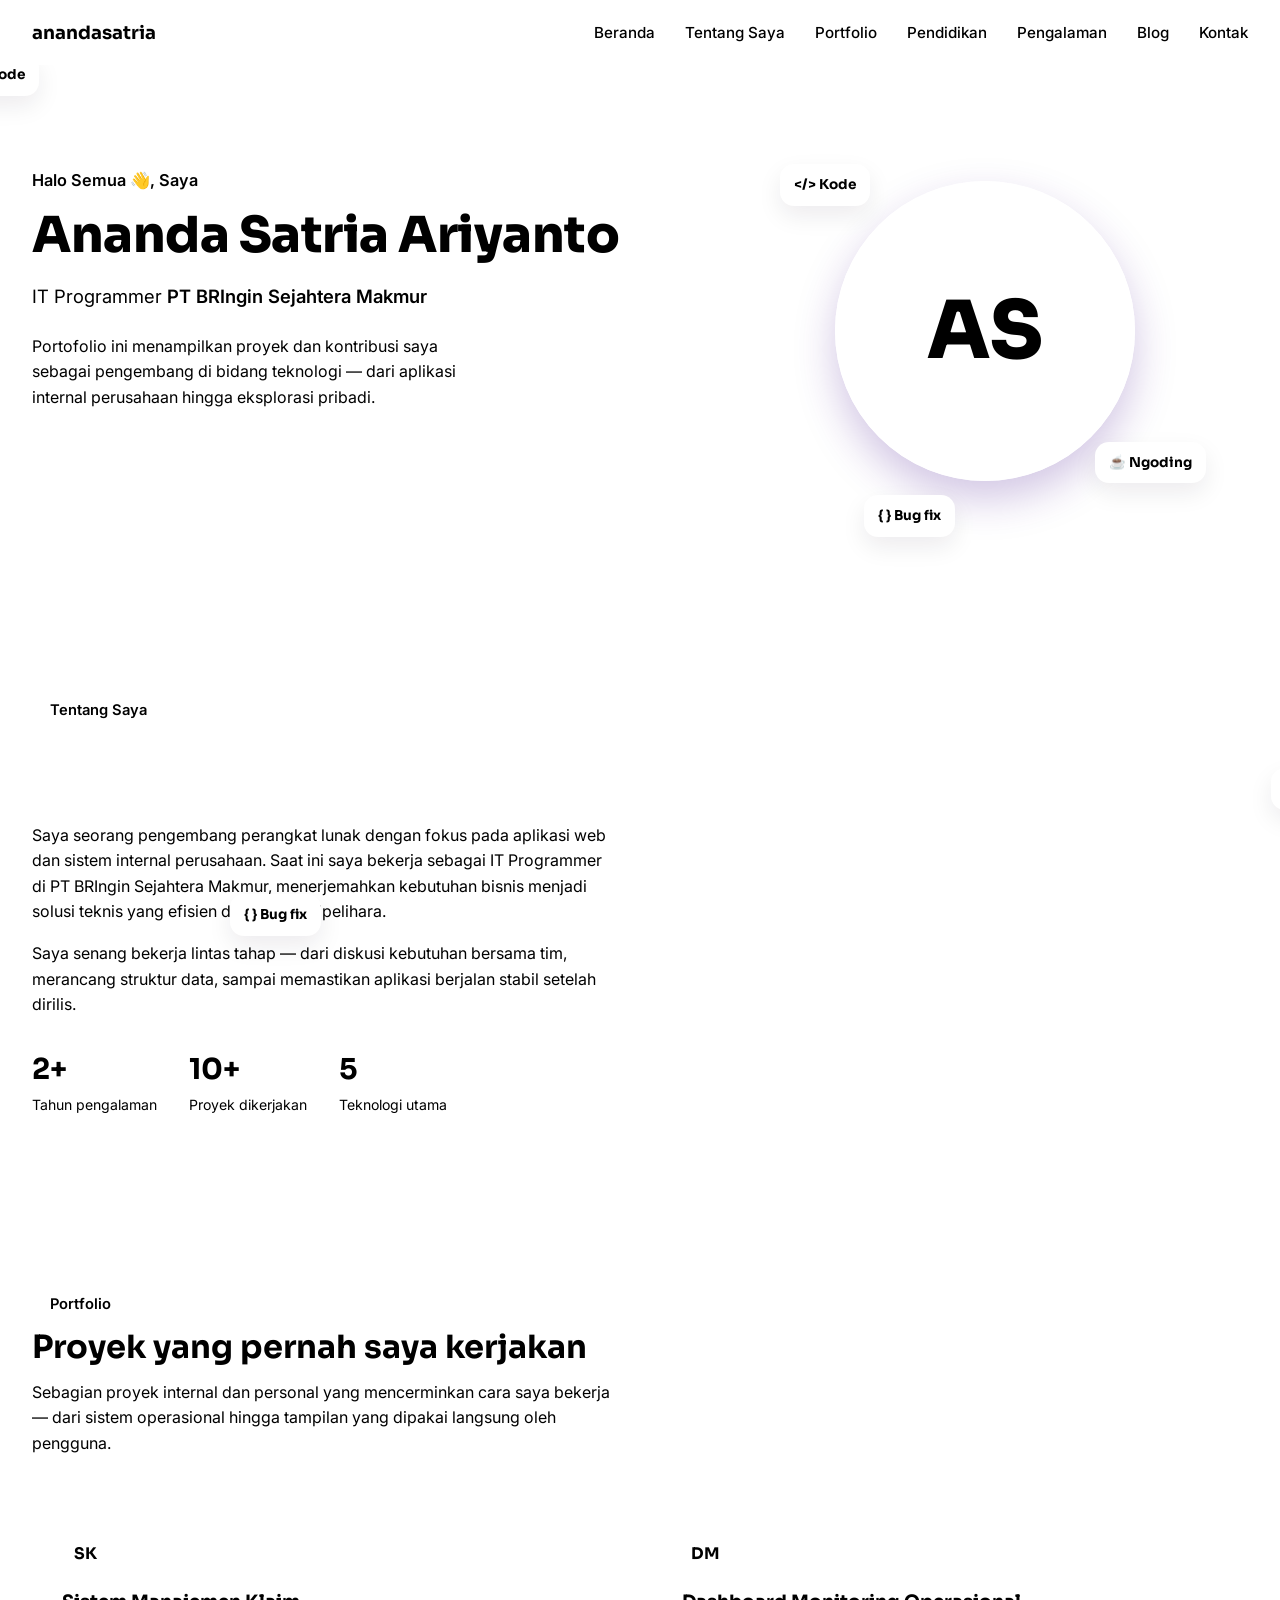
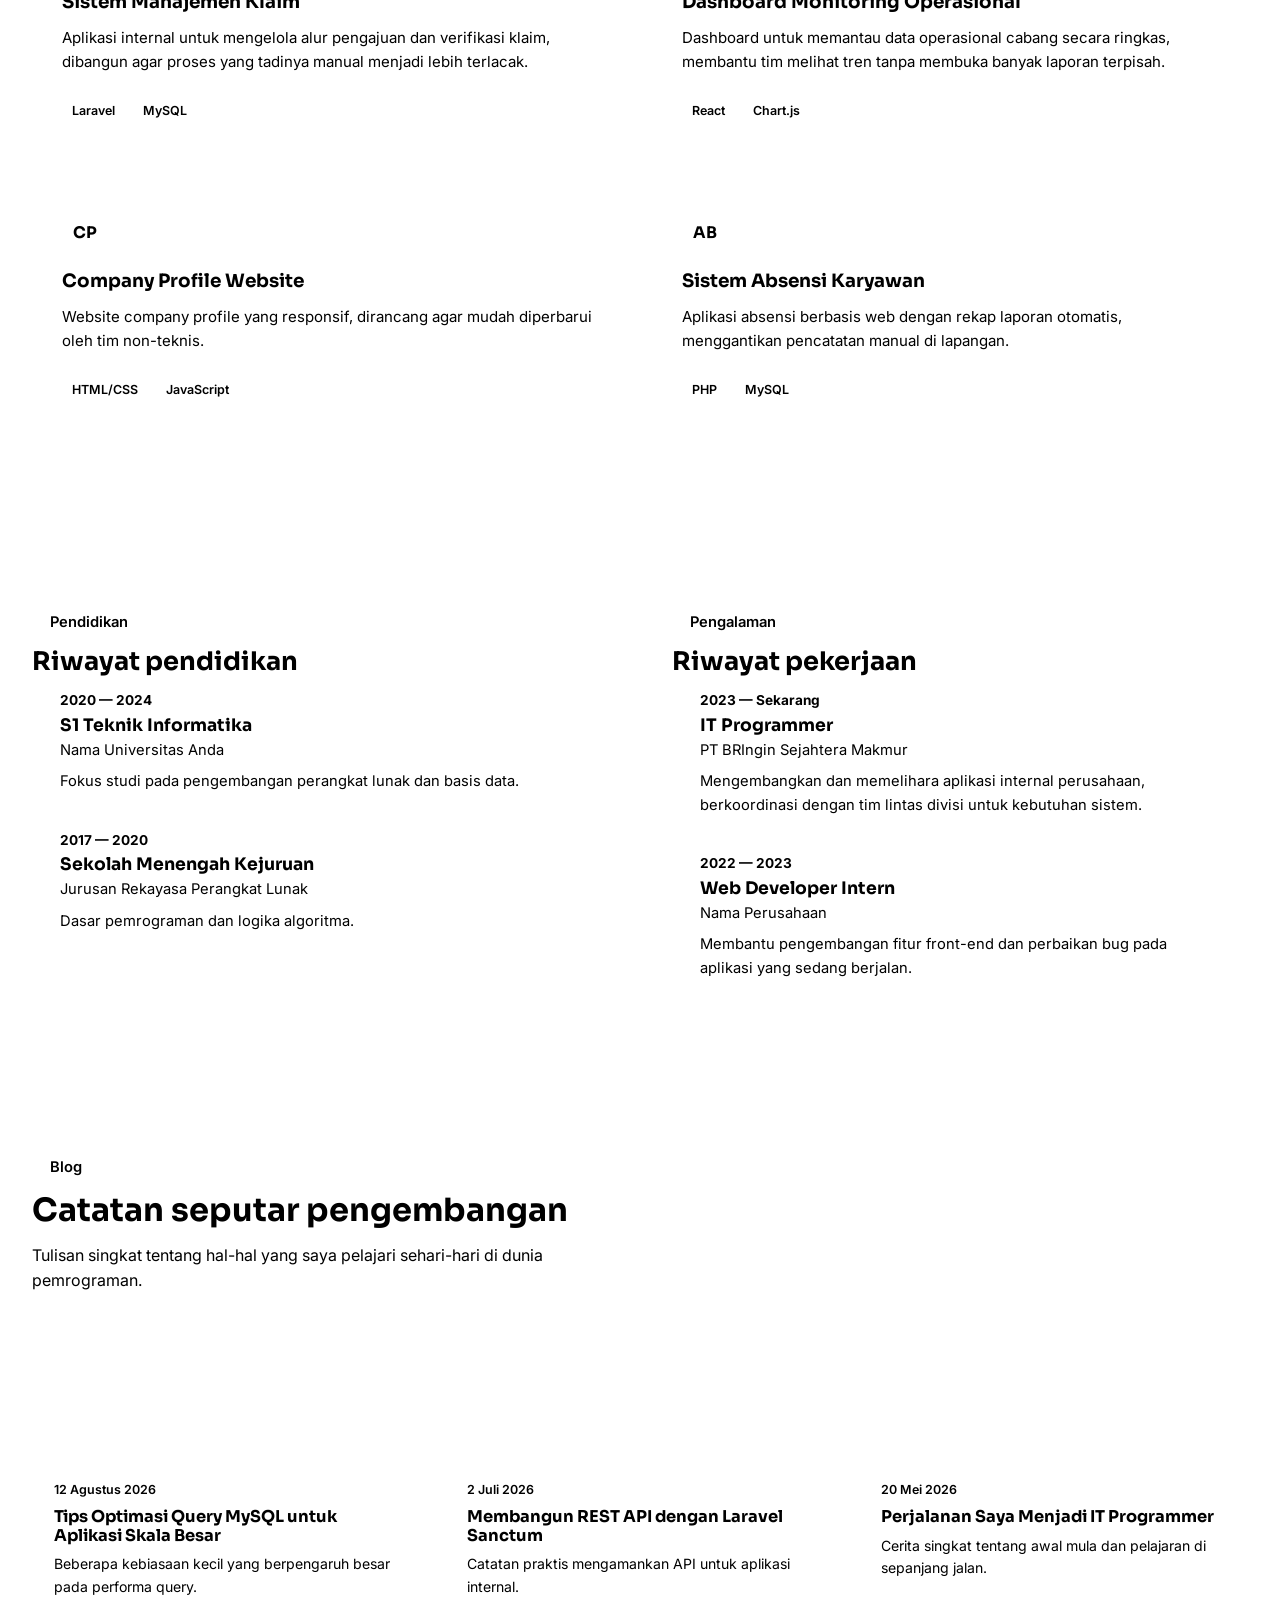
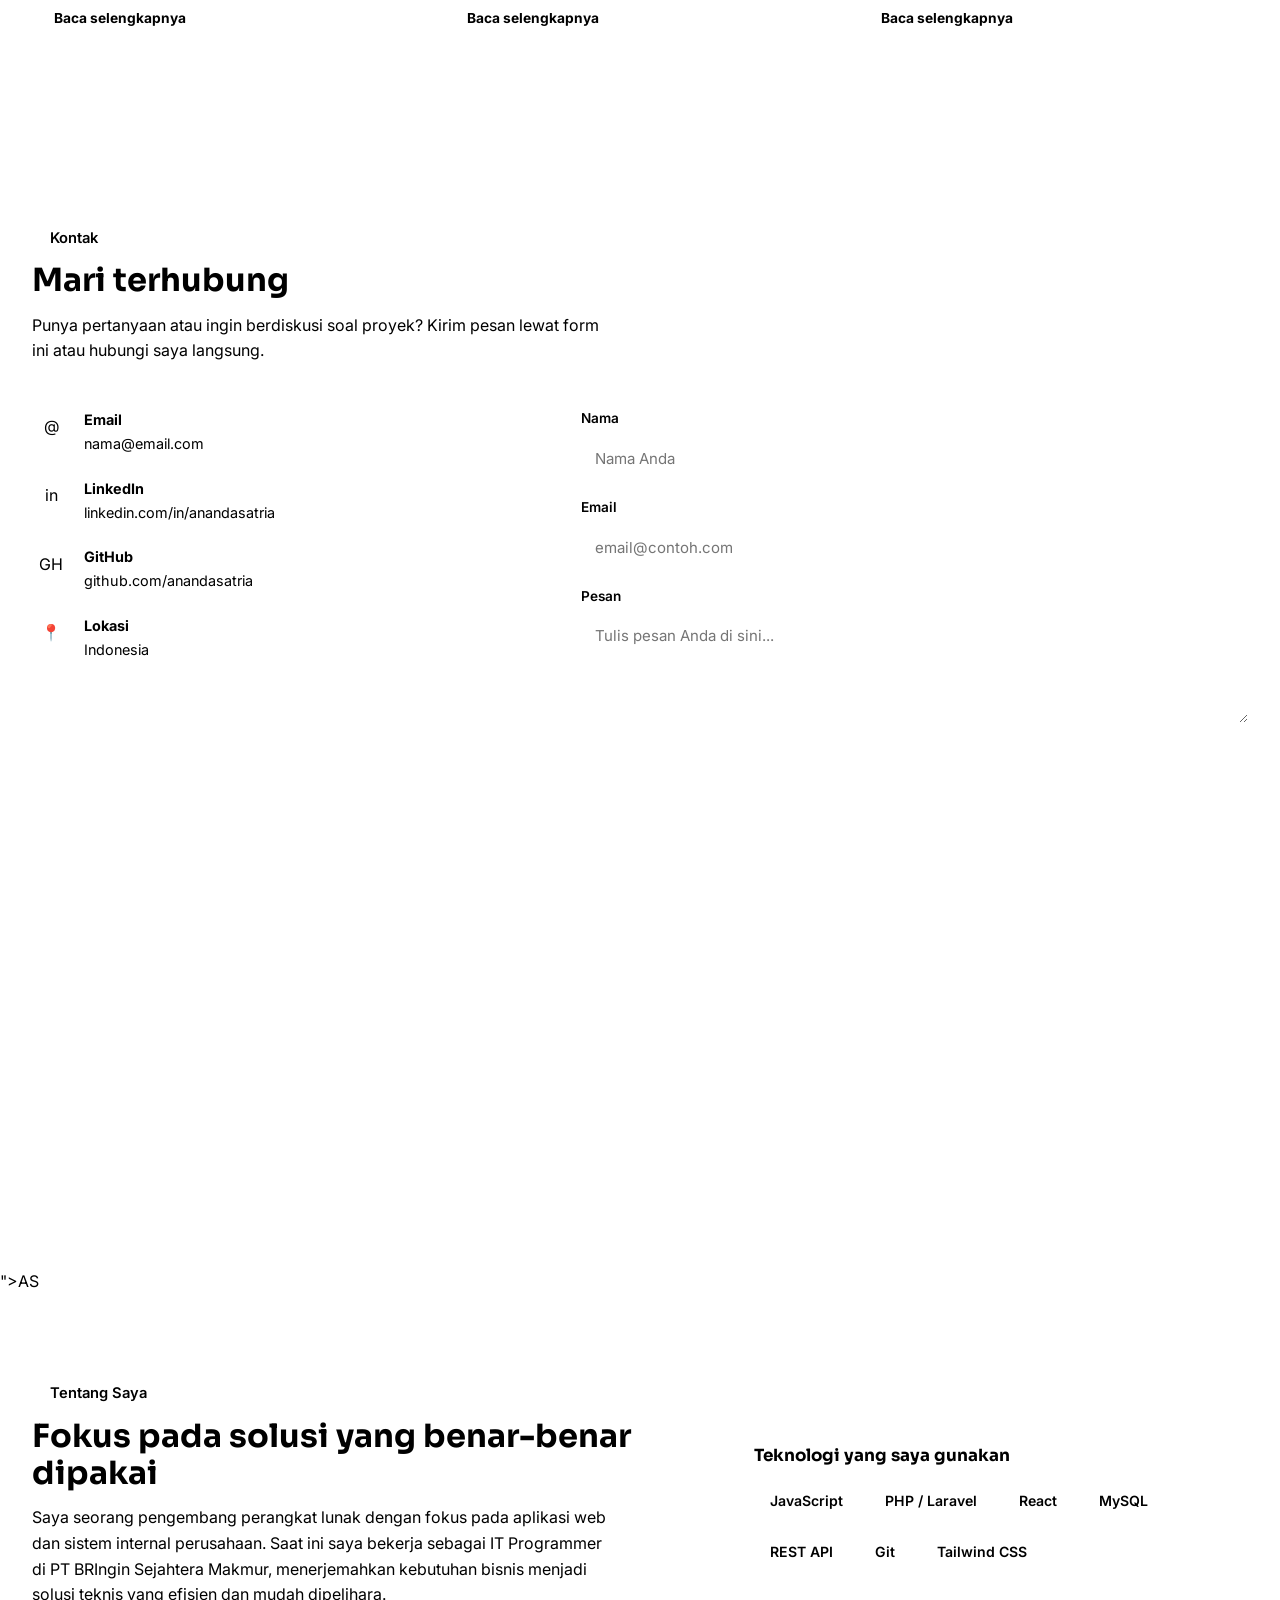
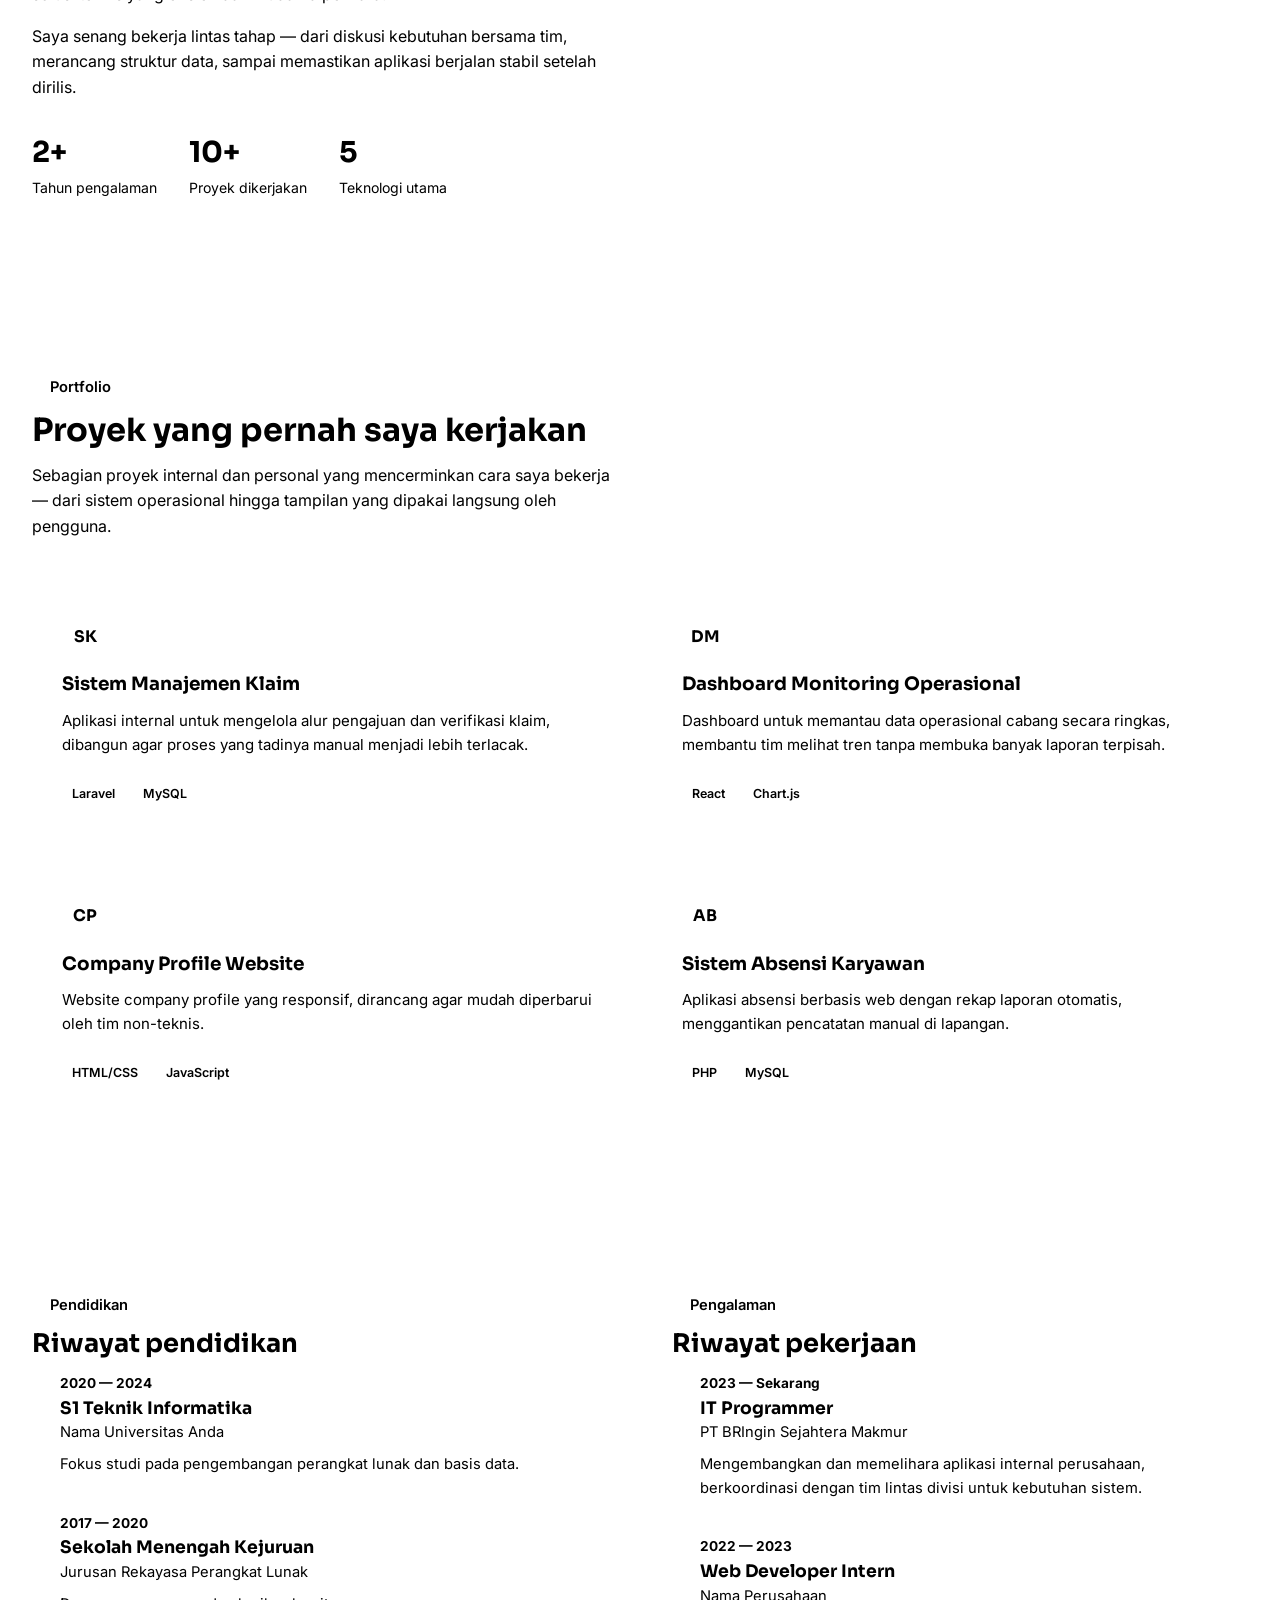
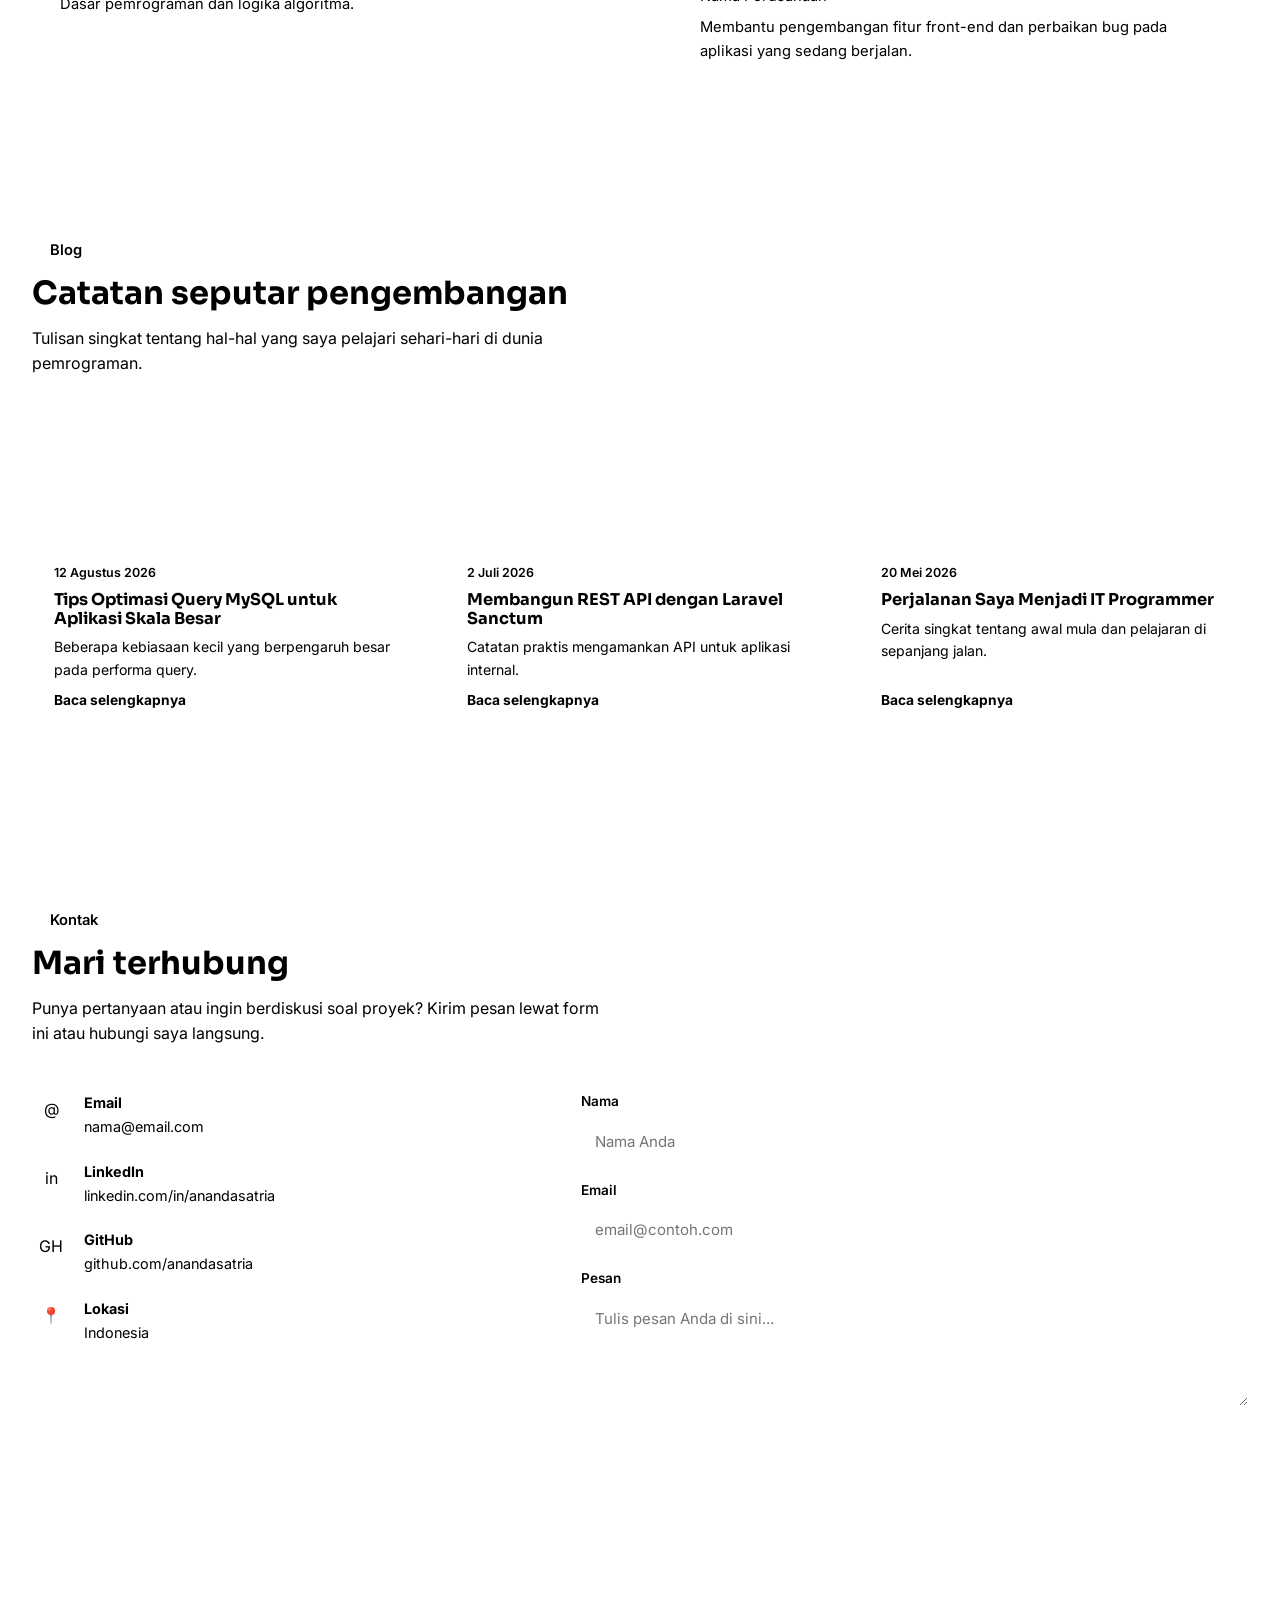
==== commit 4cdcbe24: "index.html" ====
--- a/index.html
+++ b/index.html
@@ -8,286 +8,6 @@
 <link rel="preconnect" href="https://fonts.gstatic.com" crossorigin>
 <link href="https://fonts.googleapis.com/css2?family=Sora:wght@400;500;600;700;800&family=Inter:wght@400;500;600&display=swap" rel="stylesheet">
 <style>
-:root{
-    --bg:#ffffff;
-    --bg-soft:#FCF7F7;
-    --ink:#221417;
-    --ink-soft:#6E5A5D;
-    --ink-faint:#A38C8F;
-    --accent:#C21E3A;
-    --accent-dark:#8C1229;
-    --accent-soft:#FBEAEC;
-    --line:#F0DFE1;
-    --max:1120px;
-  }
-  *{box-sizing:border-box; margin:0; padding:0;}
-  html{scroll-behavior:smooth;}
-  body{
-    font-family:'Inter', sans-serif;
-    color:var(--ink);
-    background:var(--bg);
-    line-height:1.6;
-    -webkit-font-smoothing:antialiased;
-  }
-  h1,h2,h3,h4{font-family:'Sora', sans-serif; color:var(--ink); line-height:1.15;}
-  a{color:inherit; text-decoration:none;}
-  img{max-width:100%; display:block;}
-  .wrap{max-width:var(--max); margin:0 auto; padding:0 32px;}
-  section{scroll-margin-top:84px;}
- 
-  :focus-visible{outline:2px solid var(--accent); outline-offset:3px;}
- 
-  /* ---------- NAV ---------- */
-  header.site-nav{
-    position:sticky; top:0; z-index:50;
-    background:rgba(255,255,255,0.88);
-    backdrop-filter:blur(10px);
-    border-bottom:1px solid var(--line);
-  }
-  .nav-inner{
-    max-width:var(--max); margin:0 auto; padding:18px 32px;
-    display:flex; align-items:center; justify-content:space-between;
-  }
-  .logo{font-family:'Sora',sans-serif; font-weight:700; font-size:1.15rem; color:var(--accent);}
-  nav.links{display:flex; gap:30px;}
-  nav.links a{font-size:0.95rem; font-weight:500; color:var(--ink-soft); transition:color .15s;}
-  nav.links a:hover{color:var(--accent);}
-  .nav-toggle{display:none; background:none; border:none; cursor:pointer; padding:6px;}
-  .nav-toggle span{display:block; width:22px; height:2px; background:var(--ink); margin:5px 0; transition:.2s;}
- 
-  /* ---------- HERO ---------- */
-  .hero{padding:76px 0 90px;}
-  .hero .wrap{display:grid; grid-template-columns:1.1fr 0.9fr; gap:48px; align-items:center;}
-  .hero-greeting{color:var(--accent); font-weight:600; margin-bottom:14px; font-size:1.02rem;}
-  .hero h1{font-size:3.1rem; font-weight:800; letter-spacing:-0.01em; margin-bottom:18px;}
-  .hero .role{font-size:1.15rem; color:var(--ink-soft); margin-bottom:22px;}
-  .hero .role a{color:var(--ink); font-weight:600; border-bottom:1.5px solid var(--accent);}
-  .hero p.desc{color:var(--ink-soft); max-width:46ch; margin-bottom:32px;}
-  .btn{
-    display:inline-flex; align-items:center; gap:8px;
-    background:var(--accent); color:#fff; font-weight:600;
-    padding:14px 28px; border-radius:999px; border:none; cursor:pointer;
-    font-size:0.98rem; transition:background .15s, transform .15s;
-  }
-  .btn:hover{background:var(--accent-dark); transform:translateY(-1px);}
-  .btn.ghost{background:transparent; color:var(--accent); border:1.5px solid var(--accent);}
-  .btn.ghost:hover{background:var(--accent-soft);}
- 
-  .hero-visual{position:relative; display:flex; justify-content:center; align-items:center;}
-  .blob{
-    width:380px; height:380px; border-radius:50%;
-    background:linear-gradient(150deg, var(--accent) 0%, var(--accent-dark) 100%);
-    display:flex; align-items:center; justify-content:center;
-    position:relative; overflow:visible;
-  }
-  .avatar-ring{
-    width:300px; height:300px; border-radius:50%;
-    background:var(--bg-soft);
-    display:flex; align-items:center; justify-content:center;
-    font-family:'Sora',sans-serif; font-weight:800; font-size:5rem; color:var(--accent);
-    border:6px solid #fff;
-    box-shadow:0 18px 40px rgba(76,29,149,0.25);
-  }
-  .chip{
-    position:absolute; background:#fff; border:1px solid var(--line);
-    border-radius:14px; padding:10px 14px; font-family:'Sora',sans-serif;
-    font-weight:700; font-size:0.85rem; color:var(--accent-dark);
-    box-shadow:0 10px 24px rgba(22,18,37,0.08);
-  }
-  .chip.c1{top:6%; left:-4%;}
-  .chip.c2{bottom:10%; right:-8%;}
-  .chip.c3{bottom:-4%; left:18%;}
- 
-  @keyframes rise{
-    from{opacity:0; transform:translateY(16px);}
-    to{opacity:1; transform:translateY(0);}
-  }
-  .hero-anim > *{animation:rise .7s ease both;}
-  .hero-anim > *:nth-child(2){animation-delay:.08s;}
-  .hero-anim > *:nth-child(3){animation-delay:.16s;}
-  .hero-anim > *:nth-child(4){animation-delay:.24s;}
-  .hero-anim > *:nth-child(5){animation-delay:.32s;}
-  @media (prefers-reduced-motion: reduce){
-    .hero-anim > *{animation:none;}
-    html{scroll-behavior:auto;}
-  }
- 
-  /* ---------- CSS-only scroll reveal (no JS) ---------- */
-  @keyframes reveal-up{
-    from{opacity:0; transform:translateY(28px);}
-    to{opacity:1; transform:translateY(0);}
-  }
-  @supports (animation-timeline: view()){
-    .reveal{
-      opacity:0;
-      animation:reveal-up linear both;
-      animation-timeline:view();
-      animation-range:entry 0% cover 28%;
-    }
-    @media (prefers-reduced-motion: reduce){
-      .reveal{opacity:1; animation:none;}
-    }
-  }
- 
-  /* ---------- CSS-only press feedback (no JS) ---------- */
-  .btn, .chip, .skill-pill, .proj-card, .blog-card, .t-item, nav.links a{
-    transition:transform .15s ease, box-shadow .15s ease, background .15s ease, border-color .15s ease;
-  }
-  .btn:active{transform:scale(0.95);}
-  .chip:active, .skill-pill:active{transform:scale(0.93);}
-  .proj-card:active, .blog-card:active{transform:scale(0.98);}
-  .proj-card:hover, .blog-card:hover{
-    box-shadow:0 16px 32px rgba(140,18,41,0.08);
-    border-color:var(--accent-soft);
-  }
-  nav.links a:active{transform:scale(0.93); display:inline-block;}
- 
-  /* ---------- SECTION HEADER ---------- */
-  .sec-label{display:flex; align-items:center; gap:10px; margin-bottom:12px;}
-  .sec-label .dot{width:8px; height:8px; border-radius:2px; background:var(--accent);}
-  .sec-label span{font-weight:600; color:var(--accent); font-size:0.92rem;}
-  .sec-title{font-size:2rem; font-weight:700; margin-bottom:14px;}
-  .sec-desc{color:var(--ink-soft); max-width:58ch; margin-bottom:44px;}
- 
-  section.band{padding:88px 0;}
-  section.band.soft{background:var(--bg-soft);}
-  section.band + section.band{border-top:1px solid var(--line);}
- 
-  /* ---------- TENTANG ---------- */
-  .about-grid{display:grid; grid-template-columns:1.1fr 0.9fr; gap:56px; align-items:start;}
-  .about-grid p{color:var(--ink-soft); margin-bottom:16px; max-width:58ch;}
-  .stat-row{display:flex; gap:32px; margin-top:28px;}
-  .stat b{display:block; font-family:'Sora',sans-serif; font-size:1.8rem; color:var(--accent-dark);}
-  .stat span{color:var(--ink-soft); font-size:0.88rem;}
-  .skills{display:flex; flex-wrap:wrap; gap:10px;}
-  .skill-pill{
-    background:#fff; border:1px solid var(--line); padding:9px 16px;
-    border-radius:10px; font-size:0.88rem; font-weight:600; color:var(--ink);
-  }
-  .skills-card{background:#fff; border:1px solid var(--line); border-radius:16px; padding:28px;}
-  .skills-card h3{font-size:1.05rem; margin-bottom:16px;}
- 
-  /* ---------- PORTFOLIO ---------- */
-  .proj-grid{display:grid; grid-template-columns:repeat(2,1fr); gap:24px;}
-  .proj-card{
-    background:#fff; border:1px solid var(--line); border-radius:18px;
-    padding:30px; display:flex; flex-direction:column; gap:14px;
-  }
-  .proj-icon{
-    width:46px; height:46px; border-radius:12px; background:var(--accent-soft);
-    color:var(--accent-dark); display:flex; align-items:center; justify-content:center;
-    font-family:'Sora',sans-serif; font-weight:700;
-  }
-  .proj-card h3{font-size:1.15rem;}
-  .proj-card p{color:var(--ink-soft); font-size:0.94rem;}
-  .tag-row{display:flex; flex-wrap:wrap; gap:8px; margin-top:auto; padding-top:8px;}
-  .tag{font-size:0.78rem; color:var(--accent-dark); background:var(--accent-soft); padding:5px 10px; border-radius:7px; font-weight:600;}
- 
-  /* ---------- TIMELINE (Pendidikan / Pengalaman) ---------- */
-  .timeline{position:relative; padding-left:28px; border-left:2px solid var(--line);}
-  .t-item{position:relative; padding-bottom:36px;}
-  .t-item:last-child{padding-bottom:0;}
-  .t-item::before{
-    content:''; position:absolute; left:-34px; top:4px;
-    width:12px; height:12px; border-radius:50%; background:var(--accent);
-    border:3px solid var(--bg-soft);
-  }
-  .t-date{font-size:0.85rem; font-weight:700; color:var(--accent-dark); margin-bottom:4px;}
-  .t-item h3{font-size:1.08rem; margin-bottom:3px;}
-  .t-org{color:var(--ink-soft); font-size:0.92rem; margin-bottom:8px;}
-  .t-item p{color:var(--ink-soft); font-size:0.92rem; max-width:56ch;}
- 
-  .two-col{display:grid; grid-template-columns:1fr 1fr; gap:64px;}
- 
-  /* ---------- BLOG ---------- */
-  .blog-grid{display:grid; grid-template-columns:repeat(3,1fr); gap:24px;}
-  .blog-card{border:1px solid var(--line); border-radius:16px; overflow:hidden; background:#fff; display:flex; flex-direction:column;}
-  .blog-thumb{height:120px; background:linear-gradient(135deg, var(--accent-soft), #fff);}
-  .blog-body{padding:22px; display:flex; flex-direction:column; gap:8px; flex:1;}
-  .blog-date{font-size:0.78rem; color:var(--ink-faint); font-weight:600;}
-  .blog-card h3{font-size:1.02rem;}
-  .blog-card p{color:var(--ink-soft); font-size:0.88rem;}
-  .blog-read{margin-top:auto; font-size:0.86rem; font-weight:700; color:var(--accent);}
- 
-  /* ---------- KONTAK ---------- */
-  .contact-grid{display:grid; grid-template-columns:0.85fr 1.15fr; gap:56px;}
-  .contact-info .row{display:flex; gap:14px; margin-bottom:20px; align-items:flex-start;}
-  .contact-info .icon{
-    width:38px; height:38px; border-radius:10px; background:var(--accent-soft);
-    color:var(--accent-dark); display:flex; align-items:center; justify-content:center; flex-shrink:0;
-  }
-  .contact-info b{display:block; font-size:0.9rem;}
-  .contact-info span{color:var(--ink-soft); font-size:0.9rem;}
-  form.contact-form{display:flex; flex-direction:column; gap:16px;}
-  .field label{display:block; font-size:0.85rem; font-weight:600; margin-bottom:6px;}
-  .field input, .field textarea{
-    width:100%; border:1px solid var(--line); border-radius:10px; padding:13px 14px;
-    font-family:inherit; font-size:0.94rem; background:#fff; color:var(--ink);
-  }
-  .field input:focus, .field textarea:focus{border-color:var(--accent);}
-  .field textarea{resize:vertical; min-height:110px;}
- 
-  /* ---------- FOOTER ---------- */
-  footer{background:var(--accent-dark); color:#fff; padding:64px 0 0; margin-top:0;}
-  .foot-top{
-    display:grid; grid-template-columns:1.3fr 0.8fr 1fr; gap:48px;
-    padding-bottom:48px;
-  }
-  .foot-brand .logo{color:#fff; font-size:1.25rem; display:block; margin-bottom:14px;}
-  .foot-brand p{color:rgba(255,255,255,0.68); font-size:0.92rem; max-width:34ch;}
-  footer h4{color:#fff; font-size:0.9rem; margin-bottom:18px; font-weight:600;}
-  .foot-col{display:flex; flex-direction:column; gap:12px;}
-  .foot-col a{color:rgba(255,255,255,0.7); font-size:0.9rem; transition:color .15s;}
-  .foot-col a:hover{color:#fff;}
-  .foot-bottom{
-    border-top:1px solid rgba(255,255,255,0.16);
-    padding:22px 0; display:flex; justify-content:space-between;
-    align-items:center; flex-wrap:wrap; gap:12px;
-  }
-  .foot-bottom p{color:rgba(255,255,255,0.6); font-size:0.82rem;}
-  .back-top{color:rgba(255,255,255,0.75); font-size:0.82rem; font-weight:600; display:inline-flex; align-items:center; gap:6px;}
-  .back-top:hover{color:#fff;}
- 
-  /* ---------- RESPONSIVE ---------- */
-  @media (max-width:880px){
-    .hero .wrap{grid-template-columns:1fr; text-align:left;}
-    .hero-visual{order:-1; margin-bottom:8px;}
-    .blob{width:260px; height:260px;}
-    .avatar-ring{width:200px; height:200px; font-size:3.4rem;}
-    .about-grid, .two-col, .contact-grid{grid-template-columns:1fr; gap:36px;}
-    .foot-top{grid-template-columns:1fr; gap:32px;}
-    .proj-grid{grid-template-columns:1fr;}
-    .blog-grid{grid-template-columns:1fr;}
-    nav.links{
-      position:absolute; top:100%; left:0; right:0; background:#fff;
-      flex-direction:column; padding:18px 32px; gap:16px; border-bottom:1px solid var(--line);
-      display:none;
-    }
-    nav.links.open{display:flex;}
-    .nav-toggle{display:block;}
-    .hero h1{font-size:2.2rem;}
-  }
- 
-  @media (max-width:480px){
-    .wrap{padding:0 20px;}
-    .nav-inner{padding:14px 20px;}
-    .hero{padding:48px 0 56px;}
-    .hero h1{font-size:1.8rem;}
-    .hero .role{font-size:1rem;}
-    .blob{width:200px; height:200px;}
-    .avatar-ring{width:150px; height:150px; font-size:2.4rem; border-width:4px;}
-    .chip{padding:7px 10px; font-size:0.72rem; border-radius:10px;}
-    .chip.c1{left:-2%;}
-    .chip.c2{right:-4%;}
-    .chip.c3{left:8%;}
-    .sec-title{font-size:1.5rem;}
-    section.band{padding:56px 0;}
-    .stat-row{flex-wrap:wrap; gap:20px;}
-    .proj-card, .blog-body, .skills-card{padding:20px;}
-  }
- 
-</style>
-</head>
 <body>
  
 <header class="site-nav">
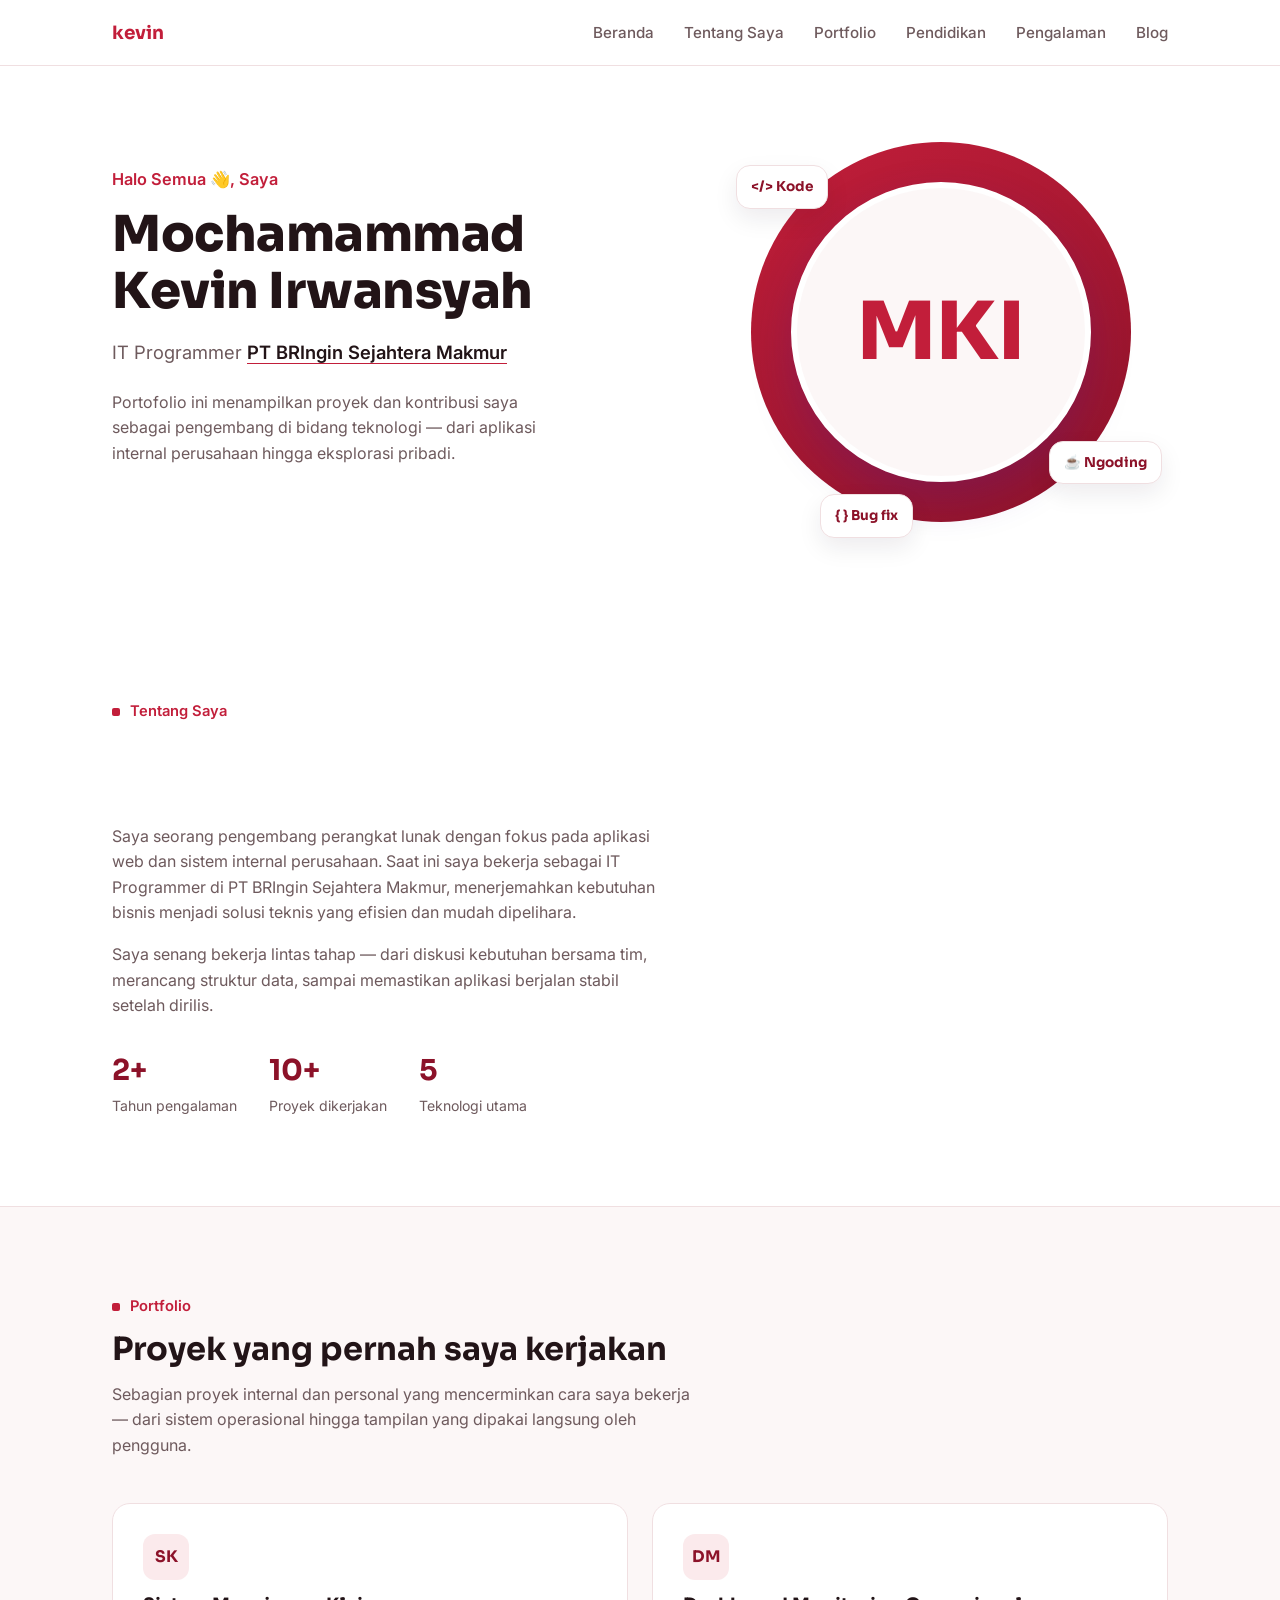
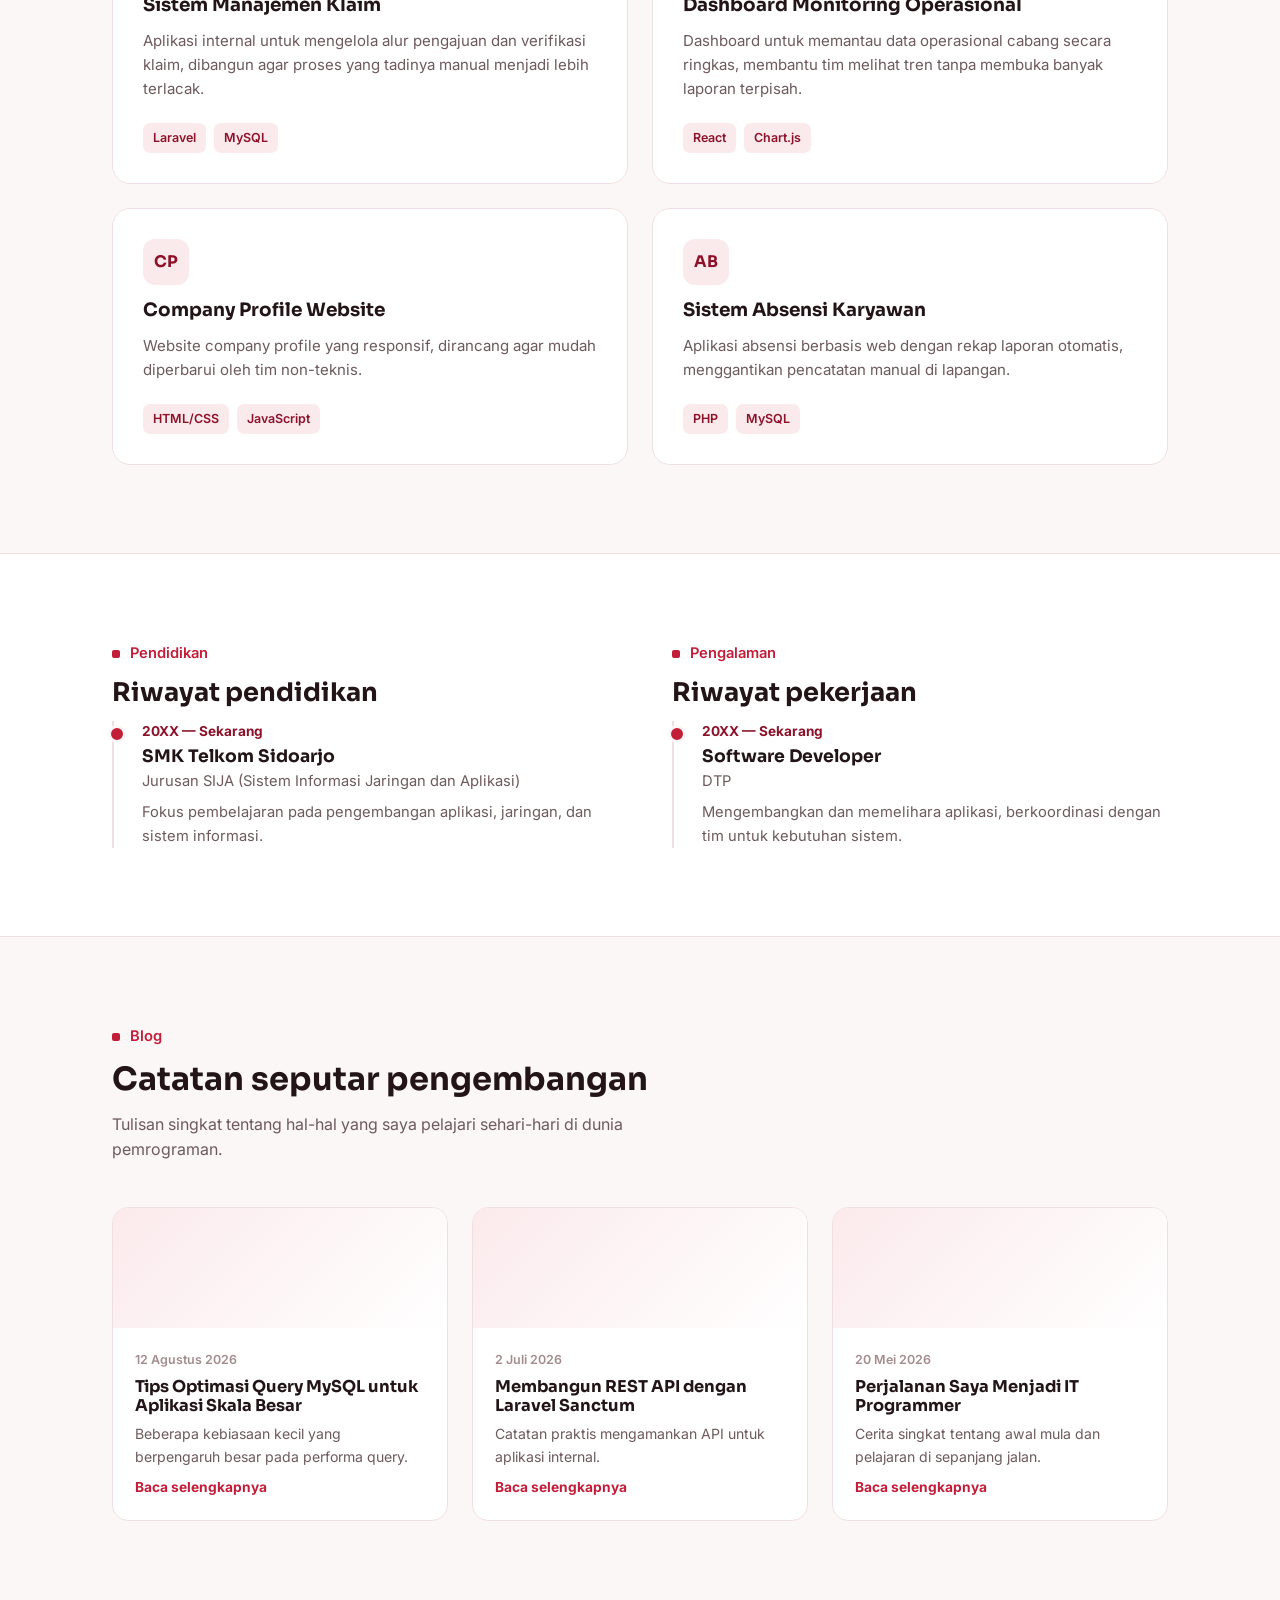
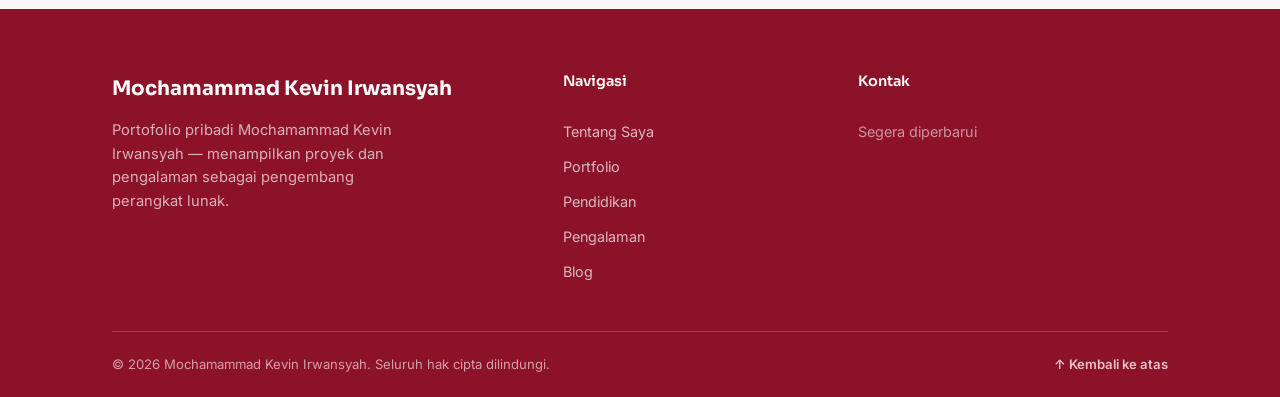
==== commit 7a7900ea: "index.html" ====
--- a/index.html
+++ b/index.html
@@ -3,16 +3,17 @@
 <head>
 <meta charset="UTF-8">
 <meta name="viewport" content="width=device-width, initial-scale=1.0">
-<title>Ananda Satria Ariyanto — Portfolio</title>
+<title>Mochamammad Kevin Irwansyah — Portfolio</title>
 <link rel="preconnect" href="https://fonts.googleapis.com">
 <link rel="preconnect" href="https://fonts.gstatic.com" crossorigin>
 <link href="https://fonts.googleapis.com/css2?family=Sora:wght@400;500;600;700;800&family=Inter:wght@400;500;600&display=swap" rel="stylesheet">
-<style>
+<link rel="stylesheet" href="styles.css">
+</head>
 <body>
  
 <header class="site-nav">
   <div class="nav-inner">
-    <a class="logo" href="#beranda">anandasatria</a>
+    <a class="logo" href="#beranda">kevin</a>
     <nav class="links" id="navLinks">
       <a href="#beranda">Beranda</a>
       <a href="#tentang">Tentang Saya</a>
@@ -20,7 +21,6 @@
       <a href="#pendidikan">Pendidikan</a>
       <a href="#pengalaman">Pengalaman</a>
       <a href="#blog">Blog</a>
-      <a href="#kontak">Kontak</a>
     </nav>
     <button class="nav-toggle" id="navToggle" aria-label="Buka menu" aria-expanded="false">
       <span></span><span></span><span></span>
@@ -32,335 +32,13 @@
   <div class="wrap">
     <div class="hero-anim">
       <p class="hero-greeting">Halo Semua 👋, Saya</p>
-      <h1>Ananda Satria Ariyanto</h1>
-      <p class="role">IT Programmer <a href="#kontak">PT BRIngin Sejahtera Makmur</a></p>
+      <h1>Mochamammad Kevin Irwansyah</h1>
+      <p class="role">IT Programmer <span style="color:var(--ink); font-weight:600; border-bottom:1.5px solid var(--accent);">PT BRIngin Sejahtera Makmur</span></p>
       <p class="desc">Portofolio ini menampilkan proyek dan kontribusi saya sebagai pengembang di bidang teknologi — dari aplikasi internal perusahaan hingga eksplorasi pribadi.</p>
-      <a class="btn" href="#kontak">Hubungi Saya</a>
     </div>
     <div class="hero-visual hero-anim">
       <div class="blob">
-        <div class="!DOCTYPE html>
-<html lang="id">
-<head>
-<meta charset="UTF-8">
-<meta name="viewport" content="width=device-width, initial-scale=1.0">
-<title>Ananda Satria Ariyanto — Portfolio</title>
-<link rel="preconnect" href="https://fonts.googleapis.com">
-<link rel="preconnect" href="https://fonts.gstatic.com" crossorigin>
-<link href="https://fonts.googleapis.com/css2?family=Sora:wght@400;500;600;700;800&family=Inter:wght@400;500;600&display=swap" rel="stylesheet">
-<style>
-:root{
-    --bg:#ffffff;
-    --bg-soft:#FCF7F7;
-    --ink:#221417;
-    --ink-soft:#6E5A5D;
-    --ink-faint:#A38C8F;
-    --accent:#C21E3A;
-    --accent-dark:#8C1229;
-    --accent-soft:#FBEAEC;
-    --line:#F0DFE1;
-    --max:1120px;
-  }
-  *{box-sizing:border-box; margin:0; padding:0;}
-  html{scroll-behavior:smooth;}
-  body{
-    font-family:'Inter', sans-serif;
-    color:var(--ink);
-    background:var(--bg);
-    line-height:1.6;
-    -webkit-font-smoothing:antialiased;
-  }
-  h1,h2,h3,h4{font-family:'Sora', sans-serif; color:var(--ink); line-height:1.15;}
-  a{color:inherit; text-decoration:none;}
-  img{max-width:100%; display:block;}
-  .wrap{max-width:var(--max); margin:0 auto; padding:0 32px;}
-  section{scroll-margin-top:84px;}
- 
-  :focus-visible{outline:2px solid var(--accent); outline-offset:3px;}
- 
-  /* ---------- NAV ---------- */
-  header.site-nav{
-    position:sticky; top:0; z-index:50;
-    background:rgba(255,255,255,0.88);
-    backdrop-filter:blur(10px);
-    border-bottom:1px solid var(--line);
-  }
-  .nav-inner{
-    max-width:var(--max); margin:0 auto; padding:18px 32px;
-    display:flex; align-items:center; justify-content:space-between;
-  }
-  .logo{font-family:'Sora',sans-serif; font-weight:700; font-size:1.15rem; color:var(--accent);}
-  nav.links{display:flex; gap:30px;}
-  nav.links a{font-size:0.95rem; font-weight:500; color:var(--ink-soft); transition:color .15s;}
-  nav.links a:hover{color:var(--accent);}
-  .nav-toggle{display:none; background:none; border:none; cursor:pointer; padding:6px;}
-  .nav-toggle span{display:block; width:22px; height:2px; background:var(--ink); margin:5px 0; transition:.2s;}
- 
-  /* ---------- HERO ---------- */
-  .hero{padding:76px 0 90px;}
-  .hero .wrap{display:grid; grid-template-columns:1.1fr 0.9fr; gap:48px; align-items:center;}
-  .hero-greeting{color:var(--accent); font-weight:600; margin-bottom:14px; font-size:1.02rem;}
-  .hero h1{font-size:3.1rem; font-weight:800; letter-spacing:-0.01em; margin-bottom:18px;}
-  .hero .role{font-size:1.15rem; color:var(--ink-soft); margin-bottom:22px;}
-  .hero .role a{color:var(--ink); font-weight:600; border-bottom:1.5px solid var(--accent);}
-  .hero p.desc{color:var(--ink-soft); max-width:46ch; margin-bottom:32px;}
-  .btn{
-    display:inline-flex; align-items:center; gap:8px;
-    background:var(--accent); color:#fff; font-weight:600;
-    padding:14px 28px; border-radius:999px; border:none; cursor:pointer;
-    font-size:0.98rem; transition:background .15s, transform .15s;
-  }
-  .btn:hover{background:var(--accent-dark); transform:translateY(-1px);}
-  .btn.ghost{background:transparent; color:var(--accent); border:1.5px solid var(--accent);}
-  .btn.ghost:hover{background:var(--accent-soft);}
- 
-  .hero-visual{position:relative; display:flex; justify-content:center; align-items:center;}
-  .blob{
-    width:380px; height:380px; border-radius:50%;
-    background:linear-gradient(150deg, var(--accent) 0%, var(--accent-dark) 100%);
-    display:flex; align-items:center; justify-content:center;
-    position:relative; overflow:visible;
-  }
-  .avatar-ring{
-    width:300px; height:300px; border-radius:50%;
-    background:var(--bg-soft);
-    display:flex; align-items:center; justify-content:center;
-    font-family:'Sora',sans-serif; font-weight:800; font-size:5rem; color:var(--accent);
-    border:6px solid #fff;
-    box-shadow:0 18px 40px rgba(76,29,149,0.25);
-  }
-  .chip{
-    position:absolute; background:#fff; border:1px solid var(--line);
-    border-radius:14px; padding:10px 14px; font-family:'Sora',sans-serif;
-    font-weight:700; font-size:0.85rem; color:var(--accent-dark);
-    box-shadow:0 10px 24px rgba(22,18,37,0.08);
-  }
-  .chip.c1{top:6%; left:-4%;}
-  .chip.c2{bottom:10%; right:-8%;}
-  .chip.c3{bottom:-4%; left:18%;}
- 
-  @keyframes rise{
-    from{opacity:0; transform:translateY(16px);}
-    to{opacity:1; transform:translateY(0);}
-  }
-  .hero-anim > *{animation:rise .7s ease both;}
-  .hero-anim > *:nth-child(2){animation-delay:.08s;}
-  .hero-anim > *:nth-child(3){animation-delay:.16s;}
-  .hero-anim > *:nth-child(4){animation-delay:.24s;}
-  .hero-anim > *:nth-child(5){animation-delay:.32s;}
-  @media (prefers-reduced-motion: reduce){
-    .hero-anim > *{animation:none;}
-    html{scroll-behavior:auto;}
-  }
- 
-  /* ---------- CSS-only scroll reveal (no JS) ---------- */
-  @keyframes reveal-up{
-    from{opacity:0; transform:translateY(28px);}
-    to{opacity:1; transform:translateY(0);}
-  }
-  @supports (animation-timeline: view()){
-    .reveal{
-      opacity:0;
-      animation:reveal-up linear both;
-      animation-timeline:view();
-      animation-range:entry 0% cover 28%;
-    }
-    @media (prefers-reduced-motion: reduce){
-      .reveal{opacity:1; animation:none;}
-    }
-  }
- 
-  /* ---------- CSS-only press feedback (no JS) ---------- */
-  .btn, .chip, .skill-pill, .proj-card, .blog-card, .t-item, nav.links a{
-    transition:transform .15s ease, box-shadow .15s ease, background .15s ease, border-color .15s ease;
-  }
-  .btn:active{transform:scale(0.95);}
-  .chip:active, .skill-pill:active{transform:scale(0.93);}
-  .proj-card:active, .blog-card:active{transform:scale(0.98);}
-  .proj-card:hover, .blog-card:hover{
-    box-shadow:0 16px 32px rgba(140,18,41,0.08);
-    border-color:var(--accent-soft);
-  }
-  nav.links a:active{transform:scale(0.93); display:inline-block;}
- 
-  /* ---------- SECTION HEADER ---------- */
-  .sec-label{display:flex; align-items:center; gap:10px; margin-bottom:12px;}
-  .sec-label .dot{width:8px; height:8px; border-radius:2px; background:var(--accent);}
-  .sec-label span{font-weight:600; color:var(--accent); font-size:0.92rem;}
-  .sec-title{font-size:2rem; font-weight:700; margin-bottom:14px;}
-  .sec-desc{color:var(--ink-soft); max-width:58ch; margin-bottom:44px;}
- 
-  section.band{padding:88px 0;}
-  section.band.soft{background:var(--bg-soft);}
-  section.band + section.band{border-top:1px solid var(--line);}
- 
-  /* ---------- TENTANG ---------- */
-  .about-grid{display:grid; grid-template-columns:1.1fr 0.9fr; gap:56px; align-items:start;}
-  .about-grid p{color:var(--ink-soft); margin-bottom:16px; max-width:58ch;}
-  .stat-row{display:flex; gap:32px; margin-top:28px;}
-  .stat b{display:block; font-family:'Sora',sans-serif; font-size:1.8rem; color:var(--accent-dark);}
-  .stat span{color:var(--ink-soft); font-size:0.88rem;}
-  .skills{display:flex; flex-wrap:wrap; gap:10px;}
-  .skill-pill{
-    background:#fff; border:1px solid var(--line); padding:9px 16px;
-    border-radius:10px; font-size:0.88rem; font-weight:600; color:var(--ink);
-  }
-  .skills-card{background:#fff; border:1px solid var(--line); border-radius:16px; padding:28px;}
-  .skills-card h3{font-size:1.05rem; margin-bottom:16px;}
- 
-  /* ---------- PORTFOLIO ---------- */
-  .proj-grid{display:grid; grid-template-columns:repeat(2,1fr); gap:24px;}
-  .proj-card{
-    background:#fff; border:1px solid var(--line); border-radius:18px;
-    padding:30px; display:flex; flex-direction:column; gap:14px;
-  }
-  .proj-icon{
-    width:46px; height:46px; border-radius:12px; background:var(--accent-soft);
-    color:var(--accent-dark); display:flex; align-items:center; justify-content:center;
-    font-family:'Sora',sans-serif; font-weight:700;
-  }
-  .proj-card h3{font-size:1.15rem;}
-  .proj-card p{color:var(--ink-soft); font-size:0.94rem;}
-  .tag-row{display:flex; flex-wrap:wrap; gap:8px; margin-top:auto; padding-top:8px;}
-  .tag{font-size:0.78rem; color:var(--accent-dark); background:var(--accent-soft); padding:5px 10px; border-radius:7px; font-weight:600;}
- 
-  /* ---------- TIMELINE (Pendidikan / Pengalaman) ---------- */
-  .timeline{position:relative; padding-left:28px; border-left:2px solid var(--line);}
-  .t-item{position:relative; padding-bottom:36px;}
-  .t-item:last-child{padding-bottom:0;}
-  .t-item::before{
-    content:''; position:absolute; left:-34px; top:4px;
-    width:12px; height:12px; border-radius:50%; background:var(--accent);
-    border:3px solid var(--bg-soft);
-  }
-  .t-date{font-size:0.85rem; font-weight:700; color:var(--accent-dark); margin-bottom:4px;}
-  .t-item h3{font-size:1.08rem; margin-bottom:3px;}
-  .t-org{color:var(--ink-soft); font-size:0.92rem; margin-bottom:8px;}
-  .t-item p{color:var(--ink-soft); font-size:0.92rem; max-width:56ch;}
- 
-  .two-col{display:grid; grid-template-columns:1fr 1fr; gap:64px;}
- 
-  /* ---------- BLOG ---------- */
-  .blog-grid{display:grid; grid-template-columns:repeat(3,1fr); gap:24px;}
-  .blog-card{border:1px solid var(--line); border-radius:16px; overflow:hidden; background:#fff; display:flex; flex-direction:column;}
-  .blog-thumb{height:120px; background:linear-gradient(135deg, var(--accent-soft), #fff);}
-  .blog-body{padding:22px; display:flex; flex-direction:column; gap:8px; flex:1;}
-  .blog-date{font-size:0.78rem; color:var(--ink-faint); font-weight:600;}
-  .blog-card h3{font-size:1.02rem;}
-  .blog-card p{color:var(--ink-soft); font-size:0.88rem;}
-  .blog-read{margin-top:auto; font-size:0.86rem; font-weight:700; color:var(--accent);}
- 
-  /* ---------- KONTAK ---------- */
-  .contact-grid{display:grid; grid-template-columns:0.85fr 1.15fr; gap:56px;}
-  .contact-info .row{display:flex; gap:14px; margin-bottom:20px; align-items:flex-start;}
-  .contact-info .icon{
-    width:38px; height:38px; border-radius:10px; background:var(--accent-soft);
-    color:var(--accent-dark); display:flex; align-items:center; justify-content:center; flex-shrink:0;
-  }
-  .contact-info b{display:block; font-size:0.9rem;}
-  .contact-info span{color:var(--ink-soft); font-size:0.9rem;}
-  form.contact-form{display:flex; flex-direction:column; gap:16px;}
-  .field label{display:block; font-size:0.85rem; font-weight:600; margin-bottom:6px;}
-  .field input, .field textarea{
-    width:100%; border:1px solid var(--line); border-radius:10px; padding:13px 14px;
-    font-family:inherit; font-size:0.94rem; background:#fff; color:var(--ink);
-  }
-  .field input:focus, .field textarea:focus{border-color:var(--accent);}
-  .field textarea{resize:vertical; min-height:110px;}
- 
-  /* ---------- FOOTER ---------- */
-  footer{background:var(--accent-dark); color:#fff; padding:64px 0 0; margin-top:0;}
-  .foot-top{
-    display:grid; grid-template-columns:1.3fr 0.8fr 1fr; gap:48px;
-    padding-bottom:48px;
-  }
-  .foot-brand .logo{color:#fff; font-size:1.25rem; display:block; margin-bottom:14px;}
-  .foot-brand p{color:rgba(255,255,255,0.68); font-size:0.92rem; max-width:34ch;}
-  footer h4{color:#fff; font-size:0.9rem; margin-bottom:18px; font-weight:600;}
-  .foot-col{display:flex; flex-direction:column; gap:12px;}
-  .foot-col a{color:rgba(255,255,255,0.7); font-size:0.9rem; transition:color .15s;}
-  .foot-col a:hover{color:#fff;}
-  .foot-bottom{
-    border-top:1px solid rgba(255,255,255,0.16);
-    padding:22px 0; display:flex; justify-content:space-between;
-    align-items:center; flex-wrap:wrap; gap:12px;
-  }
-  .foot-bottom p{color:rgba(255,255,255,0.6); font-size:0.82rem;}
-  .back-top{color:rgba(255,255,255,0.75); font-size:0.82rem; font-weight:600; display:inline-flex; align-items:center; gap:6px;}
-  .back-top:hover{color:#fff;}
- 
-  /* ---------- RESPONSIVE ---------- */
-  @media (max-width:880px){
-    .hero .wrap{grid-template-columns:1fr; text-align:left;}
-    .hero-visual{order:-1; margin-bottom:8px;}
-    .blob{width:260px; height:260px;}
-    .avatar-ring{width:200px; height:200px; font-size:3.4rem;}
-    .about-grid, .two-col, .contact-grid{grid-template-columns:1fr; gap:36px;}
-    .foot-top{grid-template-columns:1fr; gap:32px;}
-    .proj-grid{grid-template-columns:1fr;}
-    .blog-grid{grid-template-columns:1fr;}
-    nav.links{
-      position:absolute; top:100%; left:0; right:0; background:#fff;
-      flex-direction:column; padding:18px 32px; gap:16px; border-bottom:1px solid var(--line);
-      display:none;
-    }
-    nav.links.open{display:flex;}
-    .nav-toggle{display:block;}
-    .hero h1{font-size:2.2rem;}
-  }
- 
-  @media (max-width:480px){
-    .wrap{padding:0 20px;}
-    .nav-inner{padding:14px 20px;}
-    .hero{padding:48px 0 56px;}
-    .hero h1{font-size:1.8rem;}
-    .hero .role{font-size:1rem;}
-    .blob{width:200px; height:200px;}
-    .avatar-ring{width:150px; height:150px; font-size:2.4rem; border-width:4px;}
-    .chip{padding:7px 10px; font-size:0.72rem; border-radius:10px;}
-    .chip.c1{left:-2%;}
-    .chip.c2{right:-4%;}
-    .chip.c3{left:8%;}
-    .sec-title{font-size:1.5rem;}
-    section.band{padding:56px 0;}
-    .stat-row{flex-wrap:wrap; gap:20px;}
-    .proj-card, .blog-body, .skills-card{padding:20px;}
-  }
- 
-</style>
-</head>
-<body>
- 
-<header class="site-nav">
-  <div class="nav-inner">
-    <a class="logo" href="#beranda">anandasatria</a>
-    <nav class="links" id="navLinks">
-      <a href="#beranda">Beranda</a>
-      <a href="#tentang">Tentang Saya</a>
-      <a href="#portfolio">Portfolio</a>
-      <a href="#pendidikan">Pendidikan</a>
-      <a href="#pengalaman">Pengalaman</a>
-      <a href="#blog">Blog</a>
-      <a href="#kontak">Kontak</a>
-    </nav>
-    <button class="nav-toggle" id="navToggle" aria-label="Buka menu" aria-expanded="false">
-      <span></span><span></span><span></span>
-    </button>
-  </div>
-</header>
- 
-<section class="hero" id="beranda">
-  <div class="wrap">
-    <div class="hero-anim">
-      <p class="hero-greeting">Halo Semua 👋, Saya</p>
-      <h1>Ananda Satria Ariyanto</h1>
-      <p class="role">IT Programmer <a href="#kontak">PT BRIngin Sejahtera Makmur</a></p>
-      <p class="desc">Portofolio ini menampilkan proyek dan kontribusi saya sebagai pengembang di bidang teknologi — dari aplikasi internal perusahaan hingga eksplorasi pribadi.</p>
-      <a class="btn" href="#kontak">Hubungi Saya</a>
-    </div>
-    <div class="hero-visual hero-anim">
-      <div class="blob">
-        <div class="avatar-ring">AS</div>
+        <div class="avatar-ring">MKI</div>
         <div class="chip c1">&lt;/&gt; Kode</div>
         <div class="chip c2">☕ Ngoding</div>
         <div class="chip c3">{ } Bug fix</div>
@@ -440,16 +118,10 @@
       <h2 class="sec-title" style="font-size:1.6rem;">Riwayat pendidikan</h2>
       <div class="timeline">
         <div class="t-item reveal">
-          <div class="t-date">2020 — 2024</div>
-          <h3>S1 Teknik Informatika</h3>
-          <div class="t-org">Nama Universitas Anda</div>
-          <p>Fokus studi pada pengembangan perangkat lunak dan basis data.</p>
-        </div>
-        <div class="t-item reveal">
-          <div class="t-date">2017 — 2020</div>
-          <h3>Sekolah Menengah Kejuruan</h3>
-          <div class="t-org">Jurusan Rekayasa Perangkat Lunak</div>
-          <p>Dasar pemrograman dan logika algoritma.</p>
+          <div class="t-date">20XX — Sekarang</div>
+          <h3>SMK Telkom Sidoarjo</h3>
+          <div class="t-org">Jurusan SIJA (Sistem Informasi Jaringan dan Aplikasi)</div>
+          <p>Fokus pembelajaran pada pengembangan aplikasi, jaringan, dan sistem informasi.</p>
         </div>
       </div>
     </div>
@@ -458,16 +130,10 @@
       <h2 class="sec-title" style="font-size:1.6rem;">Riwayat pekerjaan</h2>
       <div class="timeline">
         <div class="t-item reveal">
-          <div class="t-date">2023 — Sekarang</div>
-          <h3>IT Programmer</h3>
-          <div class="t-org">PT BRIngin Sejahtera Makmur</div>
-          <p>Mengembangkan dan memelihara aplikasi internal perusahaan, berkoordinasi dengan tim lintas divisi untuk kebutuhan sistem.</p>
-        </div>
-        <div class="t-item reveal">
-          <div class="t-date">2022 — 2023</div>
-          <h3>Web Developer Intern</h3>
-          <div class="t-org">Nama Perusahaan</div>
-          <p>Membantu pengembangan fitur front-end dan perbaikan bug pada aplikasi yang sedang berjalan.</p>
+          <div class="t-date">20XX — Sekarang</div>
+          <h3>Software Developer</h3>
+          <div class="t-org">DTP</div>
+          <p>Mengembangkan dan memelihara aplikasi, berkoordinasi dengan tim untuk kebutuhan sistem.</p>
         </div>
       </div>
     </div>
@@ -511,55 +177,12 @@
   </div>
 </section>
  
-<section class="band" id="kontak">
-  <div class="wrap">
-    <div class="sec-label"><span class="dot"></span><span>Kontak</span></div>
-    <h2 class="sec-title reveal">Mari terhubung</h2>
-    <p class="sec-desc">Punya pertanyaan atau ingin berdiskusi soal proyek? Kirim pesan lewat form ini atau hubungi saya langsung.</p>
-    <div class="contact-grid">
-      <div class="contact-info">
-        <div class="row">
-          <div class="icon">@</div>
-          <div><b>Email</b><span>nama@email.com</span></div>
-        </div>
-        <div class="row">
-          <div class="icon">in</div>
-          <div><b>LinkedIn</b><span>linkedin.com/in/anandasatria</span></div>
-        </div>
-        <div class="row">
-          <div class="icon">GH</div>
-          <div><b>GitHub</b><span>github.com/anandasatria</span></div>
-        </div>
-        <div class="row">
-          <div class="icon">📍</div>
-          <div><b>Lokasi</b><span>Indonesia</span></div>
-        </div>
-      </div>
-      <form class="contact-form" onsubmit="event.preventDefault(); alert('Terima kasih! Ini contoh form — hubungkan ke email atau backend Anda agar berfungsi.');">
-        <div class="field">
-          <label for="nama">Nama</label>
-          <input id="nama" type="text" placeholder="Nama Anda" required>
-        </div>
-        <div class="field">
-          <label for="email">Email</label>
-          <input id="email" type="email" placeholder="email@contoh.com" required>
-        </div>
-        <div class="field">
-          <label for="pesan">Pesan</label>
-          <textarea id="pesan" placeholder="Tulis pesan Anda di sini..." required></textarea>
-        </div>
-        <button class="btn" type="submit">Kirim Pesan</button>
-      </form>
-    </div>
-  </div>
-</section>
- 
 <footer>
   <div class="wrap">
     <div class="foot-top">
       <div class="foot-brand">
-        <span class="logo">anandasatria</span>
-        <p>Portofolio pribadi Ananda Satria Ariyanto — menampilkan proyek dan pengalaman sebagai pengembang perangkat lunak.</p>
+        <span class="logo">Mochamammad Kevin Irwansyah</span>
+        <p>Portofolio pribadi Mochamammad Kevin Irwansyah — menampilkan proyek dan pengalaman sebagai pengembang perangkat lunak.</p>
       </div>
       <div class="foot-col">
         <h4>Navigasi</h4>
@@ -571,13 +194,11 @@
       </div>
       <div class="foot-col">
         <h4>Kontak</h4>
-        <a href="mailto:nama@email.com">nama@email.com</a>
-        <a href="#">linkedin.com/in/anandasatria</a>
-        <a href="#">github.com/anandasatria</a>
+        <span style="color:rgba(255,255,255,0.55); font-size:0.9rem;">Segera diperbarui</span>
       </div>
     </div>
     <div class="foot-bottom">
-      <p>© 2026 Ananda Satria Ariyanto. Seluruh hak cipta dilindungi.</p>
+      <p>© 2026 Mochamammad Kevin Irwansyah. Seluruh hak cipta dilindungi.</p>
       <a class="back-top" href="#beranda">↑ Kembali ke atas</a>
     </div>
   </div>
@@ -599,242 +220,3 @@
 </body>
 </html>
  
-">AS</div>
-        <div class="chip c1">&lt;/&gt; Kode</div>
-        <div class="chip c2">☕ Ngoding</div>
-        <div class="chip c3">{ } Bug fix</div>
-      </div>
-    </div>
-  </div>
-</section>
- 
-<section class="band" id="tentang">
-  <div class="wrap">
-    <div class="sec-label"><span class="dot"></span><span>Tentang Saya</span></div>
-    <div class="about-grid">
-      <div>
-        <h2 class="sec-title reveal">Fokus pada solusi yang benar-benar dipakai</h2>
-        <p>Saya seorang pengembang perangkat lunak dengan fokus pada aplikasi web dan sistem internal perusahaan. Saat ini saya bekerja sebagai IT Programmer di PT BRIngin Sejahtera Makmur, menerjemahkan kebutuhan bisnis menjadi solusi teknis yang efisien dan mudah dipelihara.</p>
-        <p>Saya senang bekerja lintas tahap — dari diskusi kebutuhan bersama tim, merancang struktur data, sampai memastikan aplikasi berjalan stabil setelah dirilis.</p>
-        <div class="stat-row">
-          <div class="stat"><b>2+</b><span>Tahun pengalaman</span></div>
-          <div class="stat"><b>10+</b><span>Proyek dikerjakan</span></div>
-          <div class="stat"><b>5</b><span>Teknologi utama</span></div>
-        </div>
-      </div>
-      <div class="skills-card reveal">
-        <h3>Teknologi yang saya gunakan</h3>
-        <div class="skills">
-          <span class="skill-pill">JavaScript</span>
-          <span class="skill-pill">PHP / Laravel</span>
-          <span class="skill-pill">React</span>
-          <span class="skill-pill">MySQL</span>
-          <span class="skill-pill">REST API</span>
-          <span class="skill-pill">Git</span>
-          <span class="skill-pill">Tailwind CSS</span>
-        </div>
-      </div>
-    </div>
-  </div>
-</section>
- 
-<section class="band soft" id="portfolio">
-  <div class="wrap">
-    <div class="sec-label"><span class="dot"></span><span>Portfolio</span></div>
-    <h2 class="sec-title reveal">Proyek yang pernah saya kerjakan</h2>
-    <p class="sec-desc">Sebagian proyek internal dan personal yang mencerminkan cara saya bekerja — dari sistem operasional hingga tampilan yang dipakai langsung oleh pengguna.</p>
-    <div class="proj-grid">
-      <div class="proj-card reveal">
-        <div class="proj-icon">SK</div>
-        <h3>Sistem Manajemen Klaim</h3>
-        <p>Aplikasi internal untuk mengelola alur pengajuan dan verifikasi klaim, dibangun agar proses yang tadinya manual menjadi lebih terlacak.</p>
-        <div class="tag-row"><span class="tag">Laravel</span><span class="tag">MySQL</span></div>
-      </div>
-      <div class="proj-card reveal">
-        <div class="proj-icon">DM</div>
-        <h3>Dashboard Monitoring Operasional</h3>
-        <p>Dashboard untuk memantau data operasional cabang secara ringkas, membantu tim melihat tren tanpa membuka banyak laporan terpisah.</p>
-        <div class="tag-row"><span class="tag">React</span><span class="tag">Chart.js</span></div>
-      </div>
-      <div class="proj-card reveal">
-        <div class="proj-icon">CP</div>
-        <h3>Company Profile Website</h3>
-        <p>Website company profile yang responsif, dirancang agar mudah diperbarui oleh tim non-teknis.</p>
-        <div class="tag-row"><span class="tag">HTML/CSS</span><span class="tag">JavaScript</span></div>
-      </div>
-      <div class="proj-card reveal">
-        <div class="proj-icon">AB</div>
-        <h3>Sistem Absensi Karyawan</h3>
-        <p>Aplikasi absensi berbasis web dengan rekap laporan otomatis, menggantikan pencatatan manual di lapangan.</p>
-        <div class="tag-row"><span class="tag">PHP</span><span class="tag">MySQL</span></div>
-      </div>
-    </div>
-  </div>
-</section>
- 
-<section class="band" id="pendidikan-pengalaman">
-  <div class="wrap two-col">
-    <div id="pendidikan">
-      <div class="sec-label"><span class="dot"></span><span>Pendidikan</span></div>
-      <h2 class="sec-title" style="font-size:1.6rem;">Riwayat pendidikan</h2>
-      <div class="timeline">
-        <div class="t-item reveal">
-          <div class="t-date">2020 — 2024</div>
-          <h3>S1 Teknik Informatika</h3>
-          <div class="t-org">Nama Universitas Anda</div>
-          <p>Fokus studi pada pengembangan perangkat lunak dan basis data.</p>
-        </div>
-        <div class="t-item reveal">
-          <div class="t-date">2017 — 2020</div>
-          <h3>Sekolah Menengah Kejuruan</h3>
-          <div class="t-org">Jurusan Rekayasa Perangkat Lunak</div>
-          <p>Dasar pemrograman dan logika algoritma.</p>
-        </div>
-      </div>
-    </div>
-    <div id="pengalaman">
-      <div class="sec-label"><span class="dot"></span><span>Pengalaman</span></div>
-      <h2 class="sec-title" style="font-size:1.6rem;">Riwayat pekerjaan</h2>
-      <div class="timeline">
-        <div class="t-item reveal">
-          <div class="t-date">2023 — Sekarang</div>
-          <h3>IT Programmer</h3>
-          <div class="t-org">PT BRIngin Sejahtera Makmur</div>
-          <p>Mengembangkan dan memelihara aplikasi internal perusahaan, berkoordinasi dengan tim lintas divisi untuk kebutuhan sistem.</p>
-        </div>
-        <div class="t-item reveal">
-          <div class="t-date">2022 — 2023</div>
-          <h3>Web Developer Intern</h3>
-          <div class="t-org">Nama Perusahaan</div>
-          <p>Membantu pengembangan fitur front-end dan perbaikan bug pada aplikasi yang sedang berjalan.</p>
-        </div>
-      </div>
-    </div>
-  </div>
-</section>
- 
-<section class="band soft" id="blog">
-  <div class="wrap">
-    <div class="sec-label"><span class="dot"></span><span>Blog</span></div>
-    <h2 class="sec-title reveal">Catatan seputar pengembangan</h2>
-    <p class="sec-desc">Tulisan singkat tentang hal-hal yang saya pelajari sehari-hari di dunia pemrograman.</p>
-    <div class="blog-grid">
-      <a class="blog-card reveal" href="#">
-        <div class="blog-thumb"></div>
-        <div class="blog-body">
-          <span class="blog-date">12 Agustus 2026</span>
-          <h3>Tips Optimasi Query MySQL untuk Aplikasi Skala Besar</h3>
-          <p>Beberapa kebiasaan kecil yang berpengaruh besar pada performa query.</p>
-          <span class="blog-read">Baca selengkapnya</span>
-        </div>
-      </a>
-      <a class="blog-card reveal" href="#">
-        <div class="blog-thumb"></div>
-        <div class="blog-body">
-          <span class="blog-date">2 Juli 2026</span>
-          <h3>Membangun REST API dengan Laravel Sanctum</h3>
-          <p>Catatan praktis mengamankan API untuk aplikasi internal.</p>
-          <span class="blog-read">Baca selengkapnya</span>
-        </div>
-      </a>
-      <a class="blog-card reveal" href="#">
-        <div class="blog-thumb"></div>
-        <div class="blog-body">
-          <span class="blog-date">20 Mei 2026</span>
-          <h3>Perjalanan Saya Menjadi IT Programmer</h3>
-          <p>Cerita singkat tentang awal mula dan pelajaran di sepanjang jalan.</p>
-          <span class="blog-read">Baca selengkapnya</span>
-        </div>
-      </a>
-    </div>
-  </div>
-</section>
- 
-<section class="band" id="kontak">
-  <div class="wrap">
-    <div class="sec-label"><span class="dot"></span><span>Kontak</span></div>
-    <h2 class="sec-title reveal">Mari terhubung</h2>
-    <p class="sec-desc">Punya pertanyaan atau ingin berdiskusi soal proyek? Kirim pesan lewat form ini atau hubungi saya langsung.</p>
-    <div class="contact-grid">
-      <div class="contact-info">
-        <div class="row">
-          <div class="icon">@</div>
-          <div><b>Email</b><span>nama@email.com</span></div>
-        </div>
-        <div class="row">
-          <div class="icon">in</div>
-          <div><b>LinkedIn</b><span>linkedin.com/in/anandasatria</span></div>
-        </div>
-        <div class="row">
-          <div class="icon">GH</div>
-          <div><b>GitHub</b><span>github.com/anandasatria</span></div>
-        </div>
-        <div class="row">
-          <div class="icon">📍</div>
-          <div><b>Lokasi</b><span>Indonesia</span></div>
-        </div>
-      </div>
-      <form class="contact-form" onsubmit="event.preventDefault(); alert('Terima kasih! Ini contoh form — hubungkan ke email atau backend Anda agar berfungsi.');">
-        <div class="field">
-          <label for="nama">Nama</label>
-          <input id="nama" type="text" placeholder="Nama Anda" required>
-        </div>
-        <div class="field">
-          <label for="email">Email</label>
-          <input id="email" type="email" placeholder="email@contoh.com" required>
-        </div>
-        <div class="field">
-          <label for="pesan">Pesan</label>
-          <textarea id="pesan" placeholder="Tulis pesan Anda di sini..." required></textarea>
-        </div>
-        <button class="btn" type="submit">Kirim Pesan</button>
-      </form>
-    </div>
-  </div>
-</section>
- 
-<footer>
-  <div class="wrap">
-    <div class="foot-top">
-      <div class="foot-brand">
-        <span class="logo">anandasatria</span>
-        <p>Portofolio pribadi Ananda Satria Ariyanto — menampilkan proyek dan pengalaman sebagai pengembang perangkat lunak.</p>
-      </div>
-      <div class="foot-col">
-        <h4>Navigasi</h4>
-        <a href="#tentang">Tentang Saya</a>
-        <a href="#portfolio">Portfolio</a>
-        <a href="#pendidikan">Pendidikan</a>
-        <a href="#pengalaman">Pengalaman</a>
-        <a href="#blog">Blog</a>
-      </div>
-      <div class="foot-col">
-        <h4>Kontak</h4>
-        <a href="mailto:nama@email.com">nama@email.com</a>
-        <a href="#">linkedin.com/in/anandasatria</a>
-        <a href="#">github.com/anandasatria</a>
-      </div>
-    </div>
-    <div class="foot-bottom">
-      <p>© 2026 Ananda Satria Ariyanto. Seluruh hak cipta dilindungi.</p>
-      <a class="back-top" href="#beranda">↑ Kembali ke atas</a>
-    </div>
-  </div>
-</footer>
- 
-<script>
-  const toggle = document.getElementById('navToggle');
-  const links = document.getElementById('navLinks');
-  toggle.addEventListener('click', () => {
-    const open = links.classList.toggle('open');
-    toggle.setAttribute('aria-expanded', open);
-  });
-  links.querySelectorAll('a').forEach(a => a.addEventListener('click', () => {
-    links.classList.remove('open');
-    toggle.setAttribute('aria-expanded', 'false');
-  }));
-</script>
- 
-</body>
-</html>
- 
--- a/styles.css
+++ b/styles.css
@@ -0,0 +1,278 @@
+:root{
+    --bg:#ffffff;
+    --bg-soft:#FCF7F7;
+    --ink:#221417;
+    --ink-soft:#6E5A5D;
+    --ink-faint:#A38C8F;
+    --accent:#C21E3A;
+    --accent-dark:#8C1229;
+    --accent-soft:#FBEAEC;
+    --line:#F0DFE1;
+    --max:1120px;
+  }
+  *{box-sizing:border-box; margin:0; padding:0;}
+  html{scroll-behavior:smooth;}
+  body{
+    font-family:'Inter', sans-serif;
+    color:var(--ink);
+    background:var(--bg);
+    line-height:1.6;
+    -webkit-font-smoothing:antialiased;
+  }
+  h1,h2,h3,h4{font-family:'Sora', sans-serif; color:var(--ink); line-height:1.15;}
+  a{color:inherit; text-decoration:none;}
+  img{max-width:100%; display:block;}
+  .wrap{max-width:var(--max); margin:0 auto; padding:0 32px;}
+  section{scroll-margin-top:84px;}
+ 
+  :focus-visible{outline:2px solid var(--accent); outline-offset:3px;}
+ 
+  /* ---------- NAV ---------- */
+  header.site-nav{
+    position:sticky; top:0; z-index:50;
+    background:rgba(255,255,255,0.88);
+    backdrop-filter:blur(10px);
+    border-bottom:1px solid var(--line);
+  }
+  .nav-inner{
+    max-width:var(--max); margin:0 auto; padding:18px 32px;
+    display:flex; align-items:center; justify-content:space-between;
+  }
+  .logo{font-family:'Sora',sans-serif; font-weight:700; font-size:1.15rem; color:var(--accent);}
+  nav.links{display:flex; gap:30px;}
+  nav.links a{font-size:0.95rem; font-weight:500; color:var(--ink-soft); transition:color .15s;}
+  nav.links a:hover{color:var(--accent);}
+  .nav-toggle{display:none; background:none; border:none; cursor:pointer; padding:6px;}
+  .nav-toggle span{display:block; width:22px; height:2px; background:var(--ink); margin:5px 0; transition:.2s;}
+ 
+  /* ---------- HERO ---------- */
+  .hero{padding:76px 0 90px;}
+  .hero .wrap{display:grid; grid-template-columns:1.1fr 0.9fr; gap:48px; align-items:center;}
+  .hero-greeting{color:var(--accent); font-weight:600; margin-bottom:14px; font-size:1.02rem;}
+  .hero h1{font-size:3.1rem; font-weight:800; letter-spacing:-0.01em; margin-bottom:18px;}
+  .hero .role{font-size:1.15rem; color:var(--ink-soft); margin-bottom:22px;}
+  .hero .role a{color:var(--ink); font-weight:600; border-bottom:1.5px solid var(--accent);}
+  .hero p.desc{color:var(--ink-soft); max-width:46ch; margin-bottom:32px;}
+  .btn{
+    display:inline-flex; align-items:center; gap:8px;
+    background:var(--accent); color:#fff; font-weight:600;
+    padding:14px 28px; border-radius:999px; border:none; cursor:pointer;
+    font-size:0.98rem; transition:background .15s, transform .15s;
+  }
+  .btn:hover{background:var(--accent-dark); transform:translateY(-1px);}
+  .btn.ghost{background:transparent; color:var(--accent); border:1.5px solid var(--accent);}
+  .btn.ghost:hover{background:var(--accent-soft);}
+ 
+  .hero-visual{position:relative; display:flex; justify-content:center; align-items:center;}
+  .blob{
+    width:380px; height:380px; border-radius:50%;
+    background:linear-gradient(150deg, var(--accent) 0%, var(--accent-dark) 100%);
+    display:flex; align-items:center; justify-content:center;
+    position:relative; overflow:visible;
+  }
+  .avatar-ring{
+    width:300px; height:300px; border-radius:50%;
+    background:var(--bg-soft);
+    display:flex; align-items:center; justify-content:center;
+    font-family:'Sora',sans-serif; font-weight:800; font-size:5rem; color:var(--accent);
+    border:6px solid #fff;
+    box-shadow:0 18px 40px rgba(76,29,149,0.25);
+  }
+  .chip{
+    position:absolute; background:#fff; border:1px solid var(--line);
+    border-radius:14px; padding:10px 14px; font-family:'Sora',sans-serif;
+    font-weight:700; font-size:0.85rem; color:var(--accent-dark);
+    box-shadow:0 10px 24px rgba(22,18,37,0.08);
+  }
+  .chip.c1{top:6%; left:-4%;}
+  .chip.c2{bottom:10%; right:-8%;}
+  .chip.c3{bottom:-4%; left:18%;}
+ 
+  @keyframes rise{
+    from{opacity:0; transform:translateY(16px);}
+    to{opacity:1; transform:translateY(0);}
+  }
+  .hero-anim > *{animation:rise .7s ease both;}
+  .hero-anim > *:nth-child(2){animation-delay:.08s;}
+  .hero-anim > *:nth-child(3){animation-delay:.16s;}
+  .hero-anim > *:nth-child(4){animation-delay:.24s;}
+  .hero-anim > *:nth-child(5){animation-delay:.32s;}
+  @media (prefers-reduced-motion: reduce){
+    .hero-anim > *{animation:none;}
+    html{scroll-behavior:auto;}
+  }
+ 
+  /* ---------- CSS-only scroll reveal (no JS) ---------- */
+  @keyframes reveal-up{
+    from{opacity:0; transform:translateY(28px);}
+    to{opacity:1; transform:translateY(0);}
+  }
+  @supports (animation-timeline: view()){
+    .reveal{
+      opacity:0;
+      animation:reveal-up linear both;
+      animation-timeline:view();
+      animation-range:entry 0% cover 28%;
+    }
+    @media (prefers-reduced-motion: reduce){
+      .reveal{opacity:1; animation:none;}
+    }
+  }
+ 
+  /* ---------- CSS-only press feedback (no JS) ---------- */
+  .btn, .chip, .skill-pill, .proj-card, .blog-card, .t-item, nav.links a{
+    transition:transform .15s ease, box-shadow .15s ease, background .15s ease, border-color .15s ease;
+  }
+  .btn:active{transform:scale(0.95);}
+  .chip:active, .skill-pill:active{transform:scale(0.93);}
+  .proj-card:active, .blog-card:active{transform:scale(0.98);}
+  .proj-card:hover, .blog-card:hover{
+    box-shadow:0 16px 32px rgba(140,18,41,0.08);
+    border-color:var(--accent-soft);
+  }
+  nav.links a:active{transform:scale(0.93); display:inline-block;}
+ 
+  /* ---------- SECTION HEADER ---------- */
+  .sec-label{display:flex; align-items:center; gap:10px; margin-bottom:12px;}
+  .sec-label .dot{width:8px; height:8px; border-radius:2px; background:var(--accent);}
+  .sec-label span{font-weight:600; color:var(--accent); font-size:0.92rem;}
+  .sec-title{font-size:2rem; font-weight:700; margin-bottom:14px;}
+  .sec-desc{color:var(--ink-soft); max-width:58ch; margin-bottom:44px;}
+ 
+  section.band{padding:88px 0;}
+  section.band.soft{background:var(--bg-soft);}
+  section.band + section.band{border-top:1px solid var(--line);}
+ 
+  /* ---------- TENTANG ---------- */
+  .about-grid{display:grid; grid-template-columns:1.1fr 0.9fr; gap:56px; align-items:start;}
+  .about-grid p{color:var(--ink-soft); margin-bottom:16px; max-width:58ch;}
+  .stat-row{display:flex; gap:32px; margin-top:28px;}
+  .stat b{display:block; font-family:'Sora',sans-serif; font-size:1.8rem; color:var(--accent-dark);}
+  .stat span{color:var(--ink-soft); font-size:0.88rem;}
+  .skills{display:flex; flex-wrap:wrap; gap:10px;}
+  .skill-pill{
+    background:#fff; border:1px solid var(--line); padding:9px 16px;
+    border-radius:10px; font-size:0.88rem; font-weight:600; color:var(--ink);
+  }
+  .skills-card{background:#fff; border:1px solid var(--line); border-radius:16px; padding:28px;}
+  .skills-card h3{font-size:1.05rem; margin-bottom:16px;}
+ 
+  /* ---------- PORTFOLIO ---------- */
+  .proj-grid{display:grid; grid-template-columns:repeat(2,1fr); gap:24px;}
+  .proj-card{
+    background:#fff; border:1px solid var(--line); border-radius:18px;
+    padding:30px; display:flex; flex-direction:column; gap:14px;
+  }
+  .proj-icon{
+    width:46px; height:46px; border-radius:12px; background:var(--accent-soft);
+    color:var(--accent-dark); display:flex; align-items:center; justify-content:center;
+    font-family:'Sora',sans-serif; font-weight:700;
+  }
+  .proj-card h3{font-size:1.15rem;}
+  .proj-card p{color:var(--ink-soft); font-size:0.94rem;}
+  .tag-row{display:flex; flex-wrap:wrap; gap:8px; margin-top:auto; padding-top:8px;}
+  .tag{font-size:0.78rem; color:var(--accent-dark); background:var(--accent-soft); padding:5px 10px; border-radius:7px; font-weight:600;}
+ 
+  /* ---------- TIMELINE (Pendidikan / Pengalaman) ---------- */
+  .timeline{position:relative; padding-left:28px; border-left:2px solid var(--line);}
+  .t-item{position:relative; padding-bottom:36px;}
+  .t-item:last-child{padding-bottom:0;}
+  .t-item::before{
+    content:''; position:absolute; left:-34px; top:4px;
+    width:12px; height:12px; border-radius:50%; background:var(--accent);
+    border:3px solid var(--bg-soft);
+  }
+  .t-date{font-size:0.85rem; font-weight:700; color:var(--accent-dark); margin-bottom:4px;}
+  .t-item h3{font-size:1.08rem; margin-bottom:3px;}
+  .t-org{color:var(--ink-soft); font-size:0.92rem; margin-bottom:8px;}
+  .t-item p{color:var(--ink-soft); font-size:0.92rem; max-width:56ch;}
+ 
+  .two-col{display:grid; grid-template-columns:1fr 1fr; gap:64px;}
+ 
+  /* ---------- BLOG ---------- */
+  .blog-grid{display:grid; grid-template-columns:repeat(3,1fr); gap:24px;}
+  .blog-card{border:1px solid var(--line); border-radius:16px; overflow:hidden; background:#fff; display:flex; flex-direction:column;}
+  .blog-thumb{height:120px; background:linear-gradient(135deg, var(--accent-soft), #fff);}
+  .blog-body{padding:22px; display:flex; flex-direction:column; gap:8px; flex:1;}
+  .blog-date{font-size:0.78rem; color:var(--ink-faint); font-weight:600;}
+  .blog-card h3{font-size:1.02rem;}
+  .blog-card p{color:var(--ink-soft); font-size:0.88rem;}
+  .blog-read{margin-top:auto; font-size:0.86rem; font-weight:700; color:var(--accent);}
+ 
+  /* ---------- KONTAK ---------- */
+  .contact-grid{display:grid; grid-template-columns:0.85fr 1.15fr; gap:56px;}
+  .contact-info .row{display:flex; gap:14px; margin-bottom:20px; align-items:flex-start;}
+  .contact-info .icon{
+    width:38px; height:38px; border-radius:10px; background:var(--accent-soft);
+    color:var(--accent-dark); display:flex; align-items:center; justify-content:center; flex-shrink:0;
+  }
+  .contact-info b{display:block; font-size:0.9rem;}
+  .contact-info span{color:var(--ink-soft); font-size:0.9rem;}
+  form.contact-form{display:flex; flex-direction:column; gap:16px;}
+  .field label{display:block; font-size:0.85rem; font-weight:600; margin-bottom:6px;}
+  .field input, .field textarea{
+    width:100%; border:1px solid var(--line); border-radius:10px; padding:13px 14px;
+    font-family:inherit; font-size:0.94rem; background:#fff; color:var(--ink);
+  }
+  .field input:focus, .field textarea:focus{border-color:var(--accent);}
+  .field textarea{resize:vertical; min-height:110px;}
+ 
+  /* ---------- FOOTER ---------- */
+  footer{background:var(--accent-dark); color:#fff; padding:64px 0 0; margin-top:0;}
+  .foot-top{
+    display:grid; grid-template-columns:1.3fr 0.8fr 1fr; gap:48px;
+    padding-bottom:48px;
+  }
+  .foot-brand .logo{color:#fff; font-size:1.25rem; display:block; margin-bottom:14px;}
+  .foot-brand p{color:rgba(255,255,255,0.68); font-size:0.92rem; max-width:34ch;}
+  footer h4{color:#fff; font-size:0.9rem; margin-bottom:18px; font-weight:600;}
+  .foot-col{display:flex; flex-direction:column; gap:12px;}
+  .foot-col a{color:rgba(255,255,255,0.7); font-size:0.9rem; transition:color .15s;}
+  .foot-col a:hover{color:#fff;}
+  .foot-bottom{
+    border-top:1px solid rgba(255,255,255,0.16);
+    padding:22px 0; display:flex; justify-content:space-between;
+    align-items:center; flex-wrap:wrap; gap:12px;
+  }
+  .foot-bottom p{color:rgba(255,255,255,0.6); font-size:0.82rem;}
+  .back-top{color:rgba(255,255,255,0.75); font-size:0.82rem; font-weight:600; display:inline-flex; align-items:center; gap:6px;}
+  .back-top:hover{color:#fff;}
+ 
+  /* ---------- RESPONSIVE ---------- */
+  @media (max-width:880px){
+    .hero .wrap{grid-template-columns:1fr; text-align:left;}
+    .hero-visual{order:-1; margin-bottom:8px;}
+    .blob{width:260px; height:260px;}
+    .avatar-ring{width:200px; height:200px; font-size:3.4rem;}
+    .about-grid, .two-col, .contact-grid{grid-template-columns:1fr; gap:36px;}
+    .foot-top{grid-template-columns:1fr; gap:32px;}
+    .proj-grid{grid-template-columns:1fr;}
+    .blog-grid{grid-template-columns:1fr;}
+    nav.links{
+      position:absolute; top:100%; left:0; right:0; background:#fff;
+      flex-direction:column; padding:18px 32px; gap:16px; border-bottom:1px solid var(--line);
+      display:none;
+    }
+    nav.links.open{display:flex;}
+    .nav-toggle{display:block;}
+    .hero h1{font-size:2.2rem;}
+  }
+ 
+  @media (max-width:480px){
+    .wrap{padding:0 20px;}
+    .nav-inner{padding:14px 20px;}
+    .hero{padding:48px 0 56px;}
+    .hero h1{font-size:1.8rem;}
+    .hero .role{font-size:1rem;}
+    .blob{width:200px; height:200px;}
+    .avatar-ring{width:150px; height:150px; font-size:2.4rem; border-width:4px;}
+    .chip{padding:7px 10px; font-size:0.72rem; border-radius:10px;}
+    .chip.c1{left:-2%;}
+    .chip.c2{right:-4%;}
+    .chip.c3{left:8%;}
+    .sec-title{font-size:1.5rem;}
+    section.band{padding:56px 0;}
+    .stat-row{flex-wrap:wrap; gap:20px;}
+    .proj-card, .blog-body, .skills-card{padding:20px;}
+  }
+ 
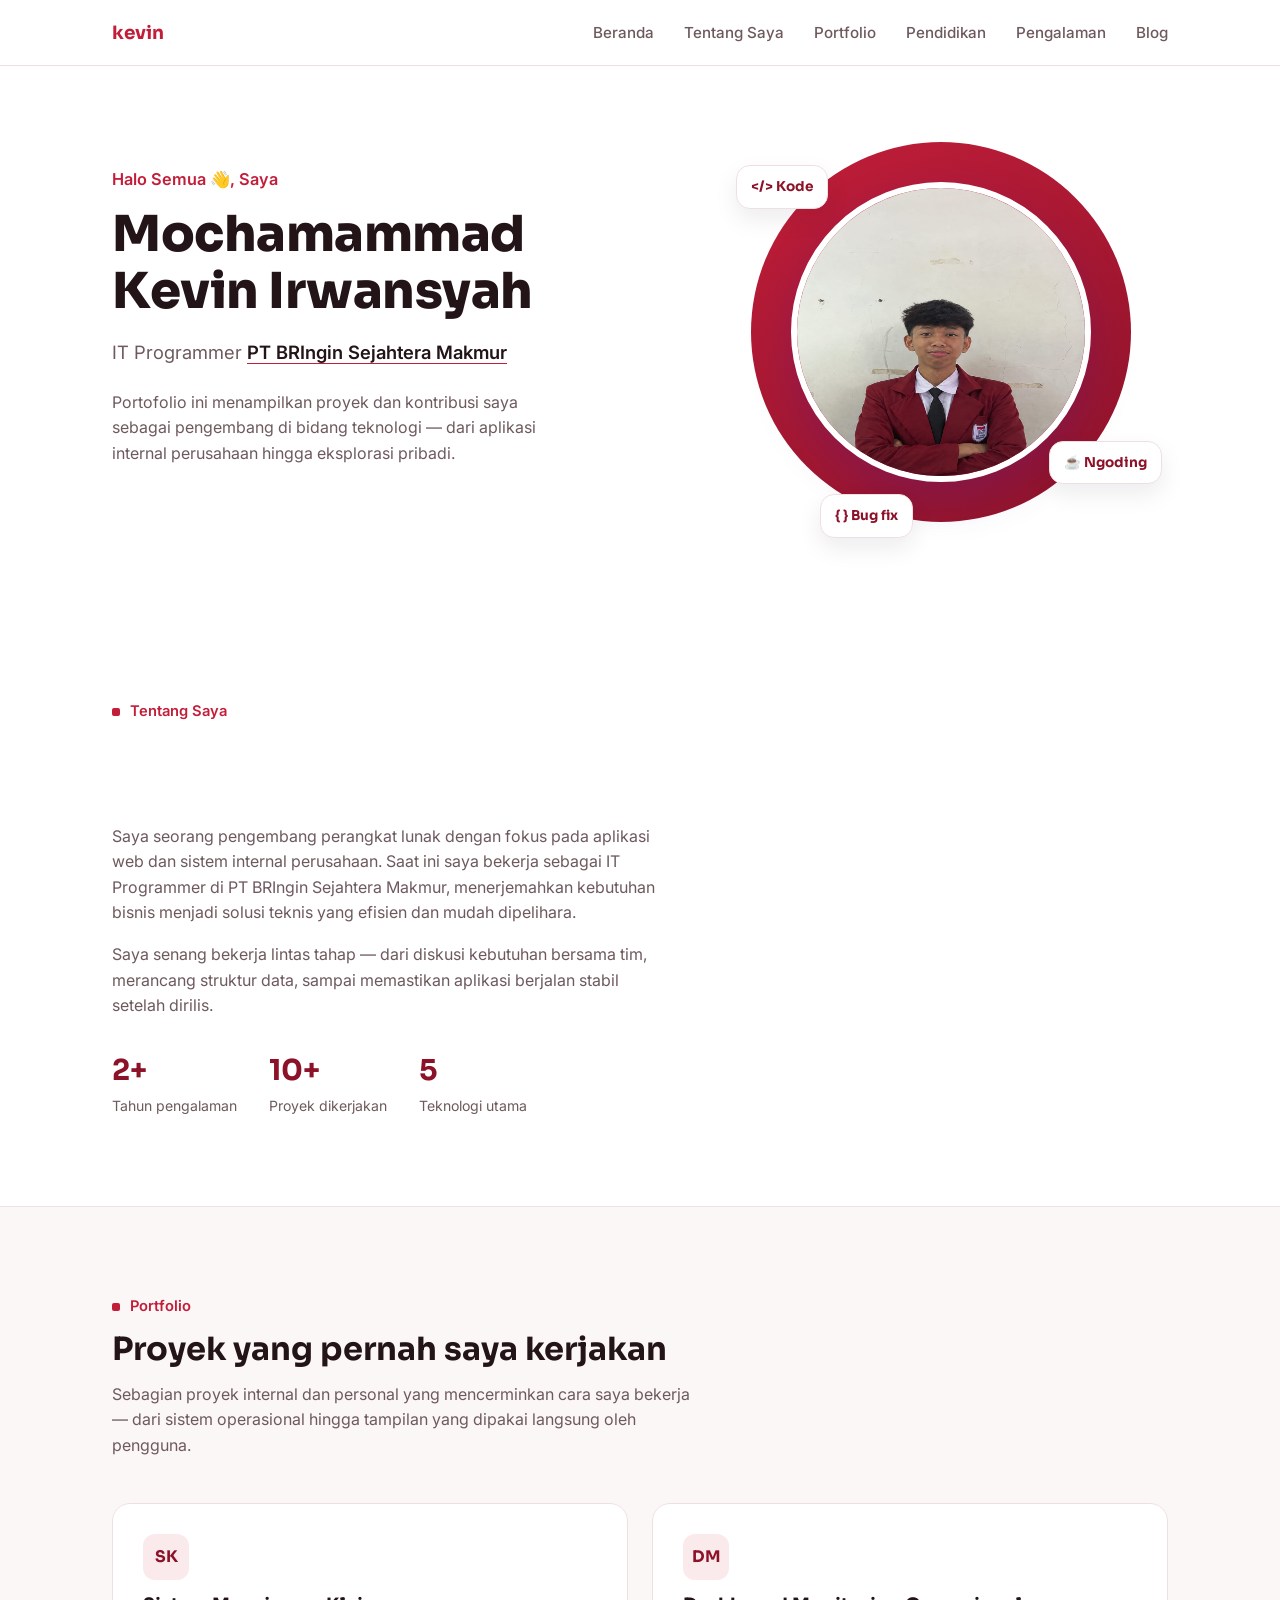
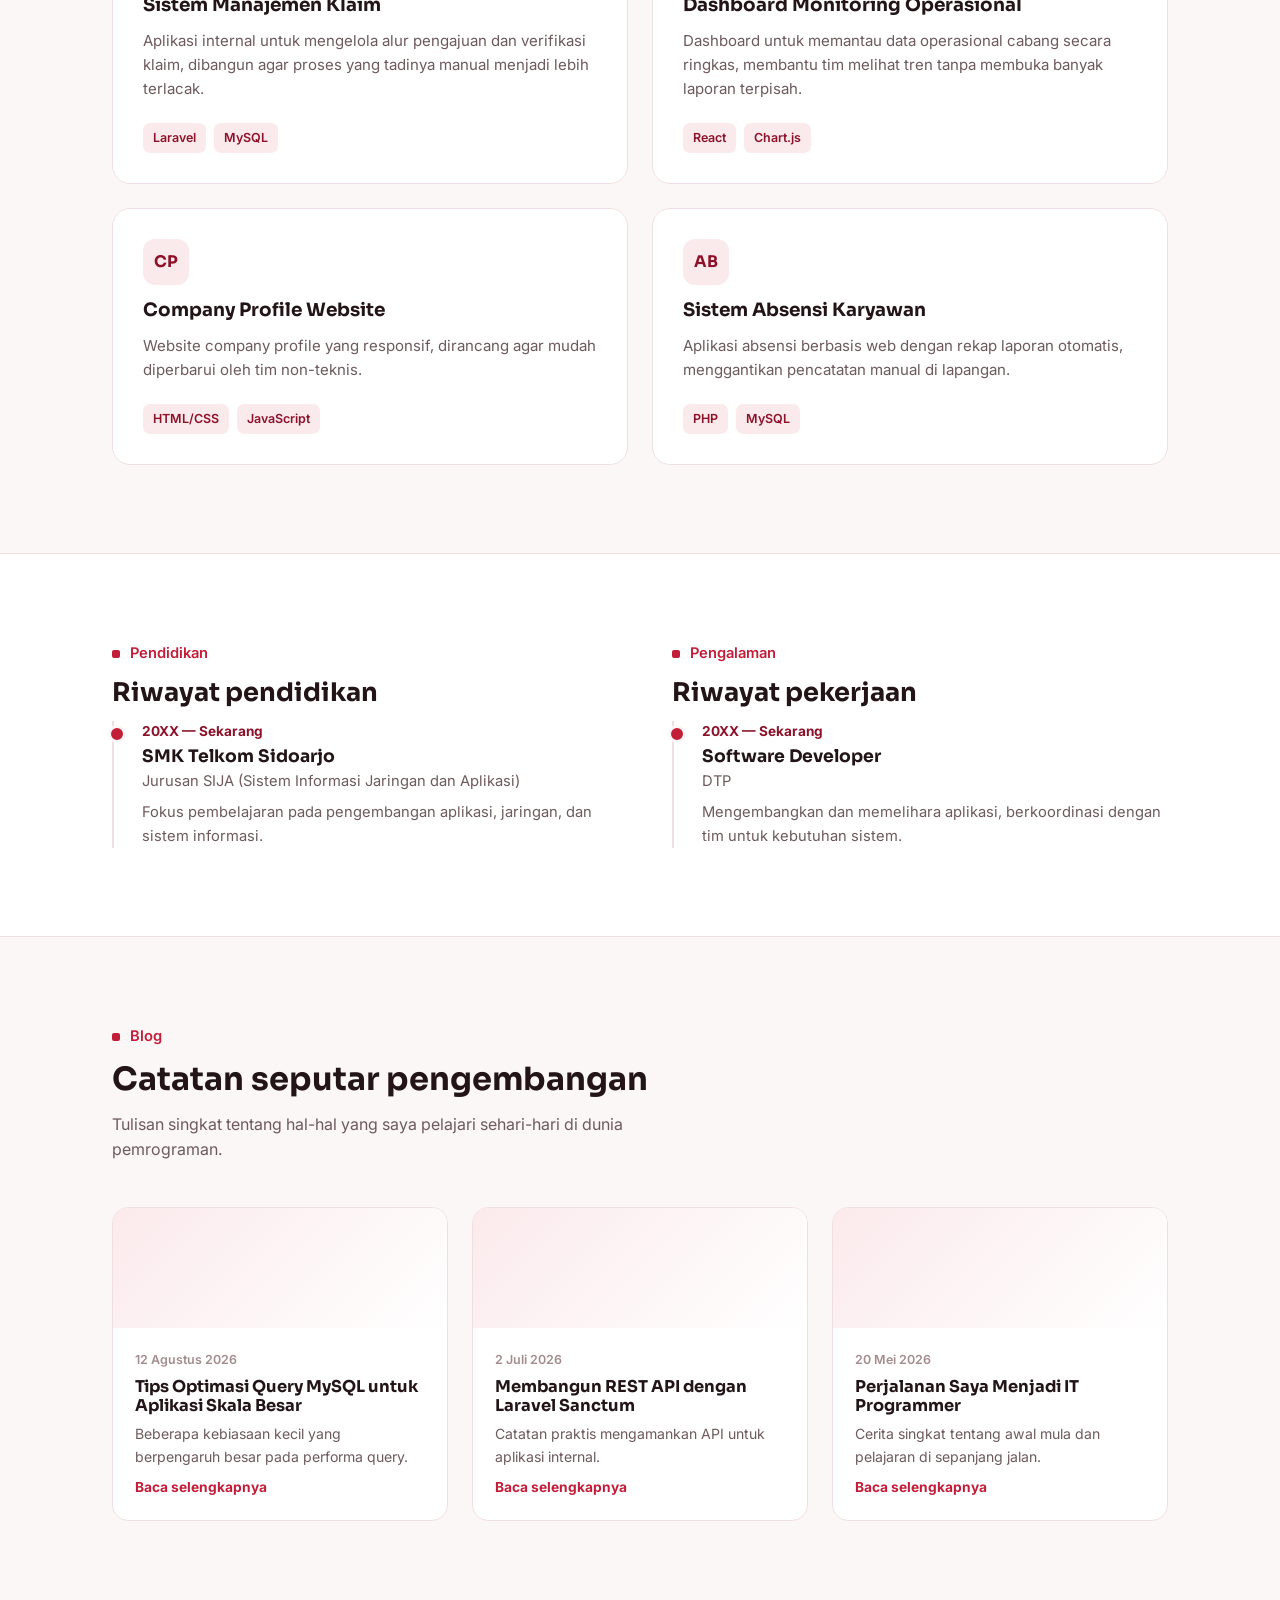
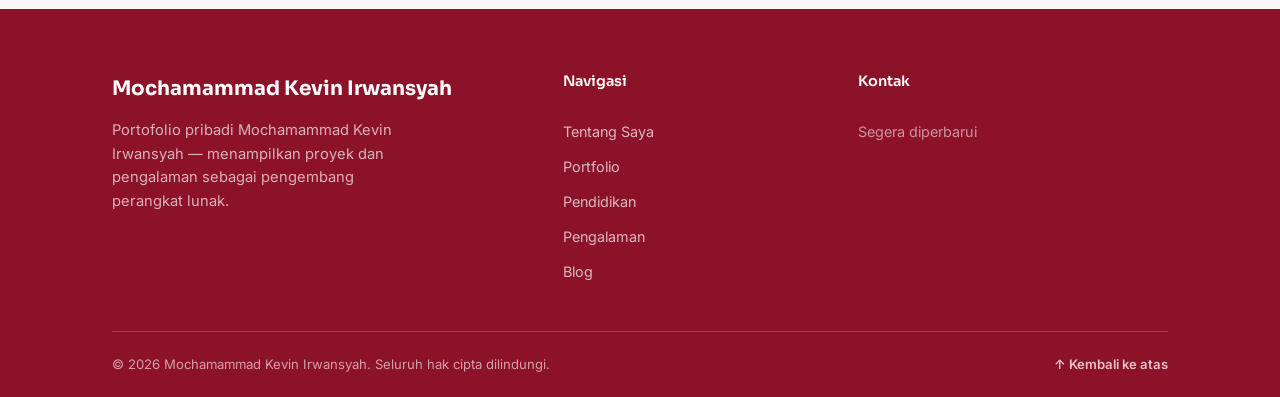
==== commit b2869742: "index.html" ====
--- a/index.html
+++ b/index.html
@@ -4,7 +4,7 @@
 <meta charset="UTF-8">
 <meta name="viewport" content="width=device-width, initial-scale=1.0">
 <title>Mochamammad Kevin Irwansyah — Portfolio</title>
-<link rel="preconnect" href="https://fonts.googleapis.com">
+<link rel="preconnect" href="https://fonts.googleapis.com"> 
 <link rel="preconnect" href="https://fonts.gstatic.com" crossorigin>
 <link href="https://fonts.googleapis.com/css2?family=Sora:wght@400;500;600;700;800&family=Inter:wght@400;500;600&display=swap" rel="stylesheet">
 <link rel="stylesheet" href="styles.css">
@@ -38,7 +38,7 @@
     </div>
     <div class="hero-visual hero-anim">
       <div class="blob">
-        <div class="avatar-ring">MKI</div>
+        <img src="WhatsApp Image 2026-09-10 at 07.56.14.jpeg" alt="Mochamammad Kevin Irwansyah" class="avatar-ring">
         <div class="chip c1">&lt;/&gt; Kode</div>
         <div class="chip c2">☕ Ngoding</div>
         <div class="chip c3">{ } Bug fix</div>
--- a/styles.css
+++ b/styles.css
@@ -24,9 +24,9 @@
   img{max-width:100%; display:block;}
   .wrap{max-width:var(--max); margin:0 auto; padding:0 32px;}
   section{scroll-margin-top:84px;}
- 
+
   :focus-visible{outline:2px solid var(--accent); outline-offset:3px;}
- 
+
   /* ---------- NAV ---------- */
   header.site-nav{
     position:sticky; top:0; z-index:50;
@@ -44,7 +44,7 @@
   nav.links a:hover{color:var(--accent);}
   .nav-toggle{display:none; background:none; border:none; cursor:pointer; padding:6px;}
   .nav-toggle span{display:block; width:22px; height:2px; background:var(--ink); margin:5px 0; transition:.2s;}
- 
+
   /* ---------- HERO ---------- */
   .hero{padding:76px 0 90px;}
   .hero .wrap{display:grid; grid-template-columns:1.1fr 0.9fr; gap:48px; align-items:center;}
@@ -62,7 +62,7 @@
   .btn:hover{background:var(--accent-dark); transform:translateY(-1px);}
   .btn.ghost{background:transparent; color:var(--accent); border:1.5px solid var(--accent);}
   .btn.ghost:hover{background:var(--accent-soft);}
- 
+
   .hero-visual{position:relative; display:flex; justify-content:center; align-items:center;}
   .blob{
     width:380px; height:380px; border-radius:50%;
@@ -87,7 +87,7 @@
   .chip.c1{top:6%; left:-4%;}
   .chip.c2{bottom:10%; right:-8%;}
   .chip.c3{bottom:-4%; left:18%;}
- 
+
   @keyframes rise{
     from{opacity:0; transform:translateY(16px);}
     to{opacity:1; transform:translateY(0);}
@@ -101,7 +101,7 @@
     .hero-anim > *{animation:none;}
     html{scroll-behavior:auto;}
   }
- 
+
   /* ---------- CSS-only scroll reveal (no JS) ---------- */
   @keyframes reveal-up{
     from{opacity:0; transform:translateY(28px);}
@@ -118,7 +118,7 @@
       .reveal{opacity:1; animation:none;}
     }
   }
- 
+
   /* ---------- CSS-only press feedback (no JS) ---------- */
   .btn, .chip, .skill-pill, .proj-card, .blog-card, .t-item, nav.links a{
     transition:transform .15s ease, box-shadow .15s ease, background .15s ease, border-color .15s ease;
@@ -131,18 +131,18 @@
     border-color:var(--accent-soft);
   }
   nav.links a:active{transform:scale(0.93); display:inline-block;}
- 
+
   /* ---------- SECTION HEADER ---------- */
   .sec-label{display:flex; align-items:center; gap:10px; margin-bottom:12px;}
   .sec-label .dot{width:8px; height:8px; border-radius:2px; background:var(--accent);}
   .sec-label span{font-weight:600; color:var(--accent); font-size:0.92rem;}
   .sec-title{font-size:2rem; font-weight:700; margin-bottom:14px;}
   .sec-desc{color:var(--ink-soft); max-width:58ch; margin-bottom:44px;}
- 
+
   section.band{padding:88px 0;}
   section.band.soft{background:var(--bg-soft);}
   section.band + section.band{border-top:1px solid var(--line);}
- 
+
   /* ---------- TENTANG ---------- */
   .about-grid{display:grid; grid-template-columns:1.1fr 0.9fr; gap:56px; align-items:start;}
   .about-grid p{color:var(--ink-soft); margin-bottom:16px; max-width:58ch;}
@@ -156,7 +156,7 @@
   }
   .skills-card{background:#fff; border:1px solid var(--line); border-radius:16px; padding:28px;}
   .skills-card h3{font-size:1.05rem; margin-bottom:16px;}
- 
+
   /* ---------- PORTFOLIO ---------- */
   .proj-grid{display:grid; grid-template-columns:repeat(2,1fr); gap:24px;}
   .proj-card{
@@ -172,7 +172,7 @@
   .proj-card p{color:var(--ink-soft); font-size:0.94rem;}
   .tag-row{display:flex; flex-wrap:wrap; gap:8px; margin-top:auto; padding-top:8px;}
   .tag{font-size:0.78rem; color:var(--accent-dark); background:var(--accent-soft); padding:5px 10px; border-radius:7px; font-weight:600;}
- 
+
   /* ---------- TIMELINE (Pendidikan / Pengalaman) ---------- */
   .timeline{position:relative; padding-left:28px; border-left:2px solid var(--line);}
   .t-item{position:relative; padding-bottom:36px;}
@@ -186,9 +186,9 @@
   .t-item h3{font-size:1.08rem; margin-bottom:3px;}
   .t-org{color:var(--ink-soft); font-size:0.92rem; margin-bottom:8px;}
   .t-item p{color:var(--ink-soft); font-size:0.92rem; max-width:56ch;}
- 
+
   .two-col{display:grid; grid-template-columns:1fr 1fr; gap:64px;}
- 
+
   /* ---------- BLOG ---------- */
   .blog-grid{display:grid; grid-template-columns:repeat(3,1fr); gap:24px;}
   .blog-card{border:1px solid var(--line); border-radius:16px; overflow:hidden; background:#fff; display:flex; flex-direction:column;}
@@ -198,7 +198,7 @@
   .blog-card h3{font-size:1.02rem;}
   .blog-card p{color:var(--ink-soft); font-size:0.88rem;}
   .blog-read{margin-top:auto; font-size:0.86rem; font-weight:700; color:var(--accent);}
- 
+
   /* ---------- KONTAK ---------- */
   .contact-grid{display:grid; grid-template-columns:0.85fr 1.15fr; gap:56px;}
   .contact-info .row{display:flex; gap:14px; margin-bottom:20px; align-items:flex-start;}
@@ -216,7 +216,7 @@
   }
   .field input:focus, .field textarea:focus{border-color:var(--accent);}
   .field textarea{resize:vertical; min-height:110px;}
- 
+
   /* ---------- FOOTER ---------- */
   footer{background:var(--accent-dark); color:#fff; padding:64px 0 0; margin-top:0;}
   .foot-top{
@@ -237,7 +237,7 @@
   .foot-bottom p{color:rgba(255,255,255,0.6); font-size:0.82rem;}
   .back-top{color:rgba(255,255,255,0.75); font-size:0.82rem; font-weight:600; display:inline-flex; align-items:center; gap:6px;}
   .back-top:hover{color:#fff;}
- 
+
   /* ---------- RESPONSIVE ---------- */
   @media (max-width:880px){
     .hero .wrap{grid-template-columns:1fr; text-align:left;}
@@ -257,7 +257,7 @@
     .nav-toggle{display:block;}
     .hero h1{font-size:2.2rem;}
   }
- 
+
   @media (max-width:480px){
     .wrap{padding:0 20px;}
     .nav-inner{padding:14px 20px;}
@@ -275,4 +275,3 @@
     .stat-row{flex-wrap:wrap; gap:20px;}
     .proj-card, .blog-body, .skills-card{padding:20px;}
   }
- 
